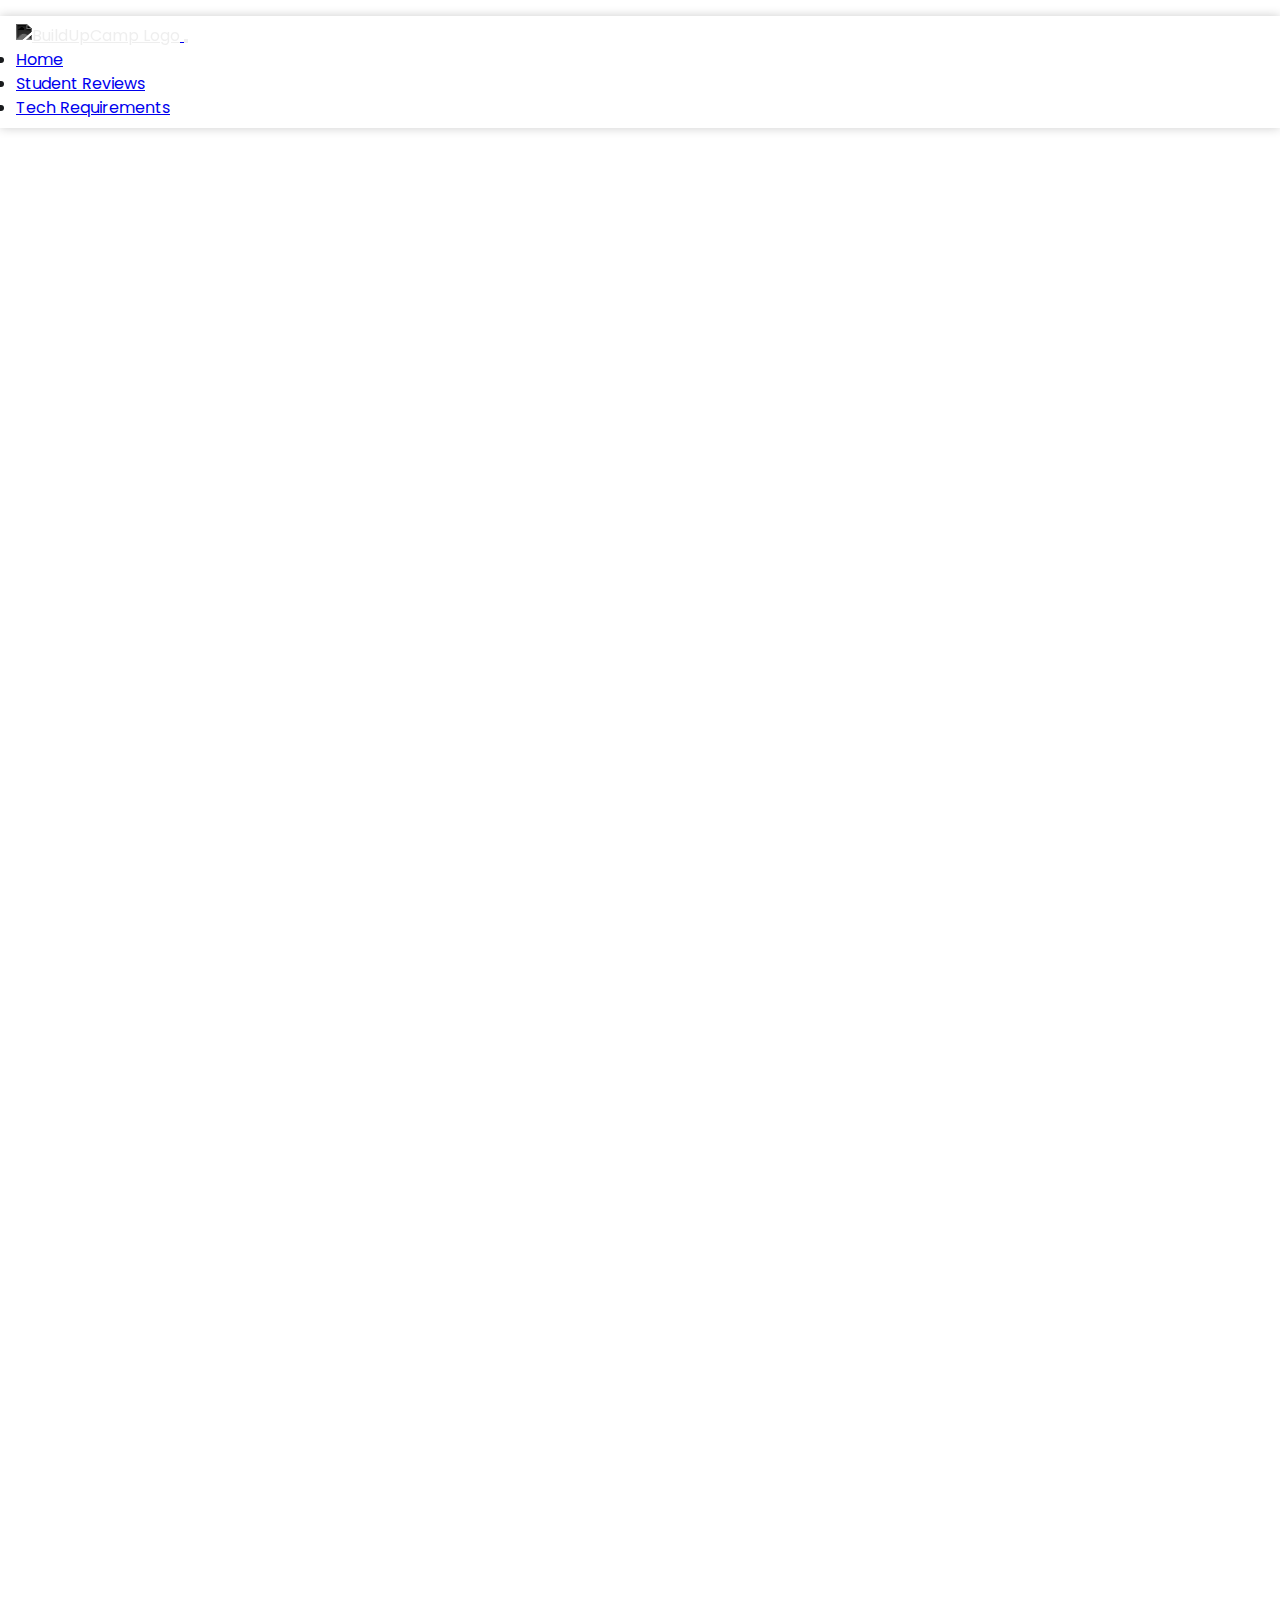
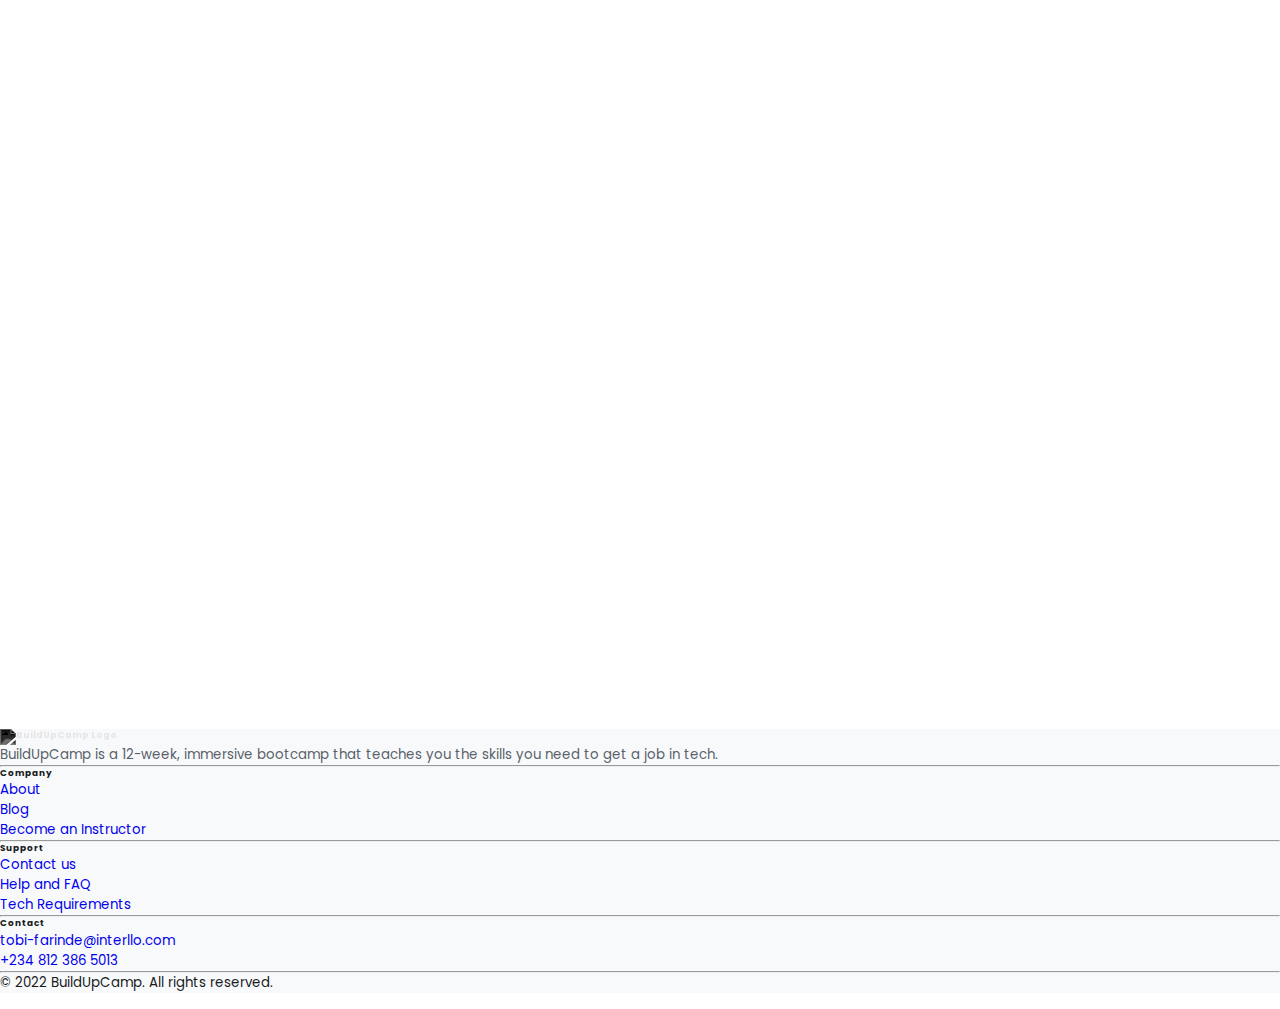
==== index.html @ 6daf83bb "Update buildUpCamp description in footer" ====
<!DOCTYPE html>
<html lang="en">
  <head>
    <title>Home | BuildUpCamp</title>
    <meta charset="UTF-8" />
    <meta http-equiv="X-UA-Compatible" content="IE=edge" />
    <meta
      name="theme-color"
      media="(prefers-color-scheme: light)"
      content="white"
    />
    <meta name="viewport" content="width=device-width, initial-scale=1.0" />
    <meta name="description" content="BuildUpCamp" />
    <meta name="author" content="Jeremiah Aworetan" />

    <!-- CSS -->
    <link rel="stylesheet" href="style.css" />

    <!-- Favicon -->
    <link rel="shortcut icon" href="img/favicon.webp" type="image/x-icon" />

    <!-- Google Fonts -->
    <link rel="preconnect" href="https://fonts.googleapis.com" />
    <link rel="preconnect" href="https://fonts.gstatic.com" crossorigin />
    <link
      href="https://fonts.googleapis.com/css2?family=Poppins:wght@300;400&display=swap"
      rel="stylesheet"
    />

    <!-- Bootstrap 4.6.2 -->
    <link
      rel="stylesheet"
      href="https://cdn.jsdelivr.net/npm/bootstrap@4.6.2/dist/css/bootstrap.min.css"
      integrity="sha384-xOolHFLEh07PJGoPkLv1IbcEPTNtaed2xpHsD9ESMhqIYd0nLMwNLD69Npy4HI+N"
      crossorigin="anonymous"
    />
    <script
      src="https://cdn.jsdelivr.net/npm/jquery@3.5.1/dist/jquery.slim.min.js"
      integrity="sha384-DfXdz2htPH0lsSSs5nCTpuj/zy4C+OGpamoFVy38MVBnE+IbbVYUew+OrCXaRkfj"
      crossorigin="anonymous"
      defer
    ></script>
    <script
      src="https://cdn.jsdelivr.net/npm/bootstrap@4.6.2/dist/js/bootstrap.bundle.min.js"
      integrity="sha384-Fy6S3B9q64WdZWQUiU+q4/2Lc9npb8tCaSX9FK7E8HnRr0Jz8D6OP9dO5Vg3Q9ct"
      crossorigin="anonymous"
      defer
    ></script>

    <!-- Bootstrap 5.2.0 -->
    <link
      href="https://cdn.jsdelivr.net/npm/bootstrap@5.2.0-beta1/dist/css/bootstrap.min.css"
      rel="stylesheet"
      integrity="sha384-0evHe/X+R7YkIZDRvuzKMRqM+OrBnVFBL6DOitfPri4tjfHxaWutUpFmBp4vmVor"
      crossorigin="anonymous"
    />
    <script
      src="https://cdn.jsdelivr.net/npm/bootstrap@5.2.0-beta1/dist/js/bootstrap.bundle.min.js"
      integrity="sha384-pprn3073KE6tl6bjs2QrFaJGz5/SUsLqktiwsUTF55Jfv3qYSDhgCecCxMW52nD2"
      crossorigin="anonymous"
      defer
    ></script>

    <!-- Font Awesome Kit -->
    <script
      src="https://kit.fontawesome.com/d778668bce.js"
      crossorigin="anonymous"
      defer
    ></script>

    <!-- ScrollTrigger -->
    <script src="scrollTrigger.js" crossorigin="anonymous" defer></script>

    <!-- gsap 3 -->
    <script
      src="https://s3-us-west-2.amazonaws.com/s.cdpn.io/16327/gsap-latest-beta.min.js?r=5426"
      crossorigin="anonymous"
      defer
    ></script>

    <!--  JavaScript -->
    <script src="script.js" defer></script>

    <!-- Global site tag (gtag.js) - Google Analytics -->
    <script
      async
      src="https://www.googletagmanager.com/gtag/js?id=G-CW6B3G7K0K"
    ></script>
    <script>
      window.dataLayer = window.dataLayer || [];
      function gtag() {
        dataLayer.push(arguments);
      }
      gtag('js', new Date());

      gtag('config', 'G-CW6B3G7K0K');
    </script>

    <!-- jquery -->
    <script
      src="https://code.jquery.com/jquery-3.6.0.min.js"
      integrity="sha256-/xUj+3OJU5yExlq6GSYGSHk7tPXikynS7ogEvDej/m4="
      crossorigin="anonymous"
    ></script>

    <!-- sweetalert -->
    <script
      type="text/javascript"
      src="https://unpkg.com/sweetalert/dist/sweetalert.min.js"
    ></script>
  </head>

  <body>
    <!-- Begin header -->
    <header class="mb-5">
      <nav class="autohide navbar navbar-expand-lg bg-light fixed-top">
        <div class="container-fluid">
          <a class="navbar-brand" href="#">
            <img
              class="buildUpCamp-logo"
              src="img/buildupcamp-logo.webp"
              alt="BuildUpCamp Logo"
            />
          </a>
          <button
            class="navbar-toggler"
            type="button"
            data-bs-toggle="collapse"
            data-bs-target="#navbarSupportedContent"
            aria-controls="navbarSupportedContent"
            aria-expanded="false"
            aria-label="Toggle navigation"
          >
            <span class="navbar-toggler-icon"></span>
          </button>
          <div class="collapse navbar-collapse" id="navbarSupportedContent">
            <ul class="navbar-nav me-auto mb-2 mb-lg-0">
              <li class="nav-item px-3">
                <a class="nav-link active" aria-current="page" href="#">Home</a>
              </li>
              <li class="nav-item px-3">
                <a class="nav-link" href="reviews.html">Student Reviews</a>
              </li>
              <li class="nav-item px-3">
                <a class="nav-link" href="tech-req.html">Tech Requirements</a>
              </li>
            </ul>
          </div>
        </div>
      </nav>
    </header>
    <!-- End header -->
    <!-- Begin main content -->
    <main>
      <!-- Begin hero section -->
      <section class="hero-section mb-5">
        <div class="hero-left revealUp">
          <h1 class="mb-3">
            Get the skills you need for a tech career in just 3 months.
          </h1>
          <p>
            Enroll in BuildUpCamp today, and for about 45 hours a week, you can
            get the in-demand skills you need to help land a high-paying tech
            job.
          </p>
        </div>
        <div class="hero-right revealUp">
          <form
            action="https://formsubmit.co/5ad6e90d1d6c9847586699d8ecf9fee2"
            method="POST"
            class="form"
          >
            <h4 class="sections-header mb-3">Join the Community</h4>
            <div class="form-group">
              <input
                type="text"
                name="name"
                class="form-control mb-3"
                id="name"
                placeholder="Your name"
                required
              />
              <input
                type="email"
                name="email"
                class="form-control mb-3"
                id="email"
                placeholder="Email address"
                required
              />
              <input
                type="text"
                name="phone-number"
                class="form-control mb-3"
                id="phone"
                placeholder="Phone number"
                minlength="11"
                maxlength="11"
                pattern="^[0-9]{11}$"
                required
              />
              <input
                type="hidden"
                name="_next"
                value="https://jeremiey.github.io/buildUpCamp-landing-page/"
              />
              <input
                type="hidden"
                name="_subject"
                value="New applicant on BuildUpCamp!"
              />
              <input type="hidden" name="_captcha" value="false" />
              <input type="hidden" name="_template" value="table" />
              <input
                type="hidden"
                name="_autoresponse"
                value="Your response has been received... You will be replied shortly."
              />
              <button type="submit" class="btn" id="submit-btn">
                <img
                  class="button-icon"
                  src="img/right-arrow.webp"
                  alt="An arrow pointing to the right"
                />
                Get Started
              </button>
            </div>
          </form>
        </div>
      </section>
      <!-- End hero section -->
      <!-- Begin program details / courses section -->
      <section class="programs-section sections mb-5 pt-5" id="courses">
        <div class="sections-header revealUp mb-3">
          <h2 class="mb-3">Find your perfect program.</h2>
          <p>
            We have a wide range of programs to choose from. Whether you're
            looking to get started or want to learn more, we have the program
            that's right for you.
          </p>
        </div>
        <div class="row row-cols-1 row-cols-md-4 g-4 revealUp">
          <div class="col mb-4">
            <div class="card h-100">
              <img
                src="img/img-5.webp"
                class="card-img-top img-fluid"
                alt="img"
                loading="lazy"
              />
              <div class="card-body">
                <h5 class="card-title">Full Stack Web Development</h5>
                <a href="#!" class="card-link"
                  ><small
                    ><i class="fa-solid fa-caret-right"></i> Course
                    Details</small
                  ></a
                >
              </div>
              <div class="card-footer">
                <small class="text-muted"
                  ><i class="fa-regular fa-calendar"></i> 3 months</small
                >
              </div>
            </div>
          </div>
          <div class="col mb-4">
            <div class="card h-100">
              <img
                src="img/uiux.webp"
                class="card-img-top img-fluid"
                alt="img"
                loading="lazy"
              />
              <div class="card-body">
                <h5 class="card-title">UI/UX Design</h5>
                <a href="#!" class="card-link"
                  ><small
                    ><i class="fa-solid fa-caret-right"></i> Course
                    Details</small
                  ></a
                >
              </div>
              <div class="card-footer">
                <small class="text-muted"
                  ><i class="fa-regular fa-calendar"></i> 3 months</small
                >
              </div>
            </div>
          </div>
          <div class="col mb-4">
            <div class="card h-100">
              <img
                src="img/digital-marketing.webp"
                class="card-img-top img-fluid"
                alt="img"
                loading="lazy"
              />
              <div class="card-body">
                <h5 class="card-title">Digital Marketing</h5>
                <a href="#!" class="card-link"
                  ><small
                    ><i class="fa-solid fa-caret-right"></i> Course
                    Details</small
                  ></a
                >
              </div>
              <div class="card-footer">
                <small class="text-muted"
                  ><i class="fa-regular fa-calendar"></i> 3 months</small
                >
              </div>
            </div>
          </div>
          <div class="col mb-4">
            <div class="card h-100">
              <img
                src="img/product-design.webp"
                class="card-img-top img-fluid"
                alt="img"
                loading="lazy"
              />
              <div class="card-body">
                <h5 class="card-title">Graphics Design</h5>
                <a href="#!" class="card-link"
                  ><small
                    ><i class="fa-solid fa-caret-right"></i> Course
                    Details</small
                  ></a
                >
              </div>
              <div class="card-footer">
                <small class="text-muted"
                  ><i class="fa-regular fa-calendar"></i> 3 months</small
                >
              </div>
            </div>
          </div>
        </div>
        <div class="row row-cols-1 row-cols-md-4 g-4 revealUp">
          <div class="col">
            <div class="card h-100">
              <img
                src="img/img-12.webp"
                class="card-img-top img-fluid"
                alt="img"
                loading="lazy"
              />
              <div class="card-body">
                <h5 class="card-title">Project Management</h5>
                <a href="#!" class="card-link"
                  ><small
                    ><i class="fa-solid fa-caret-right"></i> Course
                    Details</small
                  ></a
                >
              </div>
              <div class="card-footer">
                <small class="text-muted"
                  ><i class="fa-regular fa-calendar"></i> 3 months</small
                >
              </div>
            </div>
          </div>
          <div class="col">
            <div class="card h-100">
              <img
                src="img/img-8.webp"
                class="card-img-top img-fluid"
                alt="img"
                loading="lazy"
              />
              <div class="card-body">
                <h5 class="card-title">Front End Web Development</h5>
                <a href="#!" class="card-link"
                  ><small
                    ><i class="fa-solid fa-caret-right"></i> Course
                    Details</small
                  ></a
                >
              </div>
              <div class="card-footer">
                <small class="text-muted"
                  ><i class="fa-regular fa-calendar"></i> 3 months</small
                >
              </div>
            </div>
          </div>
          <div class="col">
            <div class="card h-100">
              <img
                src="img/img-10.webp"
                class="card-img-top img-fluid"
                alt="img"
                loading="lazy"
              />
              <div class="card-body">
                <h5 class="card-title">Back End Web Development</h5>
                <a href="#!" class="card-link"
                  ><small
                    ><i class="fa-solid fa-caret-right"></i> Course
                    Details</small
                  ></a
                >
              </div>
              <div class="card-footer">
                <small class="text-muted"
                  ><i class="fa-regular fa-calendar"></i> 3 months</small
                >
              </div>
            </div>
          </div>
          <div class="col">
            <div class="card h-100">
              <img
                src="img/img-6.webp"
                class="card-img-top img-fluid"
                alt="img"
                loading="lazy"
              />
              <div class="card-body">
                <h5 class="card-title">Mobile App Development</h5>
                <a href="#!" class="card-link"
                  ><small
                    ><i class="fa-solid fa-caret-right"></i> Course
                    Details</small
                  ></a
                >
              </div>
              <div class="card-footer">
                <small class="text-muted"
                  ><i class="fa-regular fa-calendar"></i> 3 months</small
                >
              </div>
            </div>
          </div>
        </div>
      </section>

      <!-- End program details / courses section -->
      <!-- Begin sponsor section -->
      <section class="sponsor-section sections mb-5 pt-5 revealUp">
        <div class="sections-header mb-3">
          <h2 class="mb-3">We are powered by industry</h2>
          <p>
            Our programs are built in partnership with innovative tech companies
            and taught by industry leaders.
          </p>
        </div>
        <div class="interllo-sponsored">
          Proudly <br class="sponsor-break" />Sponsored by
          <img
            class="img-fluid"
            src="img/interllo.webp"
            alt="interllo"
            loading="lazy"
          />
        </div>
      </section>
      <!-- End sponsor section -->
      <!-- Begin support offered section -->
      <section
        class="support-section sections mb-5 pt-5 revealUp"
        id="features"
      >
        <div class="sections-header mb-3">
          <h2>Learn better with support along the way.</h2>
        </div>
        <div class="support-list">
          <div class="support-item">
            <img
              src="img/24-7-icon.svg"
              alt="img"
              class="mb-3"
              loading="lazy"
            />
            <p class="mb-3">24/7 Power and Internet Access</p>
            <p class="small-text">
              Constant power supply and internet access to give you a smooth
              learning experience.
            </p>
          </div>

          <div class="support-item">
            <img src="img/1hr-icon.svg" alt="img" class="mb-3" loading="lazy" />
            <p class="mb-3">Immediate Response Time</p>
            <p class="small-text">
              Physically available teachers to respond to your questions
              immediately.
            </p>
          </div>

          <div class="support-item">
            <img
              src="img/vetted-icon.svg"
              alt="img"
              class="mb-3"
              loading="lazy"
            />
            <p class="mb-3">Physical Facilities</p>
            <p class="small-text">
              Large number of physical facilities to ensure your learning
              experience is as comfortable as possible.
            </p>
          </div>
          <div class="support-item">
            <img
              src="img/feedback-icon.svg"
              alt="img"
              class="mb-3"
              loading="lazy"
            />
            <p class="mb-3">Personalized feedback</p>
            <p class="small-text">
              Personalized feedback to ensure you are learning the most out of
              your experience.
            </p>
          </div>
        </div>
      </section>
      <!-- End support offered section -->
      <!-- Begin next-step section -->
      <section class="next-step-section sections">
        <div class="sections-header">
          <h2 class="mb-3 revealUp">
            Take the next step in your career journey today.
          </h2>
        </div>
        <form
          action="https://formsubmit.co/5ad6e90d1d6c9847586699d8ecf9fee2"
          method="POST"
          class="revealUp form"
        >
          <input
            type="email"
            name="email"
            placeholder="Email address"
            required
          />
          <input
            type="hidden"
            name="_next"
            value="https://jeremiey.github.io/buildUpCamp-landing-page/"
          />
          <input
            type="hidden"
            name="_subject"
            value="New applicant on BuildUpCamp!"
          />
          <input type="hidden" name="_captcha" value="false" />
          <input type="hidden" name="_template" value="table" />
          <input
            type="hidden"
            name="_autoresponse"
            value="Your response has been received... You will be replied shortly."
          />
          <button type="submit" class="lets-go" id="submit-btn">
            <img
              class="button-icon"
              src="img/right-arrow.webp"
              alt="An arrow pointing to the right"
            />
            Let's go
          </button>
        </form>
      </section>
      <!-- End next-step section -->
    </main>
    <!-- End main content -->
    <!-- Footer -->
    <footer
      class="text-center text-lg-start text-black"
      style="background-color: #f8f9fa"
    >
      <!-- Grid container -->
      <div class="container p-4 pb-0">
        <!-- Section: Links -->
        <section>
          <!--Grid row-->
          <div class="row">
            <!-- Grid column -->
            <div class="col-md-3 col-lg-3 col-xl-3 mx-auto mt-3 mb-3">
              <h6>
                <img
                  class="buildUpCamp-logo"
                  src="img/buildupcamp-logo.webp"
                  alt="BuildUpCamp Logo"
                />
              </h6>
              <p class="footer-buc-description mt-4">
                BuildUpCamp is a 12-week, immersive bootcamp that teaches you
                the skills you need to get a job in tech.
              </p>
            </div>
            <!-- Grid column -->

            <hr class="w-50 clearfix d-md-none mx-auto" />
            <!-- Grid column -->
            <div class="col-md-2 col-lg-2 col-xl-2 mx-auto mt-3 mb-3">
              <h6 class="font-weight-bold mb-4">Company</h6>
              <p>
                <a href="https://interllo.com" class="text-black">About</a>
              </p>
              <p>
                <a href="#!" class="text-black">Blog</a>
              </p>
              <p>
                <a href="#!" class="text-black">Become an Instructor</a>
              </p>
            </div>
            <!-- Grid column -->

            <hr class="w-50 clearfix d-md-none mx-auto" />

            <!-- Grid column -->
            <div class="col-md-3 col-lg-2 col-xl-2 mx-auto mt-3 mb-3">
              <h6 class="font-weight-bold mb-4">Support</h6>
              <p>
                <a href="#!" class="text-black">Contact us</a>
              </p>
              <p>
                <a href="#!" class="text-black">Help and FAQ</a>
              </p>
              <p>
                <a href="tech-req.html" class="text-black">Tech Requirements</a>
              </p>
            </div>

            <!-- Grid column -->
            <hr class="w-50 clearfix d-md-none mx-auto" />

            <!-- Grid column -->
            <div class="col-md-4 col-lg-3 col-xl-3 mx-auto mt-3 mb-3">
              <h6 class="font-weight-bold mb-4">Contact</h6>
              <p>
                <i class="fas fa-envelope mr-3"></i>
                <a href="mailto:tobi-farinde@interllo.com" class="text-black">
                  tobi-farinde@interllo.com</a
                >
              </p>
              <p>
                <i class="fas fa-phone mr-3"></i>
                <a href="tel:+2348123865013" class="text-black">
                  +234 812 386 5013</a
                >
              </p>
            </div>
            <!-- Grid column -->
          </div>
          <!--Grid row-->
        </section>
        <!-- Section: Links -->

        <hr class="my-3" />

        <!-- Section: Copyright -->
        <section class="p-3 pt-0">
          <div class="row d-flex align-items-center">
            <!-- Grid column -->
            <div class="col-md-7 col-lg-8 text-center text-md-start">
              <!-- Copyright -->
              <div class="p-3">© 2022 BuildUpCamp. All rights reserved.</div>
              <!-- Copyright -->
            </div>
            <!-- Grid column -->

            <!-- Grid column -->
            <div class="col-md-5 col-lg-4 ml-lg-0 text-center text-md-end">
              <!-- LinkedIn -->
              <a
                href="https://www.linkedin.com/company/interllo/"
                class="text-black btn btn-outline-light rounded-circle btn-floating m-1"
                target="_blank"
              >
                <i class="fab fa-linkedin"></i>
              </a>
              <!-- Facebook -->
              <a
                href="https://www.facebook.com/interllo/"
                target="_blank"
                class="text-black btn btn-outline-light rounded-circle btn-floating m-1"
                role="button"
                ><i class="fab fa-facebook-f"></i
              ></a>

              <!-- Twitter -->
              <a
                href="https://twitter.com/buildup_camp/"
                target="_blank"
                class="text-black btn btn-outline-light rounded-circle btn-floating m-1"
                role="button"
                ><i class="fab fa-twitter"></i
              ></a>

              <!-- Instagram -->
              <a
                href="https://www.instagram.com/buildup_camp/"
                target="_blank"
                class="text-black btn btn-outline-light rounded-circle btn-floating m-1"
                role="button"
                ><i class="fab fa-instagram"></i
              ></a>

              <!-- GitHub -->
              <a
                href="https://github.com/interllo/"
                target="_blank"
                class="text-black btn btn-outline-light rounded-circle btn-floating m-1"
                role="button"
                ><i class="fab fa-github"></i>
              </a>
            </div>
            <!-- Grid column -->
          </div>
        </section>
        <!-- Section: Copyright -->
      </div>
      <!-- Grid container -->
    </footer>
    <!-- End Footer -->
  </body>
</html>
---- style.css ----
@charset 'UTF-8';

:root {
  --black: #191b1d;
  --lighter-black: #58616a;
  --white: #fff;
  --light-cobalt-blue: #0047ab23;
  --border-radius: 10px;
  --light-blue: #0181a4;
}

* {
  margin: 0;
  padding: 0;
  box-sizing: border-box;
}

body {
  font-size: 16px;
  line-height: 1.5;
  color: var(--black) !important;
  margin: 1rem 0;
  font-family: 'Poppins', sans-serif !important;
  height: 100%;
  background-color: var(--white) !important;
  background-image: url('img/bg-desktop.svg');
  background-repeat: no-repeat;
  background-position: center;
  background-size: cover;
  scroll-behavior: smooth;
}

.revealUp {
  opacity: 0;
  visibility: hidden;
}

.navbar {
  box-shadow: 0px 0px 10px 0px rgba(0, 0, 0, 0.2);
  padding: 0.5rem 1rem !important;
}

.buildUpCamp-logo {
  width: 200px;
  filter: grayscale(1) invert(1);
  -webkit-filter: grayscale(1) invert(1);
  -moz-filter: grayscale(1) invert(1);
  -o-filter: grayscale(1) invert(1);
  -ms-filter: grayscale(1) invert(1);
}

@media screen and (max-width: 992px) {
  footer h6 .buildUpCamp-logo {
    width: 165px;
  }
}

@media screen and (max-width: 768px) {
  .navbar button {
    outline: none !important;
  }

  .navbar button span {
    width: 20px;
  }

  footer h6 .buildUpCamp-logo {
    width: 200px;
  }
}

.sections {
  display: flex;
  flex-direction: column;
  align-items: center;
  justify-content: center;
  padding: 0 2rem;
}

.sections-header {
  text-align: center;
}

.sections-header h2 {
  font-size: 2rem;
  line-height: 48px;
}

.sections-header p {
  max-width: 600px;
  color: var(--lighter-black);
}

@media screen and (max-width: 768px) {
  .sections {
    text-align: left;
    padding: 1rem 2rem;
  }
  .sections h2 {
    font-size: 1.7rem;
  }
  .sections-header p {
    font-size: 1rem;
  }
}

@media screen and (max-width: 768px) {
  .sections {
    text-align: left;
    padding: 1rem 2rem;
  }
}

/* hero-section */
.hero-section {
  display: flex;
  padding-top: 5rem !important;
  padding-left: 5rem;
  padding-right: 5rem;
}

.hero-section .hero-left {
  display: flex;
  flex-direction: column;
  justify-content: center;
  width: 50%;
  padding-right: 5rem;
}

.hero-section .hero-left h1 {
  font-size: 2.5rem;
  line-height: 48px;
  text-transform: capitalize;
}

.hero-section .hero-left p {
  line-height: 30px;
  color: var(--lighter-black);
}

.hero-section .hero-right {
  display: flex;
  flex-direction: column;
  align-items: center;
  justify-content: center;
  width: 50%;
  padding-left: 2rem;
}

@media screen and (max-width: 1200px) {
  .hero-section .hero-left {
    padding-right: 1rem;
  }
}

@media screen and (max-width: 992px) {
  .hero-section {
    flex-direction: column;
    padding: 1rem 2rem;
  }

  .hero-section .hero-left {
    width: 100%;
    padding: 0;
  }

  .hero-section .hero-right {
    width: 100%;
    padding: 0;
  }

  .hero-section .hero-left h1 {
    font-size: 2rem;
    line-height: 48px;
  }
}

.hero-section .hero-right form {
  border-radius: var(--border-radius);
  background-color: #fff;
  padding: 3rem 3rem;
  width: 80%;
  height: auto;
  box-shadow: 0px 0px 10px rgba(0, 0, 0, 0.1);
}

.hero-section .hero-right form .form-group input {
  width: 100%;
  padding: 0.9rem 1.2rem;
  font-size: 0.75rem;
  margin-top: 1rem;
  transition: all 0.3s ease-in-out;
}

.hero-section .hero-right form .form-group button {
  width: 100%;
  padding: 0.5rem 4rem;
  margin-top: 0.5rem;
  text-transform: uppercase;
  color: var(--white);
  background-color: var(--light-blue) !important;
  transition: all 0.3s ease-in-out;
  animation: wiggle 2s linear infinite;
}

@keyframes wiggle {
  0%,
  7% {
    transform: rotateZ(0);
  }
  15% {
    transform: rotateZ(-2deg);
  }
  20% {
    transform: rotateZ(2deg);
  }
  25% {
    transform: rotateZ(-2deg);
  }
  30% {
    transform: rotateZ(2deg);
  }
  35% {
    transform: rotateZ(-2deg);
  }
  40%,
  100% {
    transform: rotateZ(0);
  }
}

.hero-section .hero-right form .form-group button:hover {
  color: var(--white) !important;
  transform: scale(1.1);
}

@media screen and (max-width: 1200px) {
  .hero-section .hero-right form {
    width: 100%;
    padding: 1rem 1.5rem;
  }
}

@media screen and (max-width: 992px) {
  .hero-section .hero-right form {
    width: 55%;
    padding: 1rem 2rem;
  }
}

@media screen and (max-width: 768px) {
  .hero-section .hero-right form {
    padding: 1rem 2rem;
  }
}

@media screen and (max-width: 600px) {
  .hero-section .hero-right form {
    padding: 1rem 1rem;
    width: 100%;
  }

  .hero-section .hero-right form .form-group button {
    padding: 0.5rem 1rem;
  }
}

#submit-btn img {
  width: 35px;
  height: 35px;
  margin-right: 0.5rem;
}

@media screen and (max-width: 400px) {
  .lets-go img {
    display: none;
  }
}

@media screen and (max-width: 280px) {
  #submit-btn img {
    display: none;
  }
}

/* program details/courses section */
.programs-section .row {
  padding: 1rem 3rem;
}

@media screen and (max-width: 1200px) {
  .programs-section .row {
    padding: 1rem 3rem;
  }
}

@media all and (max-width: 992px) {
  .programs-section .row {
    padding: 1rem 0;
  }
}

@media all and (max-width: 767px) {
  .programs-section .row {
    padding: 1rem 5rem;
  }
}

@media all and (max-width: 575px) {
  .programs-section .row {
    padding: 1rem 2rem;
  }
}

@media all and (max-width: 480px) {
  .programs-section .row {
    padding: 1rem;
  }
}

.programs-section .row .col .card {
  box-shadow: 0px 0px 10px 0px rgba(0, 0, 0, 0.15);
  border-radius: var(--border-radius) !important;
  transition: all 0.3s ease-in-out;
}

.programs-section .row .col .card:hover {
  transform: scale(1.05);
  box-shadow: 0px 0px 10px 0px rgba(0, 0, 0, 0.3);
}

.programs-section .row .col .card a {
  text-decoration: none;
  color: var(--black);
  transition: all 0.3s ease-in-out;
}

.programs-section .row .col .card .card-body .card-title {
  font-size: 1rem;
  text-transform: capitalize;
}

.programs-section .row .col .card .card-body .card-text {
  font-size: 0.75rem;
  line-height: 1.5rem;
}

/* Clients/Sponsors Section */
.sponsor-section .interllo-clients {
  width: 100%;
  display: block;
  float: left;
  text-align: center;
}

.sponsor-section .interllo-sponsored img {
  width: 150px;
  height: auto;
  transition: all 0.5s ease-in-out;
  filter: grayscale(1) invert(1);
  -webkit-filter: grayscale(1) invert(1);
  -moz-filter: grayscale(1) invert(1);
  -o-filter: grayscale(1) invert(1);
  -ms-filter: grayscale(1) invert(1);
}

.sponsor-section .interllo-sponsored img:hover {
  filter: grayscale(0) invert(0);
  -webkit-filter: grayscale(0) invert(0);
  -moz-filter: grayscale(0) invert(0);
  -o-filter: grayscale(0) invert(0);
  -ms-filter: grayscale(0) invert(0);
}

/* Support details section */
.support-list {
  display: flex;
  flex-direction: row;
  align-items: center;
  justify-content: space-between;
  margin: 0 auto;
  padding: 0 2rem;
  max-width: 100%;
  text-align: center;
}

.support-item {
  display: flex;
  flex-direction: column;
  align-items: center;
  justify-content: center;
  width: 25%;
  padding: 0 1.5rem;
}

.support-section .support-list .support-item .small-text {
  font-size: 0.95rem;
  color: var(--lighter-black);
}

@media all and (max-width: 992px) {
  .support-list {
    display: grid;
    grid-template-columns: 1fr 1fr;
  }

  .support-item {
    width: 100%;
    padding: 0 1.5rem;
  }
}

@media all and (max-width: 600px) {
  .support-list {
    display: grid;
    grid-template-columns: 1fr;
  }

  .support-item {
    width: 100%;
    padding: 1rem 0;
  }
}

/* Next step section */
.next-step-section {
  padding-top: 10rem;
  padding-bottom: 10rem;
  color: var(--white);
  margin: auto;
  background-size: cover;
  background-image: url('img/background.webp');
}

.next-step-section form {
  width: 50%;
  margin: auto;
  display: flex;
  align-items: center;
}

.next-step-section form input {
  width: 70%;
  padding: 0.7rem 1.2rem;
  margin-right: 10px;
  font-size: 1rem;
  border: 1px solid var(--light-blue);
  color: var(--white);
  background-color: var(--light-cobalt-blue);
  border-radius: var(--border-radius);
  transition: all 0.3s ease-in-out;
  outline: none;
}

.next-step-section form input::placeholder {
  color: var(--white);
}

.next-step-section form button {
  width: 30%;
  padding: 0.4rem 1.2rem;
  font-size: 1rem;
  color: var(--white);
  background-color: var(--light-blue);
  border-radius: var(--border-radius);
  border: 1px solid var(--light-blue);
  transition: all 0.3s ease-in-out;
  animation: wiggle 2s linear infinite;
}

.next-step-section form button:hover {
  opacity: 0.8;
  transform: scale(1.02);
}

@media screen and (max-width: 1200px) {
  .next-step-section form {
    width: 60%;
  }
}

@media screen and (max-width: 992px) {
  .next-step-section form {
    width: 70%;
  }
}

@media screen and (max-width: 768px) {
  .next-step-section form {
    width: 90%;
  }

  .next-step-section form button {
    width: 35%;
  }
}

@media screen and (max-width: 550px) {
  .next-step-section form {
    width: 100%;
  }

  .next-step-section form button {
    width: 40%;
  }
}

@media screen and (max-width: 480px) {
  .next-step-section form button {
    width: 55%;
  }
}

@media screen and (max-width: 340px) {
  .next-step-section form button {
    width: 80%;
  }
}

/* footer */
footer {
  background-color: rgb(218, 218, 218);
  font-size: smaller !important;
}

footer p a {
  position: relative;
  text-decoration: none;
  transition: all 0.3s ease-in-out;
}

footer p a::after {
  content: '';
  position: absolute;
  width: 100%;
  transform: scaleX(0);
  height: 1px;
  bottom: 0;
  left: 0;
  background-color: var(--lighter-black);
  transform-origin: bottom right;
  transition: transform 0.25s ease-out;
}

footer p a:hover::after {
  transform: scaleX(1);
  transform-origin: bottom left;
  color: var(--lighter-black);
}

footer .footer-buc-description {
  color: var(--lighter-black);
}
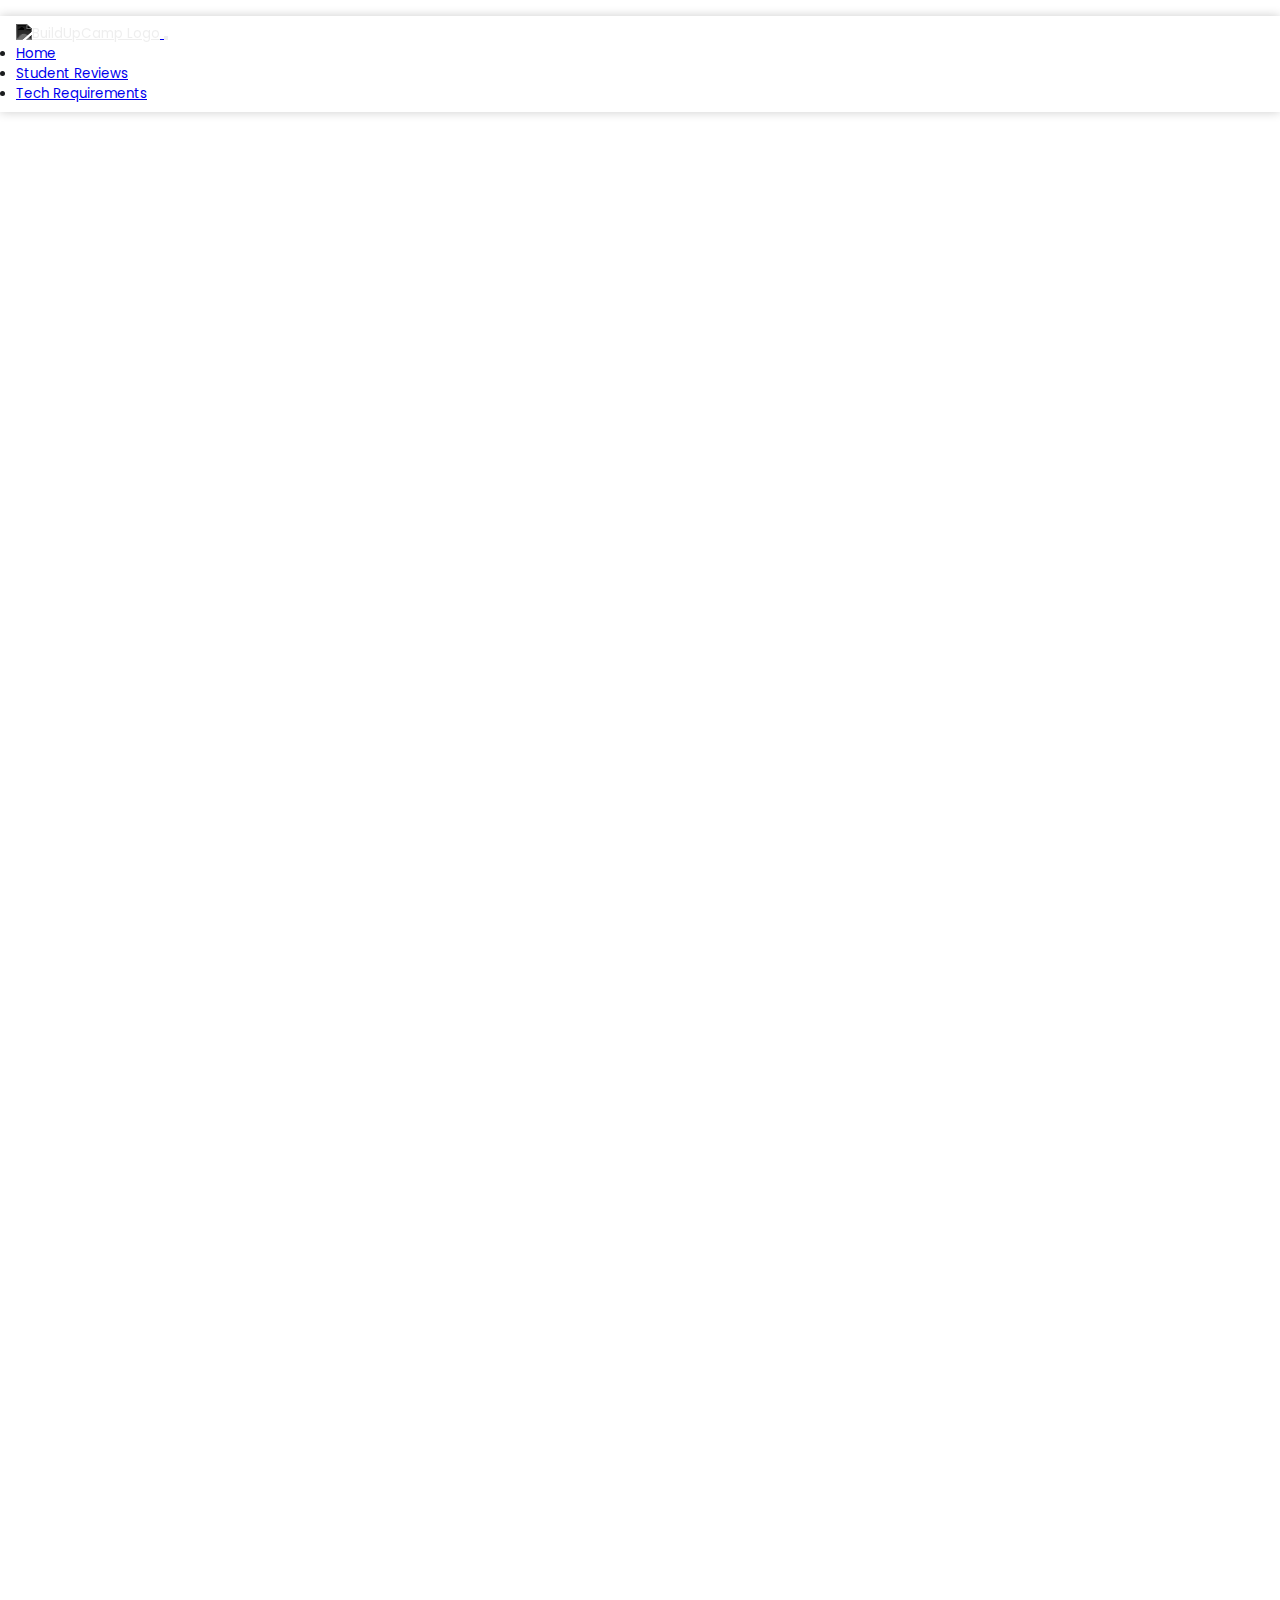
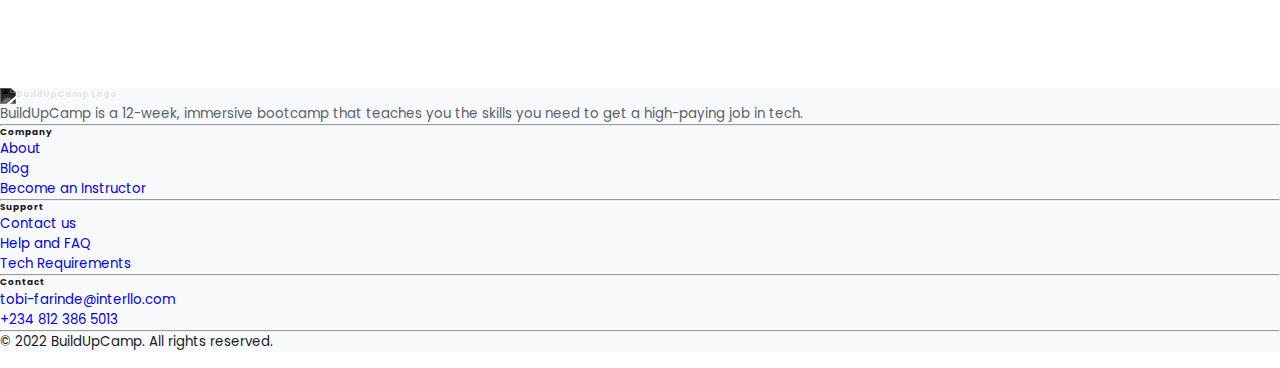
==== commit e79a8407: "fix: update metas" ====
--- a/index.html
+++ b/index.html
@@ -4,14 +4,35 @@
     <title>Home | BuildUpCamp</title>
     <meta charset="UTF-8" />
     <meta http-equiv="X-UA-Compatible" content="IE=edge" />
-    <meta
-      name="theme-color"
-      media="(prefers-color-scheme: light)"
-      content="white"
-    />
     <meta name="viewport" content="width=device-width, initial-scale=1.0" />
     <meta name="description" content="BuildUpCamp" />
-    <meta name="author" content="Jeremiah Aworetan" />
+    <meta name="theme-color" content="#000000" />
+    <meta
+      property="og:image"
+      content="https://i.ibb.co/M6Lx66T/image.png"
+    />
+    <meta
+      name="description"
+      content="BuildUpCamp is a 12-week, immersive bootcamp that teaches you the skills you need to get a high-paying job in tech."
+    />
+    <meta
+      name="keywords"
+      content="bootcamp, buildup_camp, BuildUpCamp, tech"
+    />
+
+    <!-- OwlCarousel CSS -->
+    <link
+      rel="stylesheet"
+      href="https://cdnjs.cloudflare.com/ajax/libs/OwlCarousel2/2.3.4/assets/owl.carousel.min.css"
+      integrity="sha512-tS3S5qG0BlhnQROyJXvNjeEM4UpMXHrQfTGmbQ1gKmelCxlSEBUaxhRBj/EFTzpbP4RVSrpEikbmdJobCvhE3g=="
+      crossorigin="anonymous"
+    />
+    <link
+      rel="stylesheet"
+      href="https://cdnjs.cloudflare.com/ajax/libs/OwlCarousel2/2.3.4/assets/owl.theme.default.min.css"
+      integrity="sha512-sMXtMNL1zRzolHYKEujM2AqCLUR9F2C4/05cdbxjjLSRvMQIciEPCQZo++nk7go3BtSuK9kfa/s+a4f4i5pLkw=="
+      crossorigin="anonymous"
+    />
 
     <!-- CSS -->
     <link rel="stylesheet" href="style.css" />
@@ -26,26 +47,6 @@
       href="https://fonts.googleapis.com/css2?family=Poppins:wght@300;400&display=swap"
       rel="stylesheet"
     />
-
-    <!-- Bootstrap 4.6.2 -->
-    <link
-      rel="stylesheet"
-      href="https://cdn.jsdelivr.net/npm/bootstrap@4.6.2/dist/css/bootstrap.min.css"
-      integrity="sha384-xOolHFLEh07PJGoPkLv1IbcEPTNtaed2xpHsD9ESMhqIYd0nLMwNLD69Npy4HI+N"
-      crossorigin="anonymous"
-    />
-    <script
-      src="https://cdn.jsdelivr.net/npm/jquery@3.5.1/dist/jquery.slim.min.js"
-      integrity="sha384-DfXdz2htPH0lsSSs5nCTpuj/zy4C+OGpamoFVy38MVBnE+IbbVYUew+OrCXaRkfj"
-      crossorigin="anonymous"
-      defer
-    ></script>
-    <script
-      src="https://cdn.jsdelivr.net/npm/bootstrap@4.6.2/dist/js/bootstrap.bundle.min.js"
-      integrity="sha384-Fy6S3B9q64WdZWQUiU+q4/2Lc9npb8tCaSX9FK7E8HnRr0Jz8D6OP9dO5Vg3Q9ct"
-      crossorigin="anonymous"
-      defer
-    ></script>
 
     <!-- Bootstrap 5.2.0 -->
     <link
@@ -104,9 +105,13 @@
     ></script>
 
     <!-- sweetalert -->
+    <script src="https://unpkg.com/sweetalert/dist/sweetalert.min.js"></script>
+
+    <!-- OwlCarousel JS -->
     <script
-      type="text/javascript"
-      src="https://unpkg.com/sweetalert/dist/sweetalert.min.js"
+      src="https://cdnjs.cloudflare.com/ajax/libs/OwlCarousel2/2.3.4/owl.carousel.min.js"
+      integrity="sha512-bPs7Ae6pVvhOSiIcyUClR7/q2OAsRiovw4vAkX+zJbw3ShAeeqezq50RIIcIURq7Oa20rW2n2q+fyXBNcU9lrw=="
+      crossorigin="anonymous"
     ></script>
   </head>
 
@@ -177,7 +182,7 @@
                 name="name"
                 class="form-control mb-3"
                 id="name"
-                placeholder="Your name"
+                placeholder="Full Name"
                 required
               />
               <input
@@ -185,7 +190,7 @@
                 name="email"
                 class="form-control mb-3"
                 id="email"
-                placeholder="Email address"
+                placeholder="Email Address"
                 required
               />
               <input
@@ -193,7 +198,7 @@
                 name="phone-number"
                 class="form-control mb-3"
                 id="phone"
-                placeholder="Phone number"
+                placeholder="Phone Number"
                 minlength="11"
                 maxlength="11"
                 pattern="^[0-9]{11}$"
@@ -239,204 +244,245 @@
             that's right for you.
           </p>
         </div>
-        <div class="row row-cols-1 row-cols-md-4 g-4 revealUp">
-          <div class="col mb-4">
-            <div class="card h-100">
-              <img
-                src="img/img-5.webp"
-                class="card-img-top img-fluid"
-                alt="img"
-                loading="lazy"
-              />
-              <div class="card-body">
-                <h5 class="card-title">Full Stack Web Development</h5>
-                <a href="#!" class="card-link"
-                  ><small
-                    ><i class="fa-solid fa-caret-right"></i> Course
-                    Details</small
-                  ></a
-                >
-              </div>
-              <div class="card-footer">
-                <small class="text-muted"
-                  ><i class="fa-regular fa-calendar"></i> 3 months</small
-                >
+        <div class="container-fluid my-5 revealUp">
+          <div class="row">
+            <div class="col-12 m-auto">
+              <div class="owl-carousel owl-theme">
+                <div class="item">
+                  <div class="card border-0 h-100 shadow">
+                    <img
+                      src="img/img-5.webp"
+                      class="card-img-top img-fluid"
+                      alt="img"
+                      loading="lazy"
+                    />
+                    <div class="card-body">
+                      <h5 class="card-title">Full Stack Web Development</h5>
+                      <p class="card-text">
+                        Learn to design and develop modern web applications that
+                        form the foundation for what people use everyday.
+                      </p>
+                      <!-- <a href="#!" class="card-link"
+                        ><small
+                          ><i class="fa-solid fa-caret-right"></i> Course
+                          Details</small
+                        ></a
+                      > -->
+                    </div>
+                    <div class="card-footer">
+                      <small class="text-muted"
+                        ><i class="fa-regular fa-calendar"></i> 3 months</small
+                      >
+                    </div>
+                  </div>
+                </div>
+                <div class="item mb-4">
+                  <div class="card border-0 h-100 shadow">
+                    <img
+                      src="img/uiux.webp"
+                      class="card-img-top img-fluid"
+                      alt="img"
+                      loading="lazy"
+                    />
+                    <div class="card-body">
+                      <h5 class="card-title">UI/UX Design</h5>
+                      <p class="card-text">
+                        Design the interface of web applications, and learn to
+                        use the tools you need to create a beautiful user
+                        experience.
+                      </p>
+                      <!-- <a href="#!" class="card-link"
+                          ><small
+                            ><i class="fa-solid fa-caret-right"></i> Course
+                            Details</small
+                          ></a
+                        > -->
+                    </div>
+                    <div class="card-footer">
+                      <small class="text-muted"
+                        ><i class="fa-regular fa-calendar"></i> 3 months</small
+                      >
+                    </div>
+                  </div>
+                </div>
+                <div class="item">
+                  <div class="card border-0 h-100 shadow">
+                    <img
+                      src="img/digital-marketing.webp"
+                      class="card-img-top img-fluid"
+                      alt="img"
+                      loading="lazy"
+                    />
+                    <div class="card-body">
+                      <h5 class="card-title">Digital Marketing</h5>
+                      <p class="card-text">
+                        Master Digital Marketing Strategy, Social Media
+                        Marketing, SEO, YouTube, Email, Facebook Marketing,
+                        Analytics & More!
+                      </p>
+                      <!-- <a href="#!" class="card-link"
+                          ><small
+                            ><i class="fa-solid fa-caret-right"></i> Course
+                            Details</small
+                          ></a
+                        > -->
+                    </div>
+                    <div class="card-footer">
+                      <small class="text-muted"
+                        ><i class="fa-regular fa-calendar"></i> 3 months</small
+                      >
+                    </div>
+                  </div>
+                </div>
+                <div class="item">
+                  <div class="card border-0 h-100 shadow">
+                    <img
+                      src="img/product-design.webp"
+                      class="card-img-top img-fluid"
+                      alt="img"
+                      loading="lazy"
+                    />
+                    <div class="card-body">
+                      <h5 class="card-title">Graphics Design</h5>
+                      <p class="card-text">
+                        Learn the fundamentals of graphics design and learn to
+                        design beautiful graphics for web and print.
+                      </p>
+                      <!-- <a href="#!" class="card-link"
+                          ><small
+                            ><i class="fa-solid fa-caret-right"></i> Course
+                            Details</small
+                          ></a
+                        > -->
+                    </div>
+                    <div class="card-footer">
+                      <small class="text-muted"
+                        ><i class="fa-regular fa-calendar"></i> 3 months</small
+                      >
+                    </div>
+                  </div>
+                </div>
+                <div class="item">
+                  <div class="card border-0 h-100 shadow">
+                    <img
+                      src="img/img-12.webp"
+                      class="card-img-top img-fluid"
+                      alt="img"
+                      loading="lazy"
+                    />
+                    <div class="card-body">
+                      <h5 class="card-title">Project Management</h5>
+                      <p class="card-text">
+                        Envision and lead the product strategy of
+                        industry-defining products, and learn to successfully
+                        bring them to market.
+                      </p>
+                      <!-- <a href="#!" class="card-link"
+                          ><small
+                            ><i class="fa-solid fa-caret-right"></i> Course
+                            Details</small
+                          ></a
+                        > -->
+                    </div>
+                    <div class="card-footer">
+                      <small class="text-muted"
+                        ><i class="fa-regular fa-calendar"></i> 3 months</small
+                      >
+                    </div>
+                  </div>
+                </div>
+                <div class="item">
+                  <div class="card border-0 h-100 shadow">
+                    <img
+                      src="img/img-8.webp"
+                      class="card-img-top img-fluid"
+                      alt="img"
+                      loading="lazy"
+                    />
+                    <div class="card-body">
+                      <h5 class="card-title">Front End Web Development</h5>
+                      <p class="card-text">
+                        Learn how to build high quality websites and dynamic
+                        applications to create stunning user experiences for the
+                        web.
+                      </p>
+                      <!-- <a href="#!" class="card-link"
+                          ><small
+                            ><i class="fa-solid fa-caret-right"></i> Course
+                            Details</small
+                          ></a
+                        > -->
+                    </div>
+                    <div class="card-footer">
+                      <small class="text-muted"
+                        ><i class="fa-regular fa-calendar"></i> 3 months</small
+                      >
+                    </div>
+                  </div>
+                </div>
+                <div class="item">
+                  <div class="card border-0 h-100 shadow">
+                    <img
+                      src="img/img-10.webp"
+                      class="card-img-top img-fluid"
+                      alt="img"
+                      loading="lazy"
+                    />
+                    <div class="card-body">
+                      <h5 class="card-title">Back End Web Development</h5>
+                      <p class="card-text">
+                        In this course, you'll start with programming servers
+                        and client-side interfaces, then level up to designing
+                        databases.
+                      </p>
+                      <!-- <a href="#!" class="card-link"
+                          ><small
+                            ><i class="fa-solid fa-caret-right"></i> Course
+                            Details</small
+                          ></a
+                        > -->
+                    </div>
+                    <div class="card-footer">
+                      <small class="text-muted"
+                        ><i class="fa-regular fa-calendar"></i> 3 months</small
+                      >
+                    </div>
+                  </div>
+                </div>
+                <div class="item">
+                  <div class="card border-0 h-100 shadow">
+                    <img
+                      src="img/img-6.webp"
+                      class="card-img-top img-fluid"
+                      alt="img"
+                      loading="lazy"
+                    />
+                    <div class="card-body">
+                      <h5 class="card-title">Mobile App Development</h5>
+                      <p class="card-text">
+                        Become a mobile app developer with proficiency in all
+                        aspects of mobile applications from design to building
+                        and publishing apps for iOS and Android.
+                      </p>
+                      <!-- <a href="#!" class="card-link"
+                          ><small
+                            ><i class="fa-solid fa-caret-right"></i> Course
+                            Details</small
+                          ></a
+                        > -->
+                    </div>
+                    <div class="card-footer">
+                      <small class="text-muted"
+                        ><i class="fa-regular fa-calendar"></i> 3 months</small
+                      >
+                    </div>
+                  </div>
+                </div>
               </div>
             </div>
           </div>
-          <div class="col mb-4">
-            <div class="card h-100">
-              <img
-                src="img/uiux.webp"
-                class="card-img-top img-fluid"
-                alt="img"
-                loading="lazy"
-              />
-              <div class="card-body">
-                <h5 class="card-title">UI/UX Design</h5>
-                <a href="#!" class="card-link"
-                  ><small
-                    ><i class="fa-solid fa-caret-right"></i> Course
-                    Details</small
-                  ></a
-                >
-              </div>
-              <div class="card-footer">
-                <small class="text-muted"
-                  ><i class="fa-regular fa-calendar"></i> 3 months</small
-                >
-              </div>
-            </div>
-          </div>
-          <div class="col mb-4">
-            <div class="card h-100">
-              <img
-                src="img/digital-marketing.webp"
-                class="card-img-top img-fluid"
-                alt="img"
-                loading="lazy"
-              />
-              <div class="card-body">
-                <h5 class="card-title">Digital Marketing</h5>
-                <a href="#!" class="card-link"
-                  ><small
-                    ><i class="fa-solid fa-caret-right"></i> Course
-                    Details</small
-                  ></a
-                >
-              </div>
-              <div class="card-footer">
-                <small class="text-muted"
-                  ><i class="fa-regular fa-calendar"></i> 3 months</small
-                >
-              </div>
-            </div>
-          </div>
-          <div class="col mb-4">
-            <div class="card h-100">
-              <img
-                src="img/product-design.webp"
-                class="card-img-top img-fluid"
-                alt="img"
-                loading="lazy"
-              />
-              <div class="card-body">
-                <h5 class="card-title">Graphics Design</h5>
-                <a href="#!" class="card-link"
-                  ><small
-                    ><i class="fa-solid fa-caret-right"></i> Course
-                    Details</small
-                  ></a
-                >
-              </div>
-              <div class="card-footer">
-                <small class="text-muted"
-                  ><i class="fa-regular fa-calendar"></i> 3 months</small
-                >
-              </div>
-            </div>
-          </div>
-        </div>
-        <div class="row row-cols-1 row-cols-md-4 g-4 revealUp">
-          <div class="col">
-            <div class="card h-100">
-              <img
-                src="img/img-12.webp"
-                class="card-img-top img-fluid"
-                alt="img"
-                loading="lazy"
-              />
-              <div class="card-body">
-                <h5 class="card-title">Project Management</h5>
-                <a href="#!" class="card-link"
-                  ><small
-                    ><i class="fa-solid fa-caret-right"></i> Course
-                    Details</small
-                  ></a
-                >
-              </div>
-              <div class="card-footer">
-                <small class="text-muted"
-                  ><i class="fa-regular fa-calendar"></i> 3 months</small
-                >
-              </div>
-            </div>
-          </div>
-          <div class="col">
-            <div class="card h-100">
-              <img
-                src="img/img-8.webp"
-                class="card-img-top img-fluid"
-                alt="img"
-                loading="lazy"
-              />
-              <div class="card-body">
-                <h5 class="card-title">Front End Web Development</h5>
-                <a href="#!" class="card-link"
-                  ><small
-                    ><i class="fa-solid fa-caret-right"></i> Course
-                    Details</small
-                  ></a
-                >
-              </div>
-              <div class="card-footer">
-                <small class="text-muted"
-                  ><i class="fa-regular fa-calendar"></i> 3 months</small
-                >
-              </div>
-            </div>
-          </div>
-          <div class="col">
-            <div class="card h-100">
-              <img
-                src="img/img-10.webp"
-                class="card-img-top img-fluid"
-                alt="img"
-                loading="lazy"
-              />
-              <div class="card-body">
-                <h5 class="card-title">Back End Web Development</h5>
-                <a href="#!" class="card-link"
-                  ><small
-                    ><i class="fa-solid fa-caret-right"></i> Course
-                    Details</small
-                  ></a
-                >
-              </div>
-              <div class="card-footer">
-                <small class="text-muted"
-                  ><i class="fa-regular fa-calendar"></i> 3 months</small
-                >
-              </div>
-            </div>
-          </div>
-          <div class="col">
-            <div class="card h-100">
-              <img
-                src="img/img-6.webp"
-                class="card-img-top img-fluid"
-                alt="img"
-                loading="lazy"
-              />
-              <div class="card-body">
-                <h5 class="card-title">Mobile App Development</h5>
-                <a href="#!" class="card-link"
-                  ><small
-                    ><i class="fa-solid fa-caret-right"></i> Course
-                    Details</small
-                  ></a
-                >
-              </div>
-              <div class="card-footer">
-                <small class="text-muted"
-                  ><i class="fa-regular fa-calendar"></i> 3 months</small
-                >
-              </div>
-            </div>
-          </div>
         </div>
       </section>
-
       <!-- End program details / courses section -->
       <!-- Begin sponsor section -->
       <section class="sponsor-section sections mb-5 pt-5 revealUp">
@@ -449,12 +495,14 @@
         </div>
         <div class="interllo-sponsored">
           Proudly <br class="sponsor-break" />Sponsored by
-          <img
-            class="img-fluid"
-            src="img/interllo.webp"
-            alt="interllo"
-            loading="lazy"
-          />
+          <a href="https://interllo.com" target="_blank">
+            <img
+              class="img-fluid"
+              src="img/interllo.webp"
+              alt="interllo"
+              loading="lazy"
+            />
+          </a>
         </div>
       </section>
       <!-- End sponsor section -->
@@ -534,7 +582,7 @@
           <input
             type="email"
             name="email"
-            placeholder="Email address"
+            placeholder="Email Address"
             required
           />
           <input
@@ -589,7 +637,7 @@
               </h6>
               <p class="footer-buc-description mt-4">
                 BuildUpCamp is a 12-week, immersive bootcamp that teaches you
-                the skills you need to get a job in tech.
+                the skills you need to get a high-paying job in tech.
               </p>
             </div>
             <!-- Grid column -->
@@ -718,5 +766,23 @@
       <!-- Grid container -->
     </footer>
     <!-- End Footer -->
+    <script>
+      $('.owl-carousel').owlCarousel({
+            loop: true,
+            margin: 15,
+            nav: true,
+            responsive: {
+                0: {
+                    items: 1
+                },
+                600: {
+                    items: 2
+                },
+                1000: {
+                    items: 4
+                }
+            }
+        })
+    </script>
   </body>
 </html>
--- a/style.css
+++ b/style.css
@@ -38,10 +38,12 @@
 .navbar {
   box-shadow: 0px 0px 10px 0px rgba(0, 0, 0, 0.2);
   padding: 0.5rem 1rem !important;
+  font-size: smaller !important;
 }
 
 .buildUpCamp-logo {
   width: 200px;
+  height: auto;
   filter: grayscale(1) invert(1);
   -webkit-filter: grayscale(1) invert(1);
   -moz-filter: grayscale(1) invert(1);
@@ -64,8 +66,14 @@
     width: 20px;
   }
 
-  footer h6 .buildUpCamp-logo {
+  .buildUpCamp-logo {
     width: 200px;
+  }
+}
+
+@media screen and (max-width: 320px) {
+  .buildUpCamp-logo {
+    width: 150px;
   }
 }
 
@@ -104,17 +112,22 @@
   }
 }
 
-@media screen and (max-width: 768px) {
+@media screen and (max-width: 576px) {
   .sections {
     text-align: left;
-    padding: 1rem 2rem;
+    padding: 1rem 0.5rem;
+  }
+  .sections h2 {
+    font-size: 1.5rem;
+  }
+  .sections-header p {
+    font-size: 0.85rem;
   }
 }
 
 /* hero-section */
 .hero-section {
   display: flex;
-  padding-top: 5rem !important;
   padding-left: 5rem;
   padding-right: 5rem;
 }
@@ -150,6 +163,14 @@
 @media screen and (max-width: 1200px) {
   .hero-section .hero-left {
     padding-right: 1rem;
+  }
+
+  .hero-section {
+    padding: 1rem 3rem;
+  }
+
+  .hero-section .hero-right {
+    padding-left: 5rem;
   }
 }
 
@@ -186,7 +207,7 @@
 
 .hero-section .hero-right form .form-group input {
   width: 100%;
-  padding: 0.9rem 1.2rem;
+  padding: 1.5rem 1.2rem;
   font-size: 0.75rem;
   margin-top: 1rem;
   transition: all 0.3s ease-in-out;
@@ -243,14 +264,15 @@
 
 @media screen and (max-width: 992px) {
   .hero-section .hero-right form {
-    width: 55%;
+    width: 70%;
     padding: 1rem 2rem;
+    margin-top: 1rem;
   }
 }
 
 @media screen and (max-width: 768px) {
   .hero-section .hero-right form {
-    padding: 1rem 2rem;
+    width: 80%;
   }
 }
 
@@ -271,12 +293,6 @@
   margin-right: 0.5rem;
 }
 
-@media screen and (max-width: 400px) {
-  .lets-go img {
-    display: none;
-  }
-}
-
 @media screen and (max-width: 280px) {
   #submit-btn img {
     display: none;
@@ -346,11 +362,21 @@
 }
 
 /* Clients/Sponsors Section */
-.sponsor-section .interllo-clients {
+.sponsor-section .interllo-sponsored {
+  display: flex;
+  align-items: center;
+  justify-content: center;
   width: 100%;
-  display: block;
-  float: left;
-  text-align: center;
+}
+
+.sponsor-section .sponsor-break {
+  display: none;
+}
+
+@media screen and (max-width: 768px) {
+  .sponsor-section .sponsor-break {
+    display: block;
+  }
 }
 
 .sponsor-section .interllo-sponsored img {
@@ -364,6 +390,12 @@
   -ms-filter: grayscale(1) invert(1);
 }
 
+@media screen and (max-width: 480px) {
+  .sponsor-section .interllo-sponsored img {
+    width: 100px;
+  }
+}
+
 .sponsor-section .interllo-sponsored img:hover {
   filter: grayscale(0) invert(0);
   -webkit-filter: grayscale(0) invert(0);
@@ -394,11 +426,11 @@
 }
 
 .support-section .support-list .support-item .small-text {
-  font-size: 0.95rem;
+  font-size: 0.85rem;
   color: var(--lighter-black);
 }
 
-@media all and (max-width: 992px) {
+@media all and (max-width: 1200px) {
   .support-list {
     display: grid;
     grid-template-columns: 1fr 1fr;
@@ -414,6 +446,7 @@
   .support-list {
     display: grid;
     grid-template-columns: 1fr;
+    padding: 0 1rem;
   }
 
   .support-item {
@@ -443,7 +476,7 @@
   width: 70%;
   padding: 0.7rem 1.2rem;
   margin-right: 10px;
-  font-size: 1rem;
+  font-size: 0.85rem;
   border: 1px solid var(--light-blue);
   color: var(--white);
   background-color: var(--light-cobalt-blue);
@@ -458,8 +491,8 @@
 
 .next-step-section form button {
   width: 30%;
-  padding: 0.4rem 1.2rem;
-  font-size: 1rem;
+  padding: 0.3rem 1rem;
+  font-size: 0.85rem;
   color: var(--white);
   background-color: var(--light-blue);
   border-radius: var(--border-radius);
@@ -497,23 +530,20 @@
 
 @media screen and (max-width: 550px) {
   .next-step-section form {
+    flex-direction: column;
+  }
+
+  .next-step-section form {
     width: 100%;
   }
 
+  .next-step-section form input {
+    width: 90%;
+  }
+
   .next-step-section form button {
-    width: 40%;
-  }
-}
-
-@media screen and (max-width: 480px) {
-  .next-step-section form button {
-    width: 55%;
-  }
-}
-
-@media screen and (max-width: 340px) {
-  .next-step-section form button {
-    width: 80%;
+    width: 150px;
+    margin-top: 1rem;
   }
 }
 
@@ -521,6 +551,12 @@
 footer {
   background-color: rgb(218, 218, 218);
   font-size: smaller !important;
+}
+
+@media screen and (max-width: 576px) {
+  footer {
+    padding: 1rem 0 !important;
+  }
 }
 
 footer p a {
@@ -534,7 +570,7 @@
   position: absolute;
   width: 100%;
   transform: scaleX(0);
-  height: 1px;
+  height: 2px;
   bottom: 0;
   left: 0;
   background-color: var(--lighter-black);
@@ -548,6 +584,17 @@
   color: var(--lighter-black);
 }
 
+footer p a:hover {
+  text-decoration: none;
+}
+
 footer .footer-buc-description {
   color: var(--lighter-black);
 }
+
+.scrolled-down{
+  transform:translateY(-100%); transition: all 0.3s ease-in-out;
+}
+.scrolled-up{
+  transform:translateY(0); transition: all 0.3s ease-in-out;
+}
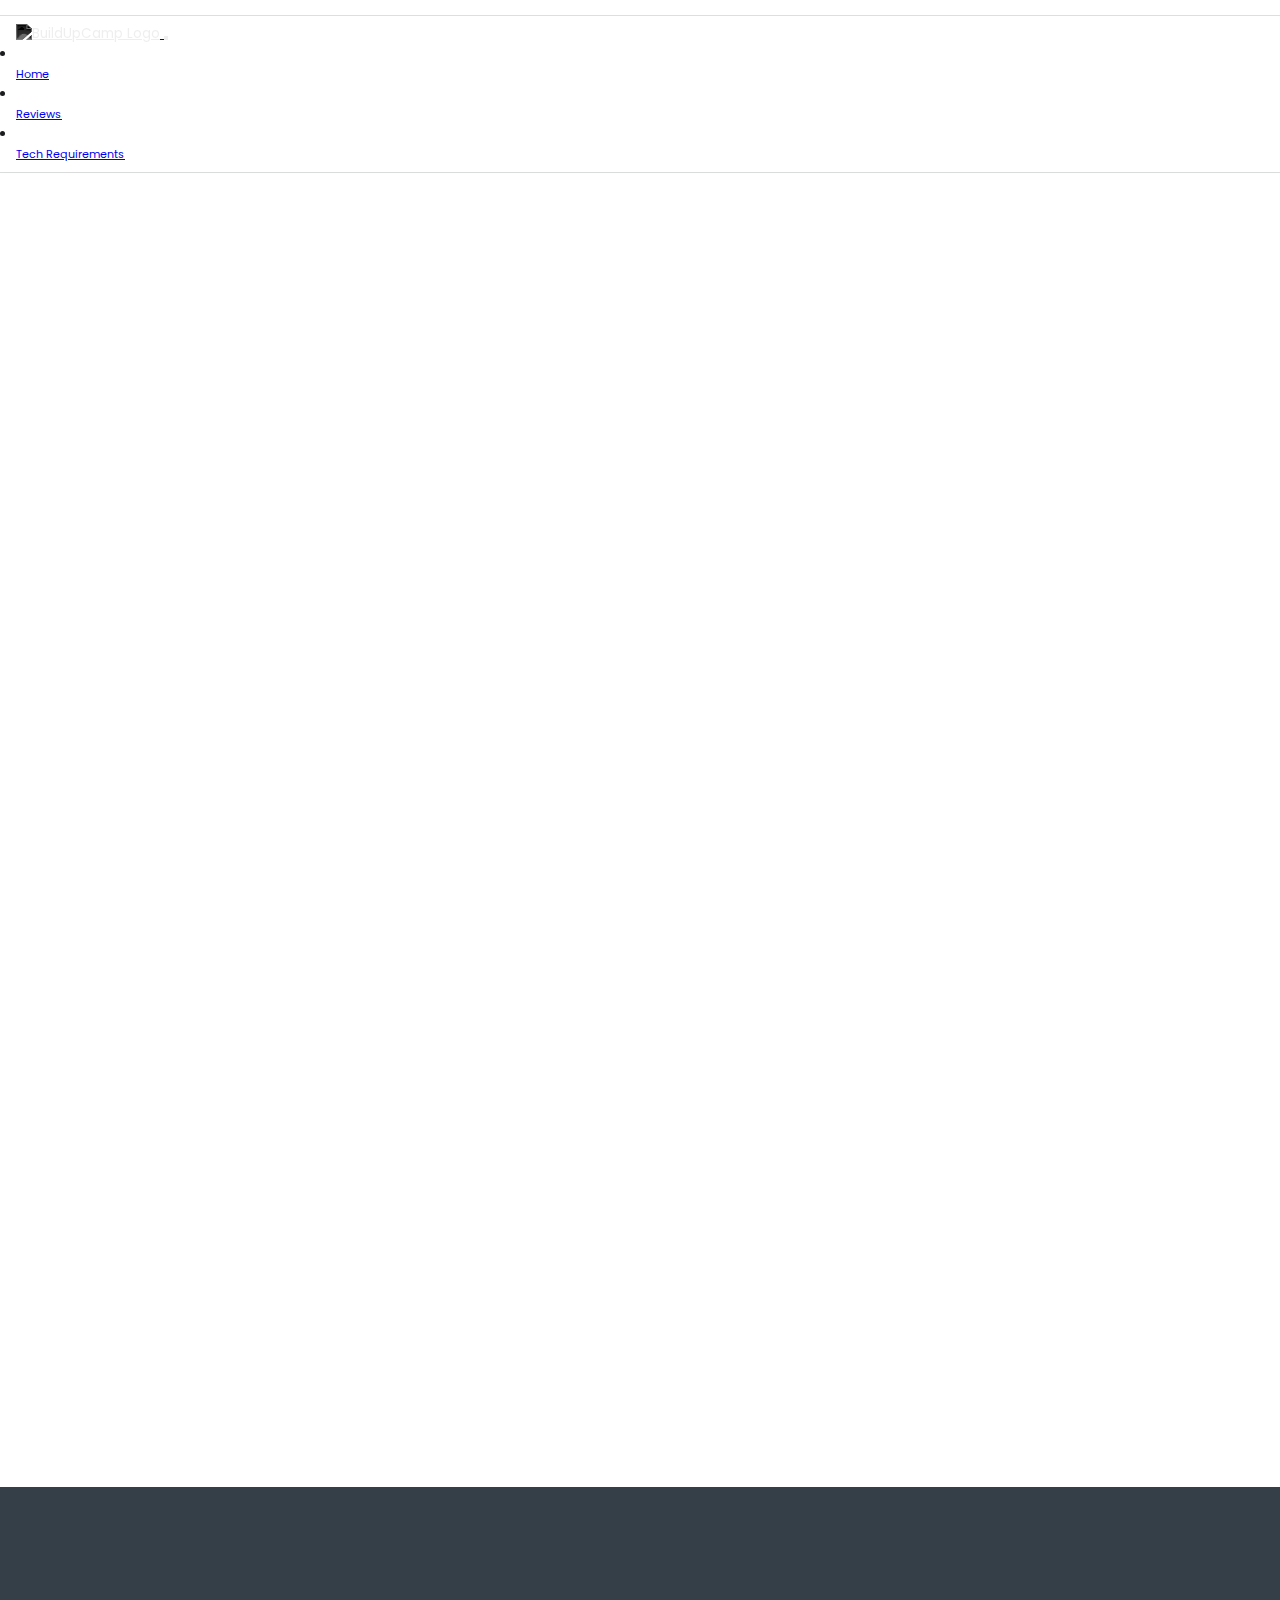
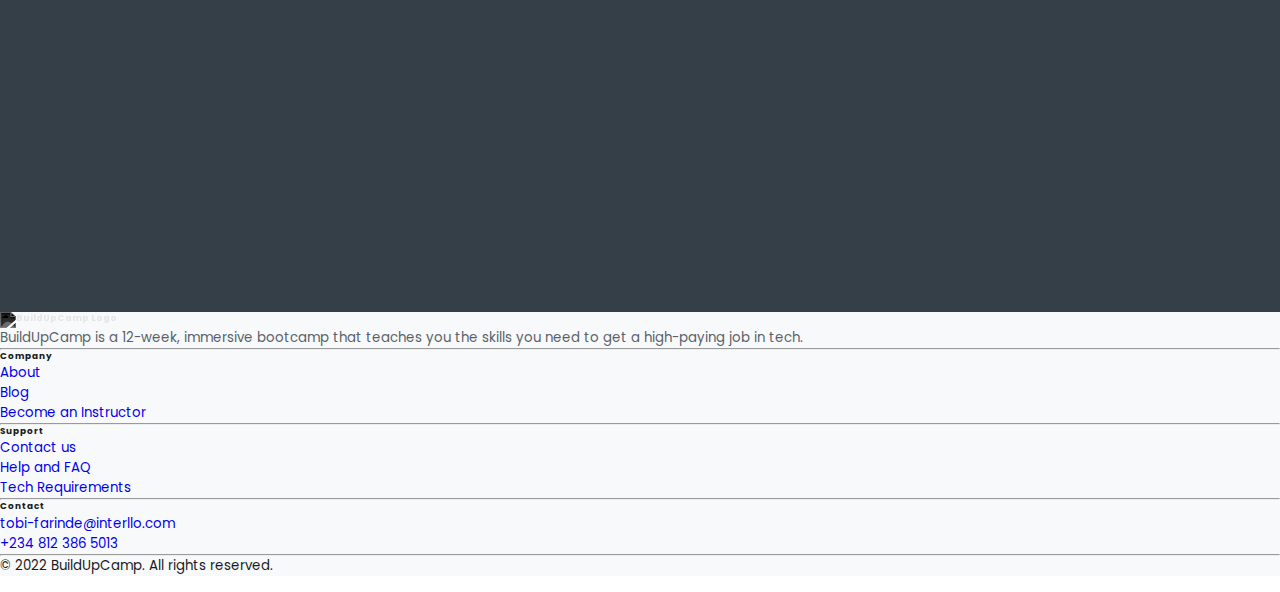
==== commit e66848e7: "fix: formsubmit redirects home after submission" ====
--- a/index.html
+++ b/index.html
@@ -7,18 +7,12 @@
     <meta name="viewport" content="width=device-width, initial-scale=1.0" />
     <meta name="description" content="BuildUpCamp" />
     <meta name="theme-color" content="#000000" />
-    <meta
-      property="og:image"
-      content="https://i.ibb.co/M6Lx66T/image.png"
-    />
+    <meta property="og:image" content="https://i.ibb.co/M6Lx66T/image.png" />
     <meta
       name="description"
       content="BuildUpCamp is a 12-week, immersive bootcamp that teaches you the skills you need to get a high-paying job in tech."
     />
-    <meta
-      name="keywords"
-      content="bootcamp, buildup_camp, BuildUpCamp, tech"
-    />
+    <meta name="keywords" content="bootcamp, buildup_camp, BuildUpCamp, tech" />
 
     <!-- OwlCarousel CSS -->
     <link
@@ -35,10 +29,10 @@
     />
 
     <!-- CSS -->
-    <link rel="stylesheet" href="style.css" />
+    <link rel="stylesheet" href="./assets/css/style.css" />
 
     <!-- Favicon -->
-    <link rel="shortcut icon" href="img/favicon.webp" type="image/x-icon" />
+    <link rel="shortcut icon" href="favicon.ico" type="image/x-icon" />
 
     <!-- Google Fonts -->
     <link rel="preconnect" href="https://fonts.googleapis.com" />
@@ -70,7 +64,11 @@
     ></script>
 
     <!-- ScrollTrigger -->
-    <script src="scrollTrigger.js" crossorigin="anonymous" defer></script>
+    <script
+      src="./assets/js/scrollTrigger.js"
+      crossorigin="anonymous"
+      defer
+    ></script>
 
     <!-- gsap 3 -->
     <script
@@ -80,7 +78,7 @@
     ></script>
 
     <!--  JavaScript -->
-    <script src="script.js" defer></script>
+    <script src="./assets/js/script.js" defer></script>
 
     <!-- Global site tag (gtag.js) - Google Analytics -->
     <script
@@ -118,12 +116,14 @@
   <body>
     <!-- Begin header -->
     <header class="mb-5">
-      <nav class="autohide navbar navbar-expand-lg bg-light fixed-top">
+      <nav
+        class="autohide navbar navbar-expand-md navbar-light bg-light fixed-top"
+      >
         <div class="container-fluid">
           <a class="navbar-brand" href="#">
             <img
               class="buildUpCamp-logo"
-              src="img/buildupcamp-logo.webp"
+              src="./assets/images/buildupcamp-logo.webp"
               alt="BuildUpCamp Logo"
             />
           </a>
@@ -139,15 +139,30 @@
             <span class="navbar-toggler-icon"></span>
           </button>
           <div class="collapse navbar-collapse" id="navbarSupportedContent">
-            <ul class="navbar-nav me-auto mb-2 mb-lg-0">
-              <li class="nav-item px-3">
-                <a class="nav-link active" aria-current="page" href="#">Home</a>
+            <ul class="navbar-nav ms-auto">
+              <li class="nav-item mx-3">
+                <a
+                  class="nav-link active text-center"
+                  aria-current="page"
+                  href="#"
+                  ><i class="fa-solid fa-house-chimney fa-xl"></i><br /><small
+                    >Home</small
+                  ></a
+                >
               </li>
-              <li class="nav-item px-3">
-                <a class="nav-link" href="reviews.html">Student Reviews</a>
+              <li class="nav-item mx-3 text-center">
+                <a class="nav-link" href="reviews.html"
+                  ><i class="fa-solid fa-comments fa-xl"></i> <br /><small
+                    >Reviews</small
+                  ></a
+                >
               </li>
-              <li class="nav-item px-3">
-                <a class="nav-link" href="tech-req.html">Tech Requirements</a>
+              <li class="nav-item mx-3 text-center">
+                <a class="nav-link" href="tech-req.html"
+                  ><i class="fa-solid fa-laptop-code fa-xl"></i><br /><small
+                    >Tech Requirements</small
+                  ></a
+                >
               </li>
             </ul>
           </div>
@@ -207,7 +222,7 @@
               <input
                 type="hidden"
                 name="_next"
-                value="https://jeremiey.github.io/buildUpCamp-landing-page/"
+                value="https://jeremiey.github.io/buildUpCamp/"
               />
               <input
                 type="hidden"
@@ -223,11 +238,10 @@
               />
               <button type="submit" class="btn" id="submit-btn">
                 <img
-                  class="button-icon"
-                  src="img/right-arrow.webp"
+                  src="./assets/images/right-arrow.webp"
                   alt="An arrow pointing to the right"
                 />
-                Get Started
+                Get Started Now
               </button>
             </div>
           </form>
@@ -251,7 +265,7 @@
                 <div class="item">
                   <div class="card border-0 h-100 shadow">
                     <img
-                      src="img/img-5.webp"
+                      src="./assets/images/img-5.webp"
                       class="card-img-top img-fluid"
                       alt="img"
                       loading="lazy"
@@ -279,7 +293,7 @@
                 <div class="item mb-4">
                   <div class="card border-0 h-100 shadow">
                     <img
-                      src="img/uiux.webp"
+                      src="./assets/images/uiux.webp"
                       class="card-img-top img-fluid"
                       alt="img"
                       loading="lazy"
@@ -308,7 +322,7 @@
                 <div class="item">
                   <div class="card border-0 h-100 shadow">
                     <img
-                      src="img/digital-marketing.webp"
+                      src="./assets/images/digital-marketing.webp"
                       class="card-img-top img-fluid"
                       alt="img"
                       loading="lazy"
@@ -337,7 +351,7 @@
                 <div class="item">
                   <div class="card border-0 h-100 shadow">
                     <img
-                      src="img/product-design.webp"
+                      src="./assets/images/graphic-design.webp"
                       class="card-img-top img-fluid"
                       alt="img"
                       loading="lazy"
@@ -365,7 +379,7 @@
                 <div class="item">
                   <div class="card border-0 h-100 shadow">
                     <img
-                      src="img/img-12.webp"
+                      src="./assets/images/img-12.webp"
                       class="card-img-top img-fluid"
                       alt="img"
                       loading="lazy"
@@ -394,7 +408,7 @@
                 <div class="item">
                   <div class="card border-0 h-100 shadow">
                     <img
-                      src="img/img-8.webp"
+                      src="./assets/images/img-8.webp"
                       class="card-img-top img-fluid"
                       alt="img"
                       loading="lazy"
@@ -423,7 +437,7 @@
                 <div class="item">
                   <div class="card border-0 h-100 shadow">
                     <img
-                      src="img/img-10.webp"
+                      src="./assets/images/img-10.webp"
                       class="card-img-top img-fluid"
                       alt="img"
                       loading="lazy"
@@ -452,7 +466,7 @@
                 <div class="item">
                   <div class="card border-0 h-100 shadow">
                     <img
-                      src="img/img-6.webp"
+                      src="./assets/images/img-6.webp"
                       class="card-img-top img-fluid"
                       alt="img"
                       loading="lazy"
@@ -498,7 +512,7 @@
           <a href="https://interllo.com" target="_blank">
             <img
               class="img-fluid"
-              src="img/interllo.webp"
+              src="./assets/images/interllo.webp"
               alt="interllo"
               loading="lazy"
             />
@@ -511,13 +525,13 @@
         class="support-section sections mb-5 pt-5 revealUp"
         id="features"
       >
-        <div class="sections-header mb-3">
-          <h2>Learn better with support along the way.</h2>
+        <div class="sections-header mb-4">
+          <h2>Learn with better with support along the way.</h2>
         </div>
         <div class="support-list">
           <div class="support-item">
             <img
-              src="img/24-7-icon.svg"
+              src="./assets/images/24-7-icon.svg"
               alt="img"
               class="mb-3"
               loading="lazy"
@@ -530,7 +544,12 @@
           </div>
 
           <div class="support-item">
-            <img src="img/1hr-icon.svg" alt="img" class="mb-3" loading="lazy" />
+            <img
+              src="./assets/images/1hr-icon.svg"
+              alt="img"
+              class="mb-3"
+              loading="lazy"
+            />
             <p class="mb-3">Immediate Response Time</p>
             <p class="small-text">
               Physically available teachers to respond to your questions
@@ -540,7 +559,7 @@
 
           <div class="support-item">
             <img
-              src="img/vetted-icon.svg"
+              src="./assets/images/vetted-icon.svg"
               alt="img"
               class="mb-3"
               loading="lazy"
@@ -553,7 +572,7 @@
           </div>
           <div class="support-item">
             <img
-              src="img/feedback-icon.svg"
+              src="./assets/images/feedback-icon.svg"
               alt="img"
               class="mb-3"
               loading="lazy"
@@ -570,7 +589,7 @@
       <!-- Begin next-step section -->
       <section class="next-step-section sections">
         <div class="sections-header">
-          <h2 class="mb-3 revealUp">
+          <h2 class="mb-5 revealUp">
             Take the next step in your career journey today.
           </h2>
         </div>
@@ -588,7 +607,7 @@
           <input
             type="hidden"
             name="_next"
-            value="https://jeremiey.github.io/buildUpCamp-landing-page/"
+            value="https://jeremiey.github.io/buildUpCamp/"
           />
           <input
             type="hidden"
@@ -605,7 +624,7 @@
           <button type="submit" class="lets-go" id="submit-btn">
             <img
               class="button-icon"
-              src="img/right-arrow.webp"
+              src="./assets/images/right-arrow.webp"
               alt="An arrow pointing to the right"
             />
             Let's go
@@ -631,7 +650,7 @@
               <h6>
                 <img
                   class="buildUpCamp-logo"
-                  src="img/buildupcamp-logo.webp"
+                  src="./assets/images/buildupcamp-logo.webp"
                   alt="BuildUpCamp Logo"
                 />
               </h6>
@@ -681,13 +700,13 @@
             <div class="col-md-4 col-lg-3 col-xl-3 mx-auto mt-3 mb-3">
               <h6 class="font-weight-bold mb-4">Contact</h6>
               <p>
-                <i class="fas fa-envelope mr-3"></i>
+                <i class="fas fa-envelope me-2"></i>
                 <a href="mailto:tobi-farinde@interllo.com" class="text-black">
                   tobi-farinde@interllo.com</a
                 >
               </p>
               <p>
-                <i class="fas fa-phone mr-3"></i>
+                <i class="fas fa-phone me-2"></i>
                 <a href="tel:+2348123865013" class="text-black">
                   +234 812 386 5013</a
                 >
@@ -716,20 +735,20 @@
             <div class="col-md-5 col-lg-4 ml-lg-0 text-center text-md-end">
               <!-- LinkedIn -->
               <a
-                href="https://www.linkedin.com/company/interllo/"
+                href="https://www.linkedin.com/company/buildup-camp/"
                 class="text-black btn btn-outline-light rounded-circle btn-floating m-1"
                 target="_blank"
               >
                 <i class="fab fa-linkedin"></i>
               </a>
               <!-- Facebook -->
-              <a
+              <!-- <a
                 href="https://www.facebook.com/interllo/"
                 target="_blank"
                 class="text-black btn btn-outline-light rounded-circle btn-floating m-1"
                 role="button"
                 ><i class="fab fa-facebook-f"></i
-              ></a>
+              ></a> -->
 
               <!-- Twitter -->
               <a
@@ -750,13 +769,13 @@
               ></a>
 
               <!-- GitHub -->
-              <a
+              <!-- <a
                 href="https://github.com/interllo/"
                 target="_blank"
                 class="text-black btn btn-outline-light rounded-circle btn-floating m-1"
                 role="button"
                 ><i class="fab fa-github"></i>
-              </a>
+              </a> -->
             </div>
             <!-- Grid column -->
           </div>
@@ -768,21 +787,21 @@
     <!-- End Footer -->
     <script>
       $('.owl-carousel').owlCarousel({
-            loop: true,
-            margin: 15,
-            nav: true,
-            responsive: {
-                0: {
-                    items: 1
-                },
-                600: {
-                    items: 2
-                },
-                1000: {
-                    items: 4
-                }
-            }
-        })
+        loop: true,
+        margin: 15,
+        nav: true,
+        responsive: {
+          0: {
+            items: 1,
+          },
+          600: {
+            items: 2,
+          },
+          1000: {
+            items: 4,
+          },
+        },
+      });
     </script>
   </body>
 </html>
--- a/assets/css/style.css
+++ b/assets/css/style.css
@@ -0,0 +1,607 @@
+@charset 'UTF-8';
+
+:root {
+  --black: #191b1d;
+  --lighter-black: #58616a;
+  --white: #fff;
+  --border-radius: 8px;
+  --accent-color: #353f48;
+  --transparent-accent-color: #353f4870;
+}
+
+* {
+  margin: 0;
+  padding: 0;
+  box-sizing: border-box;
+}
+
+body {
+  font-size: 16px;
+  line-height: 1.5;
+  color: var(--black) !important;
+  margin: 1rem 0;
+  font-family: 'Poppins', sans-serif !important;
+  height: 100%;
+  background-color: var(--white) !important;
+  background-repeat: no-repeat;
+  background-position: center;
+  background-size: cover;
+  scroll-behavior: smooth;
+}
+
+.revealUp {
+  opacity: 0;
+  visibility: hidden;
+}
+
+.navbar {
+  box-shadow: rgba(0, 0, 0, 0.02) 0px 1px 3px 0px, rgba(27, 31, 35, 0.15) 0px 0px 0px 1px;
+  padding: 0.5rem 1rem !important;
+  font-size: smaller !important;
+}
+
+.buildUpCamp-logo {
+  width: 235px;
+  height: auto;
+  filter: grayscale(1) invert(1);
+  -webkit-filter: grayscale(1) invert(1);
+  -moz-filter: grayscale(1) invert(1);
+  -o-filter: grayscale(1) invert(1);
+  -ms-filter: grayscale(1) invert(1);
+}
+
+@media screen and (max-width: 992px) {
+  footer h6 .buildUpCamp-logo {
+    width: 165px;
+  }
+}
+
+@media screen and (max-width: 768px) {
+  .navbar button {
+    outline: none !important;
+  }
+
+  .navbar button span {
+    width: 20px;
+  }
+
+  .buildUpCamp-logo {
+    width: 200px;
+  }
+
+  .navbar-collapse ul {
+    margin-top: 1rem;
+    display: flex;
+    flex-direction: row;
+    flex-wrap: wrap;
+    justify-content: space-between;
+  }
+}
+
+@media screen and (max-width: 320px) {
+  .buildUpCamp-logo {
+    width: 150px;
+  }
+}
+
+.sections {
+  display: flex;
+  flex-direction: column;
+  align-items: center;
+  justify-content: center;
+  padding: 0 1rem;
+}
+
+.sections-header {
+  text-align: center;
+}
+
+.sections-header h2 {
+  font-size: 2rem;
+  line-height: 48px;
+}
+
+.sections-header p {
+  max-width: 600px;
+  color: var(--lighter-black);
+}
+
+@media screen and (max-width: 768px) {
+  .sections {
+    text-align: left;
+    padding: 1rem 2rem;
+  }
+  .sections h2 {
+    font-size: 1.7rem;
+  }
+  .sections-header p {
+    font-size: 1rem;
+  }
+}
+
+@media screen and (max-width: 576px) {
+  .sections {
+    text-align: left;
+    padding: 1rem 0.5rem;
+  }
+  .sections h2 {
+    font-size: 1.5rem;
+  }
+  .sections-header p {
+    font-size: 0.85rem;
+  }
+}
+
+/* hero-section */
+.hero-section {
+  display: flex;
+  padding-left: 5rem;
+  padding-right: 5rem;
+}
+
+.hero-section .hero-left {
+  display: flex;
+  flex-direction: column;
+  justify-content: center;
+  width: 50%;
+  padding-right: 5rem;
+}
+
+.hero-section .hero-left h1 {
+  font-size: 2.5rem;
+  line-height: 48px;
+  text-transform: capitalize;
+}
+
+.hero-section .hero-left p {
+  line-height: 30px;
+  color: var(--lighter-black);
+}
+
+.hero-section .hero-right {
+  display: flex;
+  flex-direction: column;
+  align-items: center;
+  justify-content: center;
+  width: 50%;
+  padding-left: 2rem;
+}
+
+@media screen and (max-width: 1200px) {
+  .hero-section .hero-left {
+    padding-right: 1rem;
+  }
+
+  .hero-section {
+    padding: 1rem 3rem;
+  }
+
+  .hero-section .hero-right {
+    padding-left: 5rem;
+  }
+}
+
+@media screen and (max-width: 992px) {
+  .hero-section {
+    flex-direction: column;
+    padding: 1rem 2rem;
+  }
+
+  .hero-section .hero-left {
+    width: 100%;
+    padding: 0;
+  }
+
+  .hero-section .hero-right {
+    width: 100%;
+    padding: 0;
+  }
+
+  .hero-section .hero-left h1 {
+    font-size: 2rem;
+    line-height: 48px;
+  }
+}
+
+.hero-section .hero-right form {
+  border-radius: var(--border-radius);
+  background-color: #fff;
+  padding: 3rem 3rem;
+  width: 80%;
+  height: auto;
+  box-shadow: rgba(149, 157, 165, 0.2) 0px 8px 24px;
+}
+
+.hero-section .hero-right form .form-group input {
+  width: 100%;
+  padding: 1rem 1.2rem;
+  font-size: 0.75rem;
+  margin-top: 1rem;
+  transition: all 0.3s ease-in-out;
+}
+
+.hero-section .hero-right form .form-group button {
+  width: 100%;
+  padding: 0.5rem 4rem;
+  margin-top: 0.5rem;
+  text-transform: uppercase;
+  color: var(--white);
+  background-color: var(--accent-color);
+  transition: all 0.3s ease-in-out;
+  animation: wiggle 2s linear infinite;
+}
+
+@keyframes wiggle {
+  0%,
+  7% {
+    transform: rotateZ(0);
+  }
+  15% {
+    transform: rotateZ(-2deg);
+  }
+  20% {
+    transform: rotateZ(2deg);
+  }
+  25% {
+    transform: rotateZ(-2deg);
+  }
+  30% {
+    transform: rotateZ(2deg);
+  }
+  35% {
+    transform: rotateZ(-2deg);
+  }
+  40%,
+  100% {
+    transform: rotateZ(0);
+  }
+}
+
+.hero-section .hero-right form .form-group button:hover {
+  opacity: 0.8; 
+}
+
+@media screen and (max-width: 1200px) {
+  .hero-section .hero-right form {
+    width: 100%;
+    padding: 1rem 1.5rem;
+  }
+}
+
+@media screen and (max-width: 992px) {
+  .hero-section .hero-right form {
+    width: 70%;
+    padding: 1rem 2rem;
+    margin-top: 1rem;
+  }
+}
+
+@media screen and (max-width: 768px) {
+  .hero-section .hero-right form {
+    width: 80%;
+  }
+}
+
+@media screen and (max-width: 600px) {
+  .hero-section .hero-right form {
+    padding: 1rem 1rem;
+    width: 100%;
+  }
+
+  .hero-section .hero-right form .form-group button {
+    padding: 0.5rem 1rem;
+  }
+}
+
+#submit-btn img {
+  width: 35px;
+  height: 35px;
+  margin-right: 0.5rem;
+}
+
+@media screen and (max-width: 280px) {
+  #submit-btn img {
+    display: none;
+  }
+}
+
+/* program details/courses section */
+.programs-section {
+  padding: 1rem 1rem !important;
+}
+
+.programs-section .card {
+  border-radius: var(--border-radius) !important;
+  transition: all 0.3s ease-in-out;
+  height: 400px !important;
+}
+
+@media screen and (max-width: 992px) {
+  .programs-section .card {
+    height: 450px !important;
+  }
+}
+
+@media screen and (max-width: 599px) {
+  .programs-section .card {
+    height: 500px !important;
+  }
+}
+
+@media screen and (max-width: 480px) {
+  .programs-section .card {
+    height: 450px !important;
+  }
+}
+
+@media screen and (max-width: 400px) {
+  .programs-section .card {
+    height: 400px !important;
+  }
+}
+
+.programs-section .card:hover {
+  transform: scale(1.02);
+}
+
+.programs-section .card a {
+  text-decoration: none;
+  color: var(--black);
+  transition: all 0.3s ease-in-out;
+}
+
+.programs-section .card .card-body .card-title {
+  font-size: 1rem;
+  text-transform: capitalize;
+}
+
+.programs-section .card .card-body .card-text {
+  font-size: 0.75rem;
+  line-height: 1.5rem;
+}
+
+/* Clients/Sponsors Section */
+.sponsor-section .interllo-sponsored {
+  display: flex;
+  align-items: center;
+  justify-content: center;
+  width: 100%;
+}
+
+.sponsor-section .sponsor-break {
+  display: none;
+}
+
+@media screen and (max-width: 768px) {
+  .sponsor-section .sponsor-break {
+    display: block;
+  }
+}
+
+.sponsor-section .interllo-sponsored img {
+  width: 150px;
+  height: auto;
+  transition: all 0.5s ease-in-out;
+  filter: grayscale(1) invert(1);
+  -webkit-filter: grayscale(1) invert(1);
+  -moz-filter: grayscale(1) invert(1);
+  -o-filter: grayscale(1) invert(1);
+  -ms-filter: grayscale(1) invert(1);
+}
+
+@media screen and (max-width: 480px) {
+  .sponsor-section .interllo-sponsored img {
+    width: 100px;
+  }
+}
+
+.sponsor-section .interllo-sponsored img:hover {
+  filter: grayscale(0) invert(0);
+  -webkit-filter: grayscale(0) invert(0);
+  -moz-filter: grayscale(0) invert(0);
+  -o-filter: grayscale(0) invert(0);
+  -ms-filter: grayscale(0) invert(0);
+}
+
+/* Support details section */
+.support-list {
+  display: flex;
+  flex-direction: row;
+  align-items: center;
+  justify-content: space-between;
+  margin: 0 auto;
+  padding: 0 2rem;
+  max-width: 100%;
+  text-align: center;
+}
+
+.support-item {
+  display: flex;
+  flex-direction: column;
+  align-items: center;
+  justify-content: center;
+  width: 25%;
+  padding: 0 1.5rem;
+}
+
+.support-item img {
+  filter: invert(1) grayscale(1);
+}
+
+.support-section .support-list .support-item .small-text {
+  font-size: 0.85rem;
+  color: var(--lighter-black);
+}
+
+@media all and (max-width: 1200px) {
+  .support-list {
+    display: grid;
+    grid-template-columns: 1fr 1fr;
+  }
+
+  .support-item {
+    width: 100%;
+    padding: 0 1.5rem;
+  }
+}
+
+@media all and (max-width: 600px) {
+  .support-list {
+    display: grid;
+    grid-template-columns: 1fr;
+    padding: 0 1rem;
+  }
+
+  .support-item {
+    width: 100%;
+    padding: 1rem 0;
+  }
+}
+
+/* Next step section */
+.next-step-section {
+  padding-top: 10rem;
+  padding-bottom: 10rem;
+  color: var(--white);
+  margin: auto;
+  background-size: cover;
+  background-color: var(--accent-color);
+}
+
+.next-step-section form {
+  width: 50%;
+  margin: auto;
+  display: flex;
+  align-items: center;
+}
+
+.next-step-section form input {
+  width: 70%;
+  padding: 0.7rem 1.2rem;
+  margin-right: 10px;
+  font-size: 0.85rem;
+  border: 1px solid var(--white);
+  color: var(--accent-color);
+  background-color: #e8f0fe;
+  border-radius: var(--border-radius);
+  transition: all 0.3s ease-in-out;
+  outline: none;
+}
+
+.next-step-section form input::placeholder {
+  color: var(--accent-color);
+}
+
+.next-step-section form button {
+  width: 30%;
+  padding: 0.3rem 1rem;
+  font-size: 0.85rem;
+  color: var(--accent-color);
+  background-color: #e8f0fe;
+  border-radius: var(--border-radius);
+  border: 1px solid var(--accent-color);
+  transition: all 0.3s ease-in-out;
+  animation: wiggle 2s linear infinite;
+}
+
+.next-step-section form button:hover {
+  opacity: 0.8;
+  transform: scale(1.02);
+}
+
+.button-icon {
+  filter: invert(1);
+}
+
+@media screen and (max-width: 1200px) {
+  .next-step-section form {
+    width: 60%;
+  }
+}
+
+@media screen and (max-width: 992px) {
+  .next-step-section form {
+    width: 70%;
+  }
+}
+
+@media screen and (max-width: 768px) {
+  .next-step-section form {
+    width: 90%;
+  }
+
+  .next-step-section form button {
+    width: 35%;
+  }
+}
+
+@media screen and (max-width: 550px) {
+  .next-step-section form {
+    flex-direction: column;
+  }
+
+  .next-step-section form {
+    width: 100%;
+  }
+
+  .next-step-section form input {
+    width: 90%;
+  }
+
+  .next-step-section form button {
+    width: 150px;
+    margin-top: 1rem;
+  }
+}
+
+/* footer */
+footer {
+  background-color: rgb(218, 218, 218);
+  font-size: smaller !important;
+}
+
+@media screen and (max-width: 576px) {
+  footer {
+    padding: 1rem 0 !important;
+  }
+}
+
+footer p a {
+  position: relative;
+  text-decoration: none;
+  transition: all 0.3s ease-in-out;
+}
+
+footer p a::after {
+  content: '';
+  position: absolute;
+  width: 100%;
+  transform: scaleX(0);
+  height: 2px;
+  bottom: 0;
+  left: 0;
+  background-color: var(--lighter-black);
+  transform-origin: bottom right;
+  transition: transform 0.25s ease-out;
+}
+
+footer p a:hover::after {
+  transform: scaleX(1);
+  transform-origin: bottom left;
+  color: var(--lighter-black);
+}
+
+footer p a:hover {
+  text-decoration: none;
+}
+
+footer .footer-buc-description {
+  color: var(--lighter-black);
+}
+
+.scrolled-down{
+  transform:translateY(-100%); transition: all 0.3s ease-in-out;
+}
+.scrolled-up{
+  transform:translateY(0); transition: all 0.3s ease-in-out;
+}
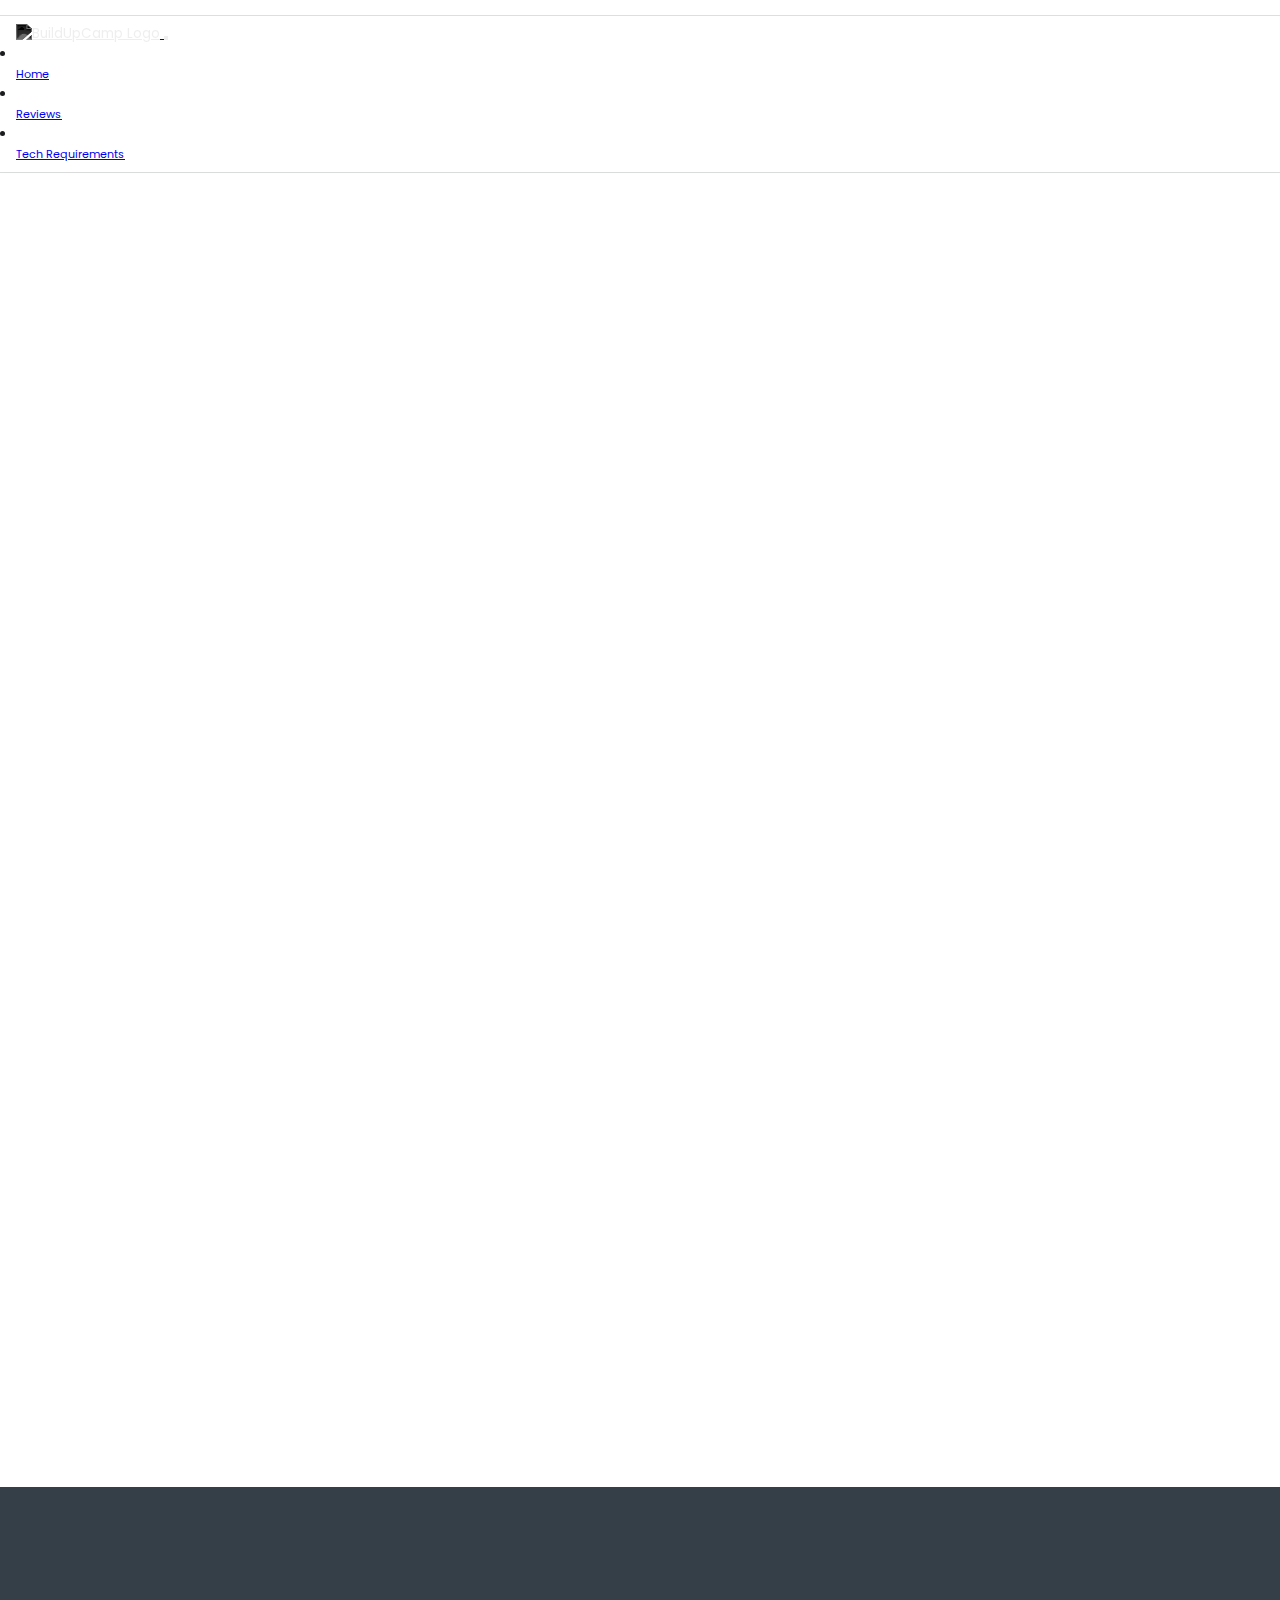
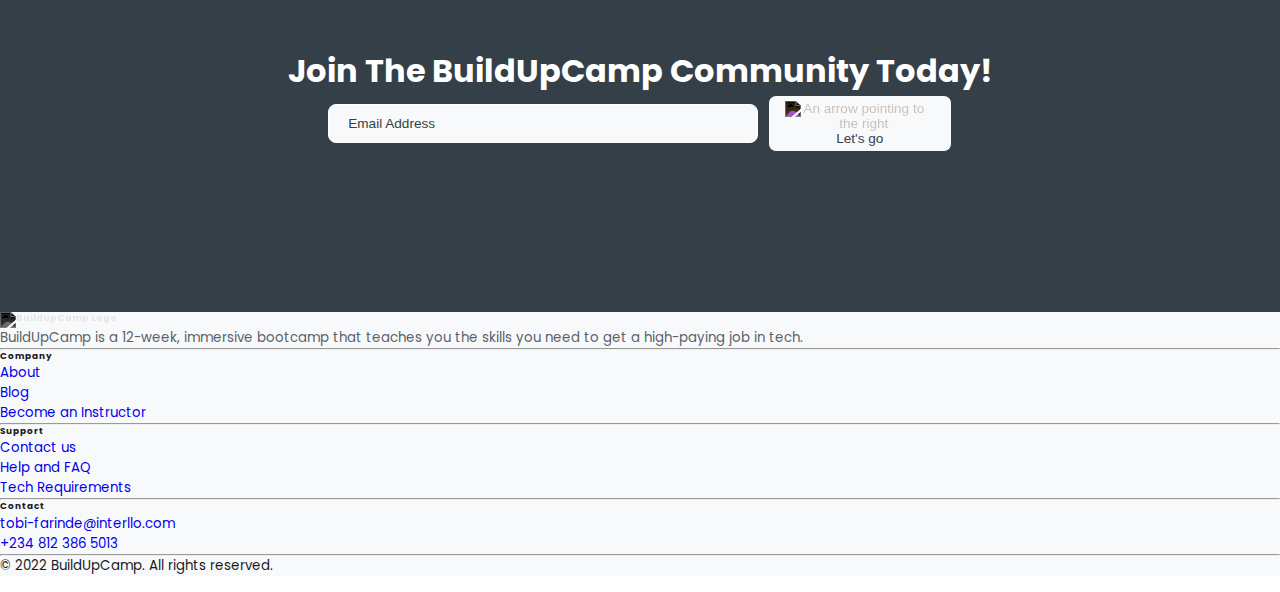
==== commit 02f4efaa: "Add developer details" ====
--- a/index.html
+++ b/index.html
@@ -1,7 +1,10 @@
 <!DOCTYPE html>
 <html lang="en">
+  <!-- Made for BuildUpCamp, Coded by jeremiey -->
   <head>
     <title>Home | BuildUpCamp</title>
+
+    <!-- Metas -->
     <meta charset="UTF-8" />
     <meta http-equiv="X-UA-Compatible" content="IE=edge" />
     <meta name="viewport" content="width=device-width, initial-scale=1.0" />
@@ -90,9 +93,9 @@
       function gtag() {
         dataLayer.push(arguments);
       }
-      gtag('js', new Date());
-
-      gtag('config', 'G-CW6B3G7K0K');
+      gtag("js", new Date());
+
+      gtag("config", "G-CW6B3G7K0K");
     </script>
 
     <!-- jquery -->
@@ -173,18 +176,19 @@
     <!-- Begin main content -->
     <main>
       <!-- Begin hero section -->
-      <section class="hero-section mb-5">
-        <div class="hero-left revealUp">
+      <section class="hero-section mb-5 revealUp">
+        <div class="hero-left">
           <h1 class="mb-3">
-            Get the skills you need for a tech career in just 3 months.
+            Get certified in the tech career of your choice in just three
+            months.
           </h1>
           <p>
-            Enroll in BuildUpCamp today, and for about 45 hours a week, you can
-            get the in-demand skills you need to help land a high-paying tech
-            job.
+            Join the BuildUpCamp community today and have the access to connect
+            with other like-minds in your career.
           </p>
         </div>
-        <div class="hero-right revealUp">
+        <div class="hero-right">
+          <!-- Hero Section Form -->
           <form
             action="https://formsubmit.co/5ad6e90d1d6c9847586699d8ecf9fee2"
             method="POST"
@@ -248,6 +252,7 @@
         </div>
       </section>
       <!-- End hero section -->
+
       <!-- Begin program details / courses section -->
       <section class="programs-section sections mb-5 pt-5" id="courses">
         <div class="sections-header revealUp mb-3">
@@ -262,6 +267,7 @@
           <div class="row">
             <div class="col-12 m-auto">
               <div class="owl-carousel owl-theme">
+                <!-- Full Stack Web Development -->
                 <div class="item">
                   <div class="card border-0 h-100 shadow">
                     <img
@@ -273,8 +279,8 @@
                     <div class="card-body">
                       <h5 class="card-title">Full Stack Web Development</h5>
                       <p class="card-text">
-                        Learn to design and develop modern web applications that
-                        form the foundation for what people use everyday.
+                        Learn the basic foundation of modern web application
+                        designs and how to creatively craft them for human use.
                       </p>
                       <!-- <a href="#!" class="card-link"
                         ><small
@@ -290,6 +296,8 @@
                     </div>
                   </div>
                 </div>
+
+                <!-- UI/UX Design -->
                 <div class="item mb-4">
                   <div class="card border-0 h-100 shadow">
                     <img
@@ -301,9 +309,9 @@
                     <div class="card-body">
                       <h5 class="card-title">UI/UX Design</h5>
                       <p class="card-text">
-                        Design the interface of web applications, and learn to
-                        use the tools you need to create a beautiful user
-                        experience.
+                        We will expose you to the core tools of the user
+                        interface of web applications and the needed knowledge
+                        to stand out in the world of user experience.
                       </p>
                       <!-- <a href="#!" class="card-link"
                           ><small
@@ -319,6 +327,8 @@
                     </div>
                   </div>
                 </div>
+
+                <!-- Digital Marketing -->
                 <div class="item">
                   <div class="card border-0 h-100 shadow">
                     <img
@@ -330,9 +340,9 @@
                     <div class="card-body">
                       <h5 class="card-title">Digital Marketing</h5>
                       <p class="card-text">
-                        Master Digital Marketing Strategy, Social Media
-                        Marketing, SEO, YouTube, Email, Facebook Marketing,
-                        Analytics & More!
+                        Learn how to use various tools and software to help
+                        businesses reach their target audience from marketing
+                        strategy, SMM, Email Marketing, Ads, SEO, and others.
                       </p>
                       <!-- <a href="#!" class="card-link"
                           ><small
@@ -348,6 +358,8 @@
                     </div>
                   </div>
                 </div>
+
+                <!-- Graphics Design -->
                 <div class="item">
                   <div class="card border-0 h-100 shadow">
                     <img
@@ -376,6 +388,8 @@
                     </div>
                   </div>
                 </div>
+
+                <!-- Project Management -->
                 <div class="item">
                   <div class="card border-0 h-100 shadow">
                     <img
@@ -387,9 +401,10 @@
                     <div class="card-body">
                       <h5 class="card-title">Project Management</h5>
                       <p class="card-text">
-                        Envision and lead the product strategy of
-                        industry-defining products, and learn to successfully
-                        bring them to market.
+                        Get the right knowledge of project management starting
+                        from project acquisition to project delivery. We expose
+                        our students to real-life projects for better project
+                        management experience.
                       </p>
                       <!-- <a href="#!" class="card-link"
                           ><small
@@ -405,6 +420,8 @@
                     </div>
                   </div>
                 </div>
+
+                <!-- Frontend Web Development -->
                 <div class="item">
                   <div class="card border-0 h-100 shadow">
                     <img
@@ -416,9 +433,9 @@
                     <div class="card-body">
                       <h5 class="card-title">Front End Web Development</h5>
                       <p class="card-text">
-                        Learn how to build high quality websites and dynamic
-                        applications to create stunning user experiences for the
-                        web.
+                        Learn how to build modern websites and get exposed to
+                        applications to create an amazing user experience with
+                        codes.
                       </p>
                       <!-- <a href="#!" class="card-link"
                           ><small
@@ -434,6 +451,8 @@
                     </div>
                   </div>
                 </div>
+
+                <!-- Backend Web Development -->
                 <div class="item">
                   <div class="card border-0 h-100 shadow">
                     <img
@@ -445,9 +464,8 @@
                     <div class="card-body">
                       <h5 class="card-title">Back End Web Development</h5>
                       <p class="card-text">
-                        In this course, you'll start with programming servers
-                        and client-side interfaces, then level up to designing
-                        databases.
+                        Learn how to design programming servers and client-side
+                        interfaces as well as databases.
                       </p>
                       <!-- <a href="#!" class="card-link"
                           ><small
@@ -463,6 +481,8 @@
                     </div>
                   </div>
                 </div>
+
+                <!-- Mobile App Development -->
                 <div class="item">
                   <div class="card border-0 h-100 shadow">
                     <img
@@ -498,6 +518,7 @@
         </div>
       </section>
       <!-- End program details / courses section -->
+
       <!-- Begin sponsor section -->
       <section class="sponsor-section sections mb-5 pt-5 revealUp">
         <div class="sections-header mb-3">
@@ -508,10 +529,10 @@
           </p>
         </div>
         <div class="interllo-sponsored">
-          Proudly <br class="sponsor-break" />Sponsored by
+          Powered by
           <a href="https://interllo.com" target="_blank">
             <img
-              class="img-fluid"
+              class="img-fluid ms-3"
               src="./assets/images/interllo.webp"
               alt="interllo"
               loading="lazy"
@@ -520,6 +541,7 @@
         </div>
       </section>
       <!-- End sponsor section -->
+
       <!-- Begin support offered section -->
       <section
         class="support-section sections mb-5 pt-5 revealUp"
@@ -529,6 +551,7 @@
           <h2>Learn with better with support along the way.</h2>
         </div>
         <div class="support-list">
+          <!-- Item 1 -->
           <div class="support-item">
             <img
               src="./assets/images/24-7-icon.svg"
@@ -543,6 +566,7 @@
             </p>
           </div>
 
+          <!-- Item 2 -->
           <div class="support-item">
             <img
               src="./assets/images/1hr-icon.svg"
@@ -557,6 +581,7 @@
             </p>
           </div>
 
+          <!-- Item 3 -->
           <div class="support-item">
             <img
               src="./assets/images/vetted-icon.svg"
@@ -570,6 +595,8 @@
               experience is as comfortable as possible.
             </p>
           </div>
+
+          <!-- Item 4 -->
           <div class="support-item">
             <img
               src="./assets/images/feedback-icon.svg"
@@ -586,17 +613,16 @@
         </div>
       </section>
       <!-- End support offered section -->
+
       <!-- Begin next-step section -->
       <section class="next-step-section sections">
         <div class="sections-header">
-          <h2 class="mb-5 revealUp">
-            Take the next step in your career journey today.
-          </h2>
+          <h2 class="mb-5">Join The BuildUpCamp Community Today!</h2>
         </div>
         <form
           action="https://formsubmit.co/5ad6e90d1d6c9847586699d8ecf9fee2"
           method="POST"
-          class="revealUp form"
+          class="form"
         >
           <input
             type="email"
@@ -634,6 +660,7 @@
       <!-- End next-step section -->
     </main>
     <!-- End main content -->
+
     <!-- Footer -->
     <footer
       class="text-center text-lg-start text-black"
@@ -669,10 +696,12 @@
                 <a href="https://interllo.com" class="text-black">About</a>
               </p>
               <p>
-                <a href="#!" class="text-black">Blog</a>
+                <a href="coming-soon.html" class="text-black">Blog</a>
               </p>
               <p>
-                <a href="#!" class="text-black">Become an Instructor</a>
+                <a href="coming-soon.html" class="text-black"
+                  >Become an Instructor</a
+                >
               </p>
             </div>
             <!-- Grid column -->
@@ -683,10 +712,10 @@
             <div class="col-md-3 col-lg-2 col-xl-2 mx-auto mt-3 mb-3">
               <h6 class="font-weight-bold mb-4">Support</h6>
               <p>
-                <a href="#!" class="text-black">Contact us</a>
+                <a href="coming-soon.html" class="text-black">Contact us</a>
               </p>
               <p>
-                <a href="#!" class="text-black">Help and FAQ</a>
+                <a href="coming-soon.html" class="text-black">Help and FAQ</a>
               </p>
               <p>
                 <a href="tech-req.html" class="text-black">Tech Requirements</a>
@@ -696,7 +725,7 @@
             <!-- Grid column -->
             <hr class="w-50 clearfix d-md-none mx-auto" />
 
-            <!-- Grid column -->
+            <!-- Contact Details -->
             <div class="col-md-4 col-lg-3 col-xl-3 mx-auto mt-3 mb-3">
               <h6 class="font-weight-bold mb-4">Contact</h6>
               <p>
@@ -712,7 +741,7 @@
                 >
               </p>
             </div>
-            <!-- Grid column -->
+            <!-- Contact Details -->
           </div>
           <!--Grid row-->
         </section>
@@ -725,9 +754,7 @@
           <div class="row d-flex align-items-center">
             <!-- Grid column -->
             <div class="col-md-7 col-lg-8 text-center text-md-start">
-              <!-- Copyright -->
               <div class="p-3">© 2022 BuildUpCamp. All rights reserved.</div>
-              <!-- Copyright -->
             </div>
             <!-- Grid column -->
 
@@ -741,6 +768,7 @@
               >
                 <i class="fab fa-linkedin"></i>
               </a>
+
               <!-- Facebook -->
               <!-- <a
                 href="https://www.facebook.com/interllo/"
@@ -785,8 +813,10 @@
       <!-- Grid container -->
     </footer>
     <!-- End Footer -->
+
+    <!-- Owl Carousel Config -->
     <script>
-      $('.owl-carousel').owlCarousel({
+      $(".owl-carousel").owlCarousel({
         loop: true,
         margin: 15,
         nav: true,
@@ -803,5 +833,6 @@
         },
       });
     </script>
+    <!-- Owl Carousel Config -->
   </body>
 </html>
--- a/assets/css/style.css
+++ b/assets/css/style.css
@@ -482,7 +482,7 @@
   font-size: 0.85rem;
   border: 1px solid var(--white);
   color: var(--accent-color);
-  background-color: #e8f0fe;
+  background-color: #f8f9fa;
   border-radius: var(--border-radius);
   transition: all 0.3s ease-in-out;
   outline: none;
@@ -497,7 +497,7 @@
   padding: 0.3rem 1rem;
   font-size: 0.85rem;
   color: var(--accent-color);
-  background-color: #e8f0fe;
+  background-color: #f8f9fa;
   border-radius: var(--border-radius);
   border: 1px solid var(--accent-color);
   transition: all 0.3s ease-in-out;
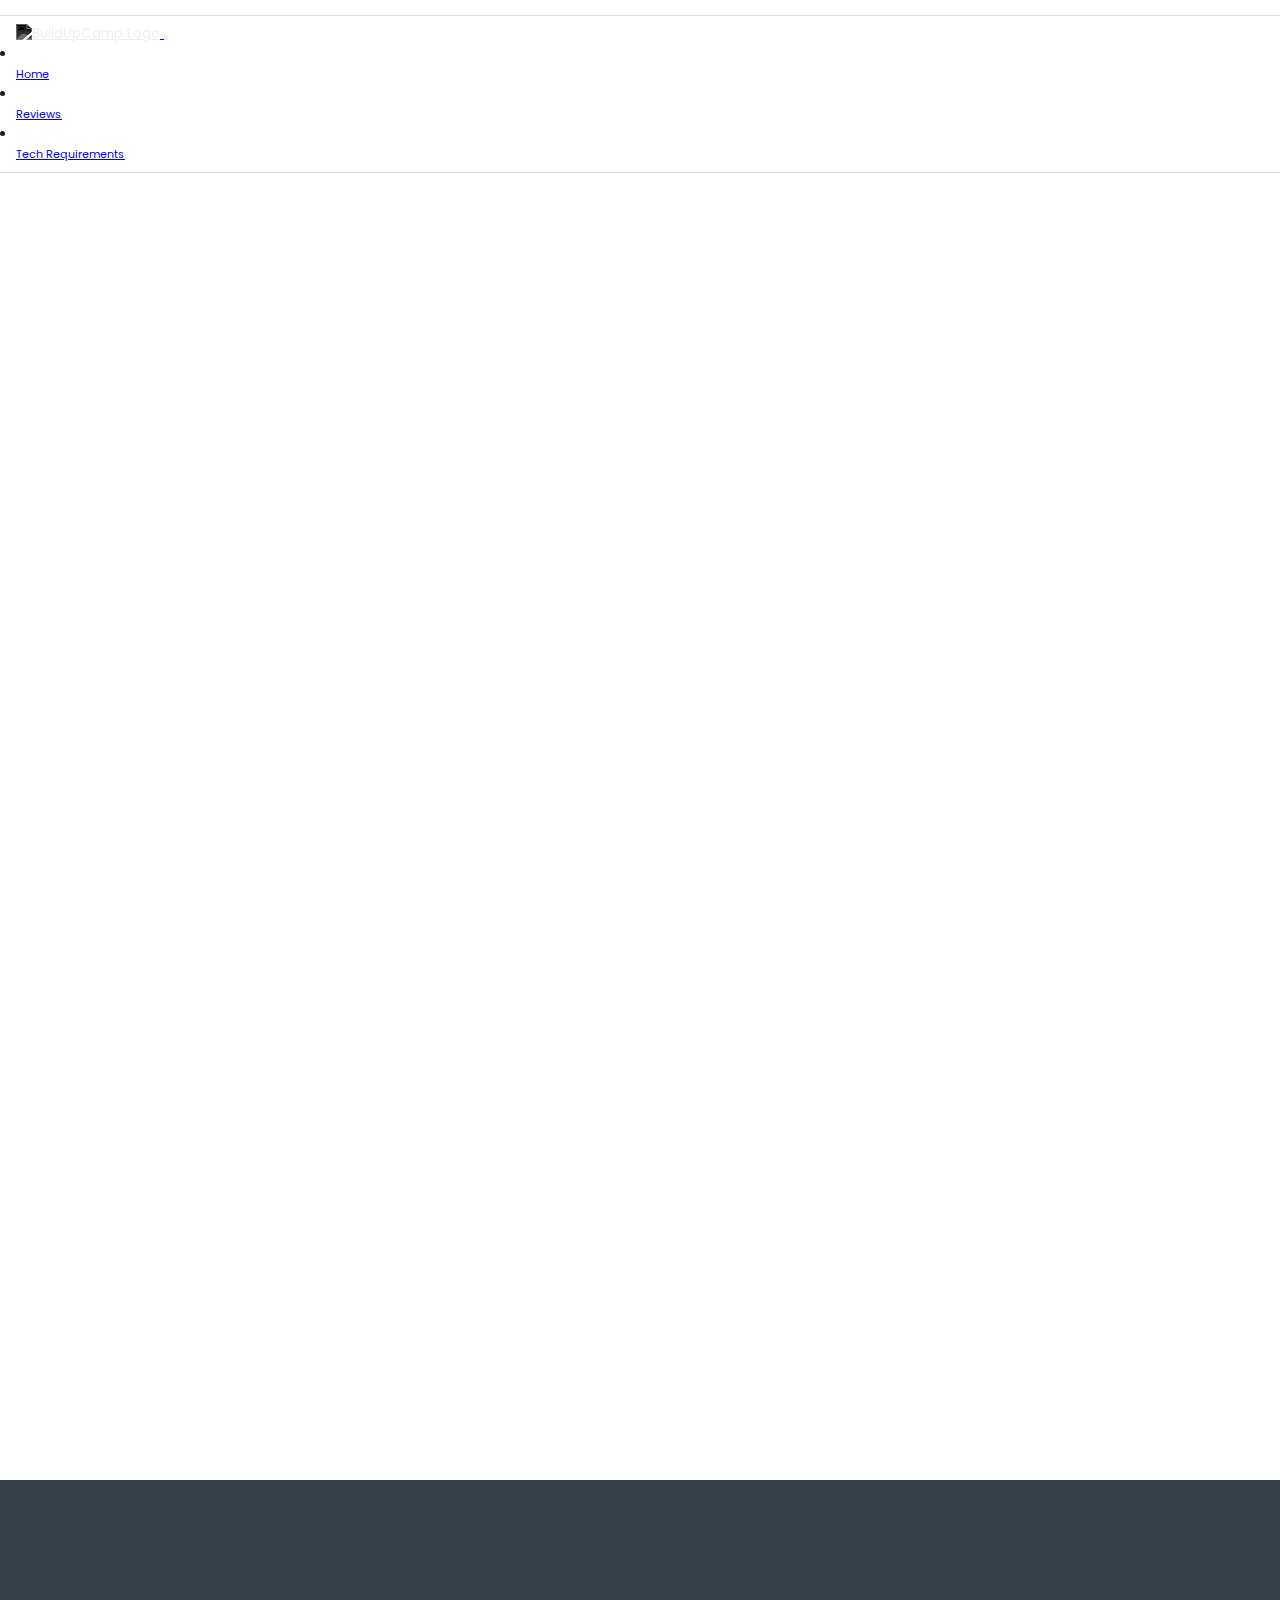
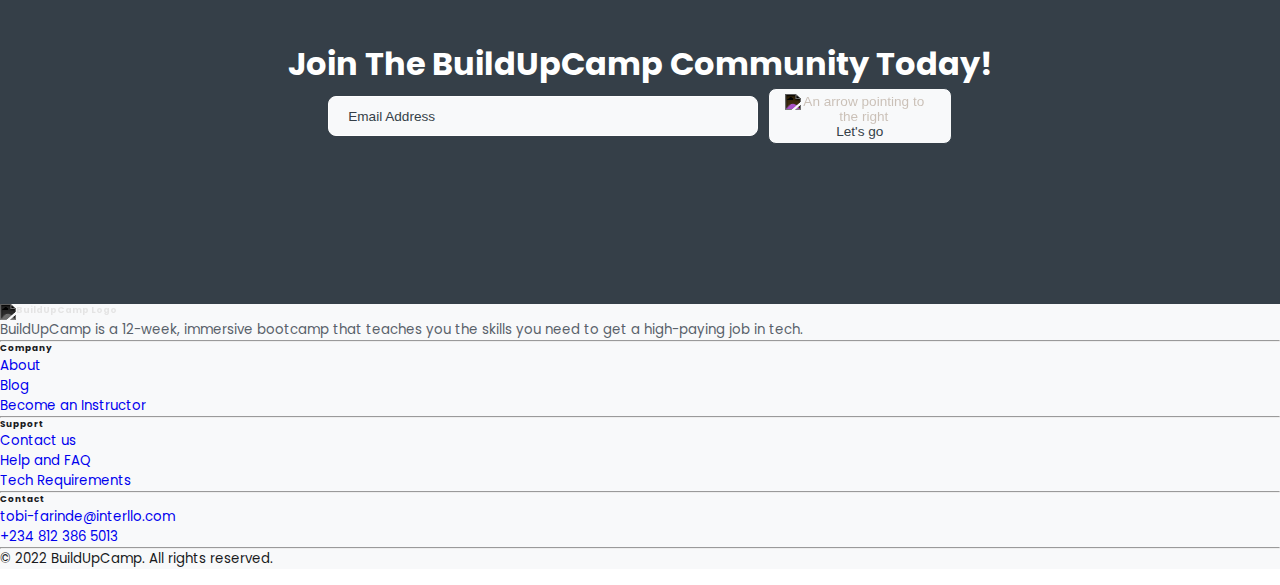
==== commit d9fb0893: "Change favicon" ====
--- a/index.html
+++ b/index.html
@@ -35,7 +35,7 @@
     <link rel="stylesheet" href="./assets/css/style.css" />
 
     <!-- Favicon -->
-    <link rel="shortcut icon" href="favicon.ico" type="image/x-icon" />
+    <link rel="shortcut icon" href="favicon.png" type="image/x-icon" />
 
     <!-- Google Fonts -->
     <link rel="preconnect" href="https://fonts.googleapis.com" />
@@ -256,11 +256,9 @@
       <!-- Begin program details / courses section -->
       <section class="programs-section sections mb-5 pt-5" id="courses">
         <div class="sections-header revealUp mb-3">
-          <h2 class="mb-3">Find your perfect program.</h2>
+          <h2 class="mb-3">Sign in to the community that best suits you.</h2>
           <p>
-            We have a wide range of programs to choose from. Whether you're
-            looking to get started or want to learn more, we have the program
-            that's right for you.
+            We have a wide range of tech communities waiting to accept you in.
           </p>
         </div>
         <div class="container-fluid my-5 revealUp">
@@ -494,9 +492,9 @@
                     <div class="card-body">
                       <h5 class="card-title">Mobile App Development</h5>
                       <p class="card-text">
-                        Become a mobile app developer with proficiency in all
-                        aspects of mobile applications from design to building
-                        and publishing apps for iOS and Android.
+                        Become an app developer with expertise in all mobile app
+                        development process for building and publishing apps for
+                        IOS and Android.
                       </p>
                       <!-- <a href="#!" class="card-link"
                           ><small
@@ -548,7 +546,10 @@
         id="features"
       >
         <div class="sections-header mb-4">
-          <h2>Learn with better with support along the way.</h2>
+          <h2>
+            Connect with a tech community of like-minds for unending
+            opportunities.
+          </h2>
         </div>
         <div class="support-list">
           <!-- Item 1 -->
@@ -559,10 +560,13 @@
               class="mb-3"
               loading="lazy"
             />
-            <p class="mb-3">24/7 Power and Internet Access</p>
+            <p class="mb-3">
+              Monthly community meetings to track work progress.
+            </p>
             <p class="small-text">
-              Constant power supply and internet access to give you a smooth
-              learning experience.
+              We get to know ourselves at the end of each month to track
+              learning progress and also to connect better with other community
+              members.
             </p>
           </div>
 
@@ -589,7 +593,7 @@
               class="mb-3"
               loading="lazy"
             />
-            <p class="mb-3">Physical Facilities</p>
+            <p class="mb-3">Unending connections with like-minds.</p>
             <p class="small-text">
               Large number of physical facilities to ensure your learning
               experience is as comfortable as possible.
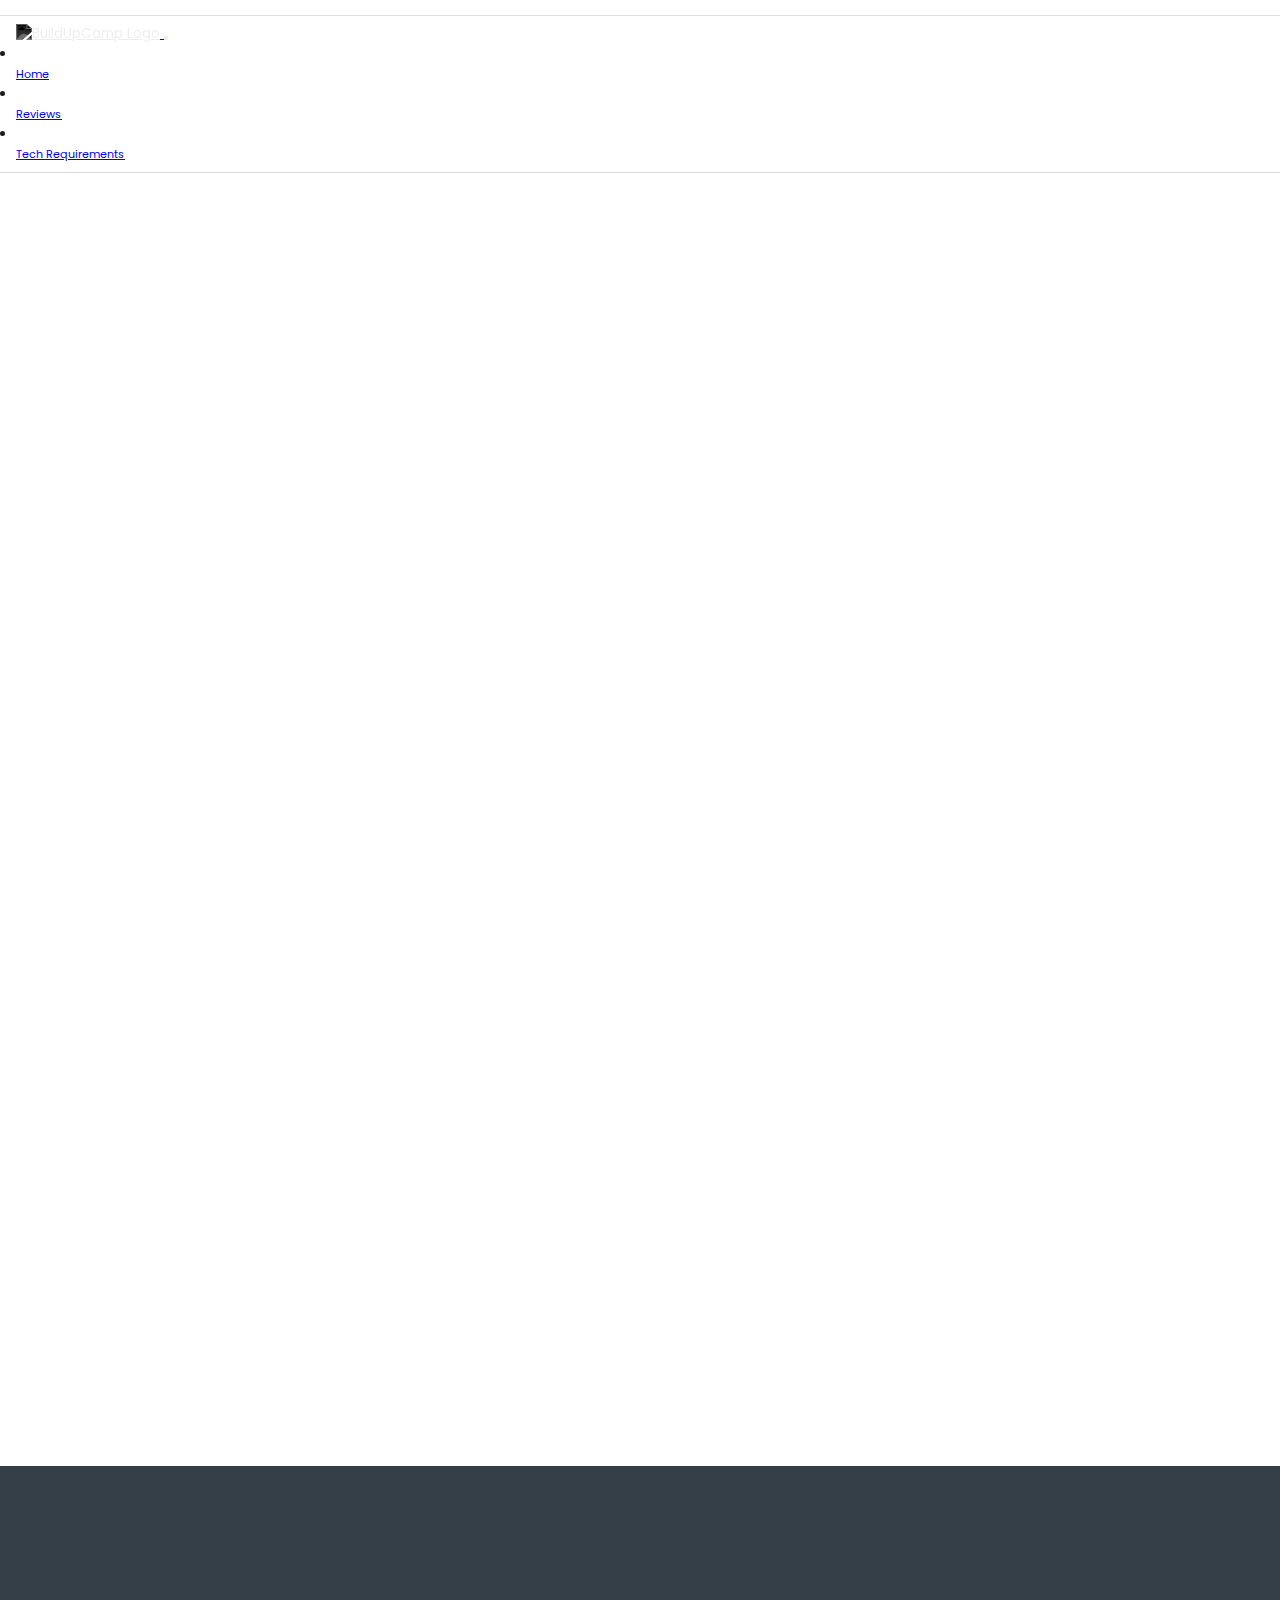
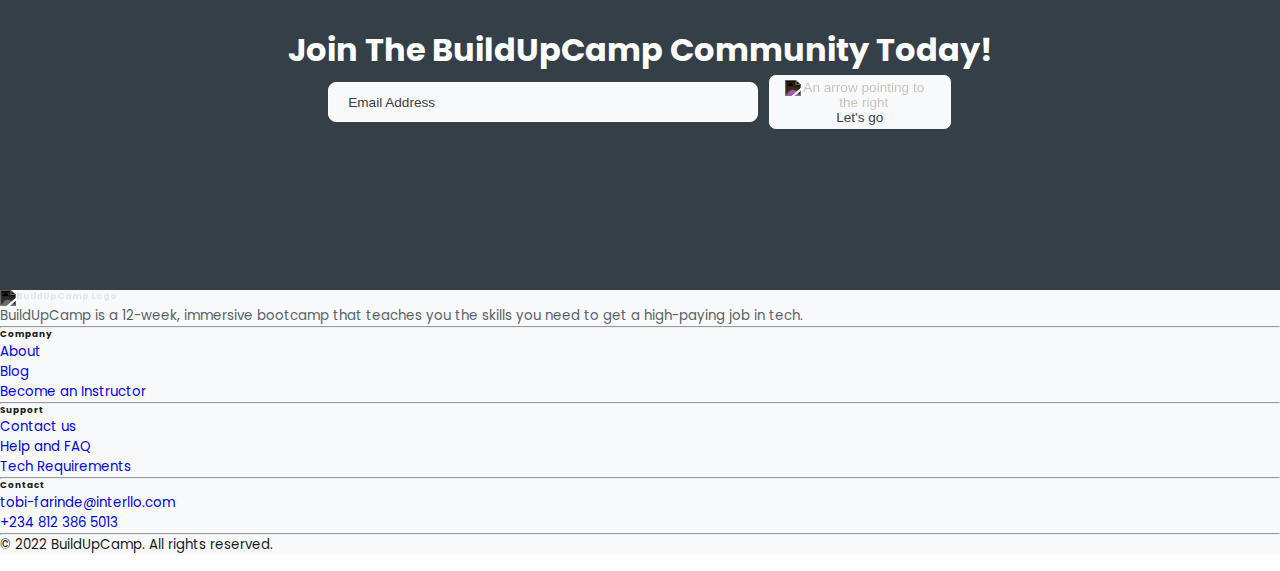
==== commit e1923593: "feat: add carousel in support section for mobile" ====
--- a/index.html
+++ b/index.html
@@ -93,9 +93,9 @@
       function gtag() {
         dataLayer.push(arguments);
       }
-      gtag("js", new Date());
-
-      gtag("config", "G-CW6B3G7K0K");
+      gtag('js', new Date());
+
+      gtag('config', 'G-CW6B3G7K0K');
     </script>
 
     <!-- jquery -->
@@ -256,7 +256,7 @@
       <!-- Begin program details / courses section -->
       <section class="programs-section sections mb-5 pt-5" id="courses">
         <div class="sections-header revealUp mb-3">
-          <h2 class="mb-3">Sign in to the community that best suits you.</h2>
+          <h2 class="mb-3">Find Your Perfect Program</h2>
           <p>
             We have a wide range of tech communities waiting to accept you in.
           </p>
@@ -547,11 +547,10 @@
       >
         <div class="sections-header mb-4">
           <h2>
-            Connect with a tech community of like-minds for unending
-            opportunities.
+            Better Support Along the Way
           </h2>
         </div>
-        <div class="support-list">
+        <div class="support-list support-list-desktop">
           <!-- Item 1 -->
           <div class="support-item">
             <img
@@ -593,10 +592,12 @@
               class="mb-3"
               loading="lazy"
             />
-            <p class="mb-3">Unending connections with like-minds.</p>
+            <p class="mb-3">Unending opportunities</p>
             <p class="small-text">
-              Large number of physical facilities to ensure your learning
-              experience is as comfortable as possible.
+              We incorporate the best students into our parent company,
+              internship opportunity for the best community member and the
+              needed sales skills for our members to survive in the labor
+              market.
             </p>
           </div>
 
@@ -613,6 +614,116 @@
               Personalized feedback to ensure you are learning the most out of
               your experience.
             </p>
+          </div>
+        </div>
+
+        <!-- Support list for mobile -->
+        <div class="support-list support-list-mobile">
+          <div
+            id="carouselExampleDark"
+            class="carousel carousel-dark slide"
+            data-bs-ride="carousel"
+          >
+            <!-- Item 1 -->
+            <div class="carousel-inner">
+              <div
+                class="carousel-item active support-item"
+                data-bs-interval="3000"
+              >
+                <img
+                  src="./assets/images/24-7-icon.svg"
+                  alt="img"
+                  class="mb-3"
+                  loading="lazy"
+                />
+                <p class="mb-3">
+                  Monthly community meetings.
+                </p>
+                <p class="small-text">
+                  We get to know ourselves at the end of each month to track
+                  learning progress and also to connect better with other
+                  community members.
+                </p>
+              </div>
+
+              <!-- Item 3 -->
+              <div class="carousel-item support-item" data-bs-interval="3500">
+                <img
+                  src="./assets/images/vetted-icon.svg"
+                  alt="img"
+                  class="mb-3"
+                  loading="lazy"
+                />
+                <p class="mb-3">Unending opportunities</p>
+                <p class="small-text">
+                  We incorporate the best students into our parent company,
+                  internship opportunity for the best community member and the
+                  needed sales skills for our members to survive in the labor
+                  market.
+                </p>
+              </div>
+
+              <!-- Item 2 -->
+              <div class="carousel-item support-item" data-bs-interval="3500">
+                <img
+                  src="./assets/images/1hr-icon.svg"
+                  alt="img"
+                  class="mb-3"
+                  loading="lazy"
+                />
+                <p class="mb-3">Immediate Response Time</p>
+                <p class="small-text">
+                  Physically available teachers to respond to your questions
+                  immediately.
+                </p>
+              </div>
+
+              <!-- Item 4 -->
+              <div class="carousel-item support-item" data-bs-interval="3500">
+                <img
+                  src="./assets/images/feedback-icon.svg"
+                  alt="img"
+                  class="mb-3"
+                  loading="lazy"
+                />
+                <p class="mb-3">Personalized feedback</p>
+                <p class="small-text">
+                  Personalized feedback to ensure you are learning the most out
+                  of your experience.
+                </p>
+              </div>
+            </div>
+
+            <!-- Carousel Indicators -->
+            <div class="carousel-indicators">
+              <button
+                type="button"
+                data-bs-target="#carouselExampleDark"
+                data-bs-slide-to="0"
+                class="active"
+                aria-current="true"
+                aria-label="Slide 1"
+              ></button>
+              <button
+                type="button"
+                data-bs-target="#carouselExampleDark"
+                data-bs-slide-to="1"
+                aria-label="Slide 2"
+              ></button>
+              <button
+                type="button"
+                data-bs-target="#carouselExampleDark"
+                data-bs-slide-to="2"
+                aria-label="Slide 3"
+              ></button>
+              <button
+                type="button"
+                data-bs-target="#carouselExampleDark"
+                data-bs-slide-to="3"
+                aria-label="Slide 4"
+              ></button>
+            </div>
+            <!-- Carousel Indicators -->
           </div>
         </div>
       </section>
@@ -820,7 +931,7 @@
 
     <!-- Owl Carousel Config -->
     <script>
-      $(".owl-carousel").owlCarousel({
+      $('.owl-carousel').owlCarousel({
         loop: true,
         margin: 15,
         nav: true,
--- a/assets/css/style.css
+++ b/assets/css/style.css
@@ -6,7 +6,6 @@
   --white: #fff;
   --border-radius: 8px;
   --accent-color: #353f48;
-  --transparent-accent-color: #353f4870;
 }
 
 * {
@@ -222,7 +221,7 @@
 
 .hero-section .hero-right form .form-group button {
   width: 100%;
-  padding: 0.5rem 4rem;
+  padding: 0.5rem 1rem;
   margin-top: 0.5rem;
   text-transform: uppercase;
   color: var(--white);
@@ -368,25 +367,11 @@
   width: 100%;
 }
 
-.sponsor-section .sponsor-break {
-  display: none;
-}
-
-@media screen and (max-width: 768px) {
-  .sponsor-section .sponsor-break {
-    display: block;
-  }
-}
-
 .sponsor-section .interllo-sponsored img {
-  width: 150px;
+  width: 100px;
   height: auto;
   transition: all 0.5s ease-in-out;
   filter: grayscale(1) invert(1);
-  -webkit-filter: grayscale(1) invert(1);
-  -moz-filter: grayscale(1) invert(1);
-  -o-filter: grayscale(1) invert(1);
-  -ms-filter: grayscale(1) invert(1);
 }
 
 @media screen and (max-width: 480px) {
@@ -415,6 +400,10 @@
   text-align: center;
 }
 
+.support-list-mobile {
+  display: none;
+}
+
 .support-item {
   display: flex;
   flex-direction: column;
@@ -445,16 +434,33 @@
   }
 }
 
-@media all and (max-width: 600px) {
-  .support-list {
-    display: grid;
-    grid-template-columns: 1fr;
-    padding: 0 1rem;
-  }
-
+.support-list-mobile .carousel .carousel-indicators {
+  position: relative;
+  margin-bottom: 0 !important;
+}
+
+.support-list-mobile .carousel .carousel-indicators button {
+  width: 10px !important;
+  height: 10px;
+  border-radius: 100% !important;
+}
+
+.support-list-mobile .carousel .carousel-indicators .active {
+  background-color: var(--accent-color) !important;
+}
+
+
+@media screen and (max-width: 768px) {
+  .support-list-desktop {
+    display: none !important;
+  }
+  .support-list-mobile {
+    display: flex !important;
+    height: 250px !important;
+    padding: 0 !important;
+  }
   .support-item {
-    width: 100%;
-    padding: 1rem 0;
+    padding: 0 !important;
   }
 }
 
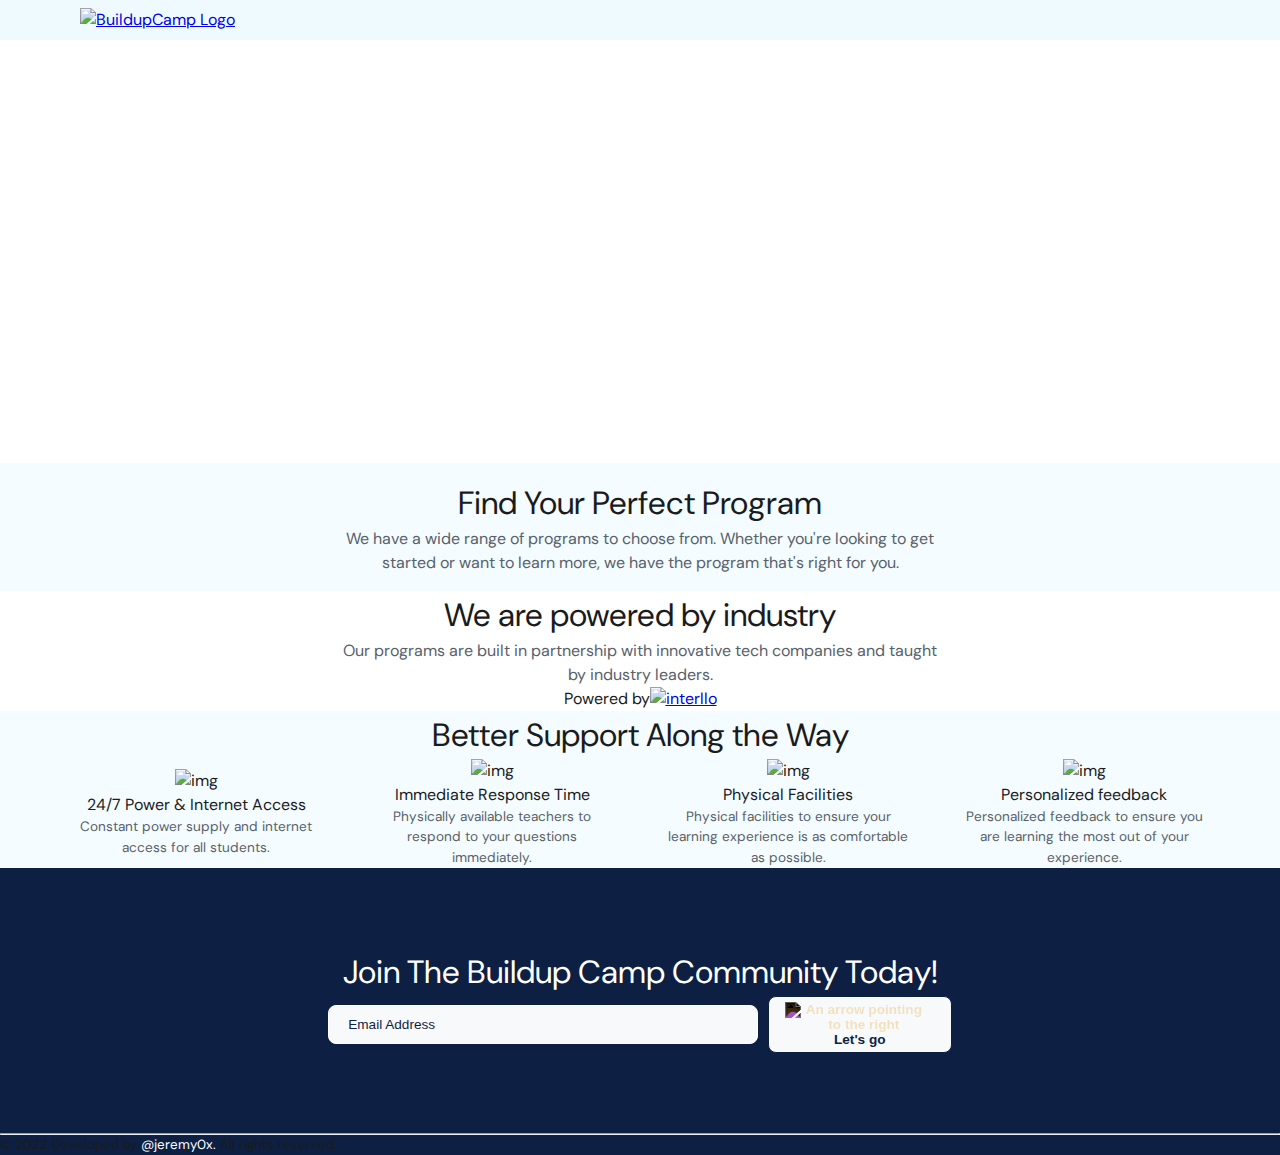
==== commit e13d8f60: "page updates" ====
--- a/index.html
+++ b/index.html
@@ -1,21 +1,19 @@
 <!DOCTYPE html>
 <html lang="en">
-  <!-- Made for BuildUpCamp, Coded by jeremiey -->
+  <!-- Code by @jeremy0x -->
+
   <head>
-    <title>Home | BuildUpCamp</title>
-
-    <!-- Metas -->
     <meta charset="UTF-8" />
-    <meta http-equiv="X-UA-Compatible" content="IE=edge" />
     <meta name="viewport" content="width=device-width, initial-scale=1.0" />
-    <meta name="description" content="BuildUpCamp" />
-    <meta name="theme-color" content="#000000" />
-    <meta property="og:image" content="https://i.ibb.co/M6Lx66T/image.png" />
+    <meta name="author" content="jeremy0x" />
+    <meta property="og:image" content="https://i.ibb.co/tXxT4My/00-04.jpg" />
+    <meta name="description" content="A tech bootcamp." />
     <meta
-      name="description"
-      content="BuildUpCamp is a 12-week, immersive bootcamp that teaches you the skills you need to get a high-paying job in tech."
+      name="keywords"
+      content="bootcamp, buildupcamp.io, Buildup Camp, tech, e-learning"
     />
-    <meta name="keywords" content="bootcamp, buildup_camp, BuildUpCamp, tech" />
+
+    <title>Buildup Camp &mdash; A Tech Community</title>
 
     <!-- OwlCarousel CSS -->
     <link
@@ -30,21 +28,17 @@
       integrity="sha512-sMXtMNL1zRzolHYKEujM2AqCLUR9F2C4/05cdbxjjLSRvMQIciEPCQZo++nk7go3BtSuK9kfa/s+a4f4i5pLkw=="
       crossorigin="anonymous"
     />
-
     <!-- CSS -->
-    <link rel="stylesheet" href="./assets/css/style.css" />
-
+    <link rel="stylesheet" href="./css/style.css" />
     <!-- Favicon -->
-    <link rel="shortcut icon" href="favicon.png" type="image/x-icon" />
-
+    <link rel="shortcut icon" href="favicon.svg" type="image/x-icon" />
     <!-- Google Fonts -->
     <link rel="preconnect" href="https://fonts.googleapis.com" />
     <link rel="preconnect" href="https://fonts.gstatic.com" crossorigin />
     <link
-      href="https://fonts.googleapis.com/css2?family=Poppins:wght@300;400&display=swap"
+      href="https://fonts.googleapis.com/css2?family=DM+Sans:wght@300;400;500;600;700;800&display=swap"
       rel="stylesheet"
     />
-
     <!-- Bootstrap 5.2.0 -->
     <link
       href="https://cdn.jsdelivr.net/npm/bootstrap@5.2.0-beta1/dist/css/bootstrap.min.css"
@@ -58,31 +52,14 @@
       crossorigin="anonymous"
       defer
     ></script>
-
     <!-- Font Awesome Kit -->
     <script
       src="https://kit.fontawesome.com/d778668bce.js"
       crossorigin="anonymous"
       defer
     ></script>
-
-    <!-- ScrollTrigger -->
-    <script
-      src="./assets/js/scrollTrigger.js"
-      crossorigin="anonymous"
-      defer
-    ></script>
-
-    <!-- gsap 3 -->
-    <script
-      src="https://s3-us-west-2.amazonaws.com/s.cdpn.io/16327/gsap-latest-beta.min.js?r=5426"
-      crossorigin="anonymous"
-      defer
-    ></script>
-
     <!--  JavaScript -->
-    <script src="./assets/js/script.js" defer></script>
-
+    <script src="./js/script.js" defer></script>
     <!-- Global site tag (gtag.js) - Google Analytics -->
     <script
       async
@@ -97,171 +74,90 @@
 
       gtag('config', 'G-CW6B3G7K0K');
     </script>
-
     <!-- jquery -->
     <script
       src="https://code.jquery.com/jquery-3.6.0.min.js"
       integrity="sha256-/xUj+3OJU5yExlq6GSYGSHk7tPXikynS7ogEvDej/m4="
       crossorigin="anonymous"
     ></script>
-
     <!-- sweetalert -->
     <script src="https://unpkg.com/sweetalert/dist/sweetalert.min.js"></script>
-
     <!-- OwlCarousel JS -->
     <script
       src="https://cdnjs.cloudflare.com/ajax/libs/OwlCarousel2/2.3.4/owl.carousel.min.js"
       integrity="sha512-bPs7Ae6pVvhOSiIcyUClR7/q2OAsRiovw4vAkX+zJbw3ShAeeqezq50RIIcIURq7Oa20rW2n2q+fyXBNcU9lrw=="
       crossorigin="anonymous"
     ></script>
+    <!-- AOS Library -->
+    <link href="https://unpkg.com/aos@2.3.1/dist/aos.css" rel="stylesheet" />
+    <script src="https://unpkg.com/aos@2.3.1/dist/aos.js"></script>
   </head>
 
   <body>
-    <!-- Begin header -->
-    <header class="mb-5">
-      <nav
-        class="autohide navbar navbar-expand-md navbar-light bg-light fixed-top"
-      >
+    <header>
+      <nav class="navbar">
         <div class="container-fluid">
-          <a class="navbar-brand" href="#">
+          <a class="navbar-brand" href="buildupcamp.io">
             <img
               class="buildUpCamp-logo"
-              src="./assets/images/buildupcamp-logo.webp"
-              alt="BuildUpCamp Logo"
+              src="./images/logo.svg"
+              alt="BuildupCamp Logo"
             />
           </a>
-          <button
-            class="navbar-toggler"
-            type="button"
-            data-bs-toggle="collapse"
-            data-bs-target="#navbarSupportedContent"
-            aria-controls="navbarSupportedContent"
-            aria-expanded="false"
-            aria-label="Toggle navigation"
-          >
-            <span class="navbar-toggler-icon"></span>
-          </button>
-          <div class="collapse navbar-collapse" id="navbarSupportedContent">
-            <ul class="navbar-nav ms-auto">
-              <li class="nav-item mx-3">
-                <a
-                  class="nav-link active text-center"
-                  aria-current="page"
-                  href="#"
-                  ><i class="fa-solid fa-house-chimney fa-xl"></i><br /><small
-                    >Home</small
-                  ></a
-                >
-              </li>
-              <li class="nav-item mx-3 text-center">
-                <a class="nav-link" href="reviews.html"
-                  ><i class="fa-solid fa-comments fa-xl"></i> <br /><small
-                    >Reviews</small
-                  ></a
-                >
-              </li>
-              <li class="nav-item mx-3 text-center">
-                <a class="nav-link" href="tech-req.html"
-                  ><i class="fa-solid fa-laptop-code fa-xl"></i><br /><small
-                    >Tech Requirements</small
-                  ></a
-                >
-              </li>
-            </ul>
-          </div>
         </div>
       </nav>
     </header>
-    <!-- End header -->
-    <!-- Begin main content -->
+
     <main>
       <!-- Begin hero section -->
-      <section class="hero-section mb-5 revealUp">
-        <div class="hero-left">
-          <h1 class="mb-3">
-            Get certified in the tech career of your choice in just three
-            months.
+      <section class="hero-section">
+        <div
+          class="hero-left pb-5"
+          data-aos="fade-right"
+          data-aos-duration="2000"
+        >
+          <h1 class="mb-4">
+            Get the skills you need for a tech career in 12 weeks!
           </h1>
-          <p>
-            Join the BuildUpCamp community today and have the access to connect
-            with other like-minds in your career.
+          <p class="mb-4">
+            Enroll in Buildup Camp today, and for about 45 hours a week, you can
+            get the in-demand skills you need to help land a high-paying tech
+            job.
           </p>
-        </div>
-        <div class="hero-right">
-          <!-- Hero Section Form -->
-          <form
-            action="https://formsubmit.co/5ad6e90d1d6c9847586699d8ecf9fee2"
-            method="POST"
-            class="form"
-          >
-            <h4 class="sections-header mb-3">Join the Community</h4>
-            <div class="form-group">
-              <input
-                type="text"
-                name="name"
-                class="form-control mb-3"
-                id="name"
-                placeholder="Full Name"
-                required
-              />
-              <input
-                type="email"
-                name="email"
-                class="form-control mb-3"
-                id="email"
-                placeholder="Email Address"
-                required
-              />
-              <input
-                type="text"
-                name="phone-number"
-                class="form-control mb-3"
-                id="phone"
-                placeholder="Phone Number"
-                minlength="11"
-                maxlength="11"
-                pattern="^[0-9]{11}$"
-                required
-              />
-              <input
-                type="hidden"
-                name="_next"
-                value="https://jeremiey.github.io/buildUpCamp/"
-              />
-              <input
-                type="hidden"
-                name="_subject"
-                value="New applicant on BuildUpCamp!"
-              />
-              <input type="hidden" name="_captcha" value="false" />
-              <input type="hidden" name="_template" value="table" />
-              <input
-                type="hidden"
-                name="_autoresponse"
-                value="Your response has been received... You will be replied shortly."
-              />
-              <button type="submit" class="btn" id="submit-btn">
-                <img
-                  src="./assets/images/right-arrow.webp"
-                  alt="An arrow pointing to the right"
-                />
-                Get Started Now
-              </button>
-            </div>
-          </form>
+          <button type="button" class="hero-btn">
+            <img
+              src="./images/right-arrow.webp"
+              alt="An arrow pointing to the right"
+            />
+            Enroll Now
+          </button>
+        </div>
+        <div
+          class="hero-right pb-5"
+          data-aos="fade-left"
+          data-aos-duration="3000"
+        >
+          <!-- Hero Section Image -->
+          <img
+            src="./images/hero-image.svg"
+            alt="Girl with tablet and working process on desktop"
+            class="hero-image"
+          />
         </div>
       </section>
       <!-- End hero section -->
 
       <!-- Begin program details / courses section -->
-      <section class="programs-section sections mb-5 pt-5" id="courses">
-        <div class="sections-header revealUp mb-3">
+      <section class="programs-section sections py-5" id="courses">
+        <div class="sections-header mb-3">
           <h2 class="mb-3">Find Your Perfect Program</h2>
           <p>
-            We have a wide range of tech communities waiting to accept you in.
+            We have a wide range of programs to choose from. Whether you're
+            looking to get started or want to learn more, we have the program
+            that's right for you.
           </p>
         </div>
-        <div class="container-fluid my-5 revealUp">
+        <div class="container-fluid mt-3">
           <div class="row">
             <div class="col-12 m-auto">
               <div class="owl-carousel owl-theme">
@@ -269,23 +165,22 @@
                 <div class="item">
                   <div class="card border-0 h-100 shadow">
                     <img
-                      src="./assets/images/img-5.webp"
-                      class="card-img-top img-fluid"
-                      alt="img"
-                      loading="lazy"
+                      src="./images/fullstack.jpg"
+                      class="card-img-top img-fluid"
+                      alt="img"
                     />
                     <div class="card-body">
                       <h5 class="card-title">Full Stack Web Development</h5>
                       <p class="card-text">
-                        Learn the basic foundation of modern web application
-                        designs and how to creatively craft them for human use.
-                      </p>
-                      <!-- <a href="#!" class="card-link"
-                        ><small
-                          ><i class="fa-solid fa-caret-right"></i> Course
-                          Details</small
-                        ></a
-                      > -->
+                        Learn to design and develop modern web applications that
+                        form the foundation for what people use everyday.
+                      </p>
+                      <a href="#!" class="card-link"
+                        ><small
+                          ><i class="fa-solid fa-caret-right"></i> Course
+                          Details</small
+                        ></a
+                      >
                     </div>
                     <div class="card-footer">
                       <small class="text-muted"
@@ -299,178 +194,23 @@
                 <div class="item mb-4">
                   <div class="card border-0 h-100 shadow">
                     <img
-                      src="./assets/images/uiux.webp"
-                      class="card-img-top img-fluid"
-                      alt="img"
-                      loading="lazy"
+                      src="./images/uiux.jpg"
+                      class="card-img-top img-fluid"
+                      alt="img"
                     />
                     <div class="card-body">
                       <h5 class="card-title">UI/UX Design</h5>
                       <p class="card-text">
-                        We will expose you to the core tools of the user
-                        interface of web applications and the needed knowledge
-                        to stand out in the world of user experience.
-                      </p>
-                      <!-- <a href="#!" class="card-link"
-                          ><small
-                            ><i class="fa-solid fa-caret-right"></i> Course
-                            Details</small
-                          ></a
-                        > -->
-                    </div>
-                    <div class="card-footer">
-                      <small class="text-muted"
-                        ><i class="fa-regular fa-calendar"></i> 3 months</small
-                      >
-                    </div>
-                  </div>
-                </div>
-
-                <!-- Digital Marketing -->
-                <div class="item">
-                  <div class="card border-0 h-100 shadow">
-                    <img
-                      src="./assets/images/digital-marketing.webp"
-                      class="card-img-top img-fluid"
-                      alt="img"
-                      loading="lazy"
-                    />
-                    <div class="card-body">
-                      <h5 class="card-title">Digital Marketing</h5>
-                      <p class="card-text">
-                        Learn how to use various tools and software to help
-                        businesses reach their target audience from marketing
-                        strategy, SMM, Email Marketing, Ads, SEO, and others.
-                      </p>
-                      <!-- <a href="#!" class="card-link"
-                          ><small
-                            ><i class="fa-solid fa-caret-right"></i> Course
-                            Details</small
-                          ></a
-                        > -->
-                    </div>
-                    <div class="card-footer">
-                      <small class="text-muted"
-                        ><i class="fa-regular fa-calendar"></i> 3 months</small
-                      >
-                    </div>
-                  </div>
-                </div>
-
-                <!-- Graphics Design -->
-                <div class="item">
-                  <div class="card border-0 h-100 shadow">
-                    <img
-                      src="./assets/images/graphic-design.webp"
-                      class="card-img-top img-fluid"
-                      alt="img"
-                      loading="lazy"
-                    />
-                    <div class="card-body">
-                      <h5 class="card-title">Graphics Design</h5>
-                      <p class="card-text">
-                        Learn the fundamentals of graphics design and learn to
-                        design beautiful graphics for web and print.
-                      </p>
-                      <!-- <a href="#!" class="card-link"
-                          ><small
-                            ><i class="fa-solid fa-caret-right"></i> Course
-                            Details</small
-                          ></a
-                        > -->
-                    </div>
-                    <div class="card-footer">
-                      <small class="text-muted"
-                        ><i class="fa-regular fa-calendar"></i> 3 months</small
-                      >
-                    </div>
-                  </div>
-                </div>
-
-                <!-- Project Management -->
-                <div class="item">
-                  <div class="card border-0 h-100 shadow">
-                    <img
-                      src="./assets/images/img-12.webp"
-                      class="card-img-top img-fluid"
-                      alt="img"
-                      loading="lazy"
-                    />
-                    <div class="card-body">
-                      <h5 class="card-title">Project Management</h5>
-                      <p class="card-text">
-                        Get the right knowledge of project management starting
-                        from project acquisition to project delivery. We expose
-                        our students to real-life projects for better project
-                        management experience.
-                      </p>
-                      <!-- <a href="#!" class="card-link"
-                          ><small
-                            ><i class="fa-solid fa-caret-right"></i> Course
-                            Details</small
-                          ></a
-                        > -->
-                    </div>
-                    <div class="card-footer">
-                      <small class="text-muted"
-                        ><i class="fa-regular fa-calendar"></i> 3 months</small
-                      >
-                    </div>
-                  </div>
-                </div>
-
-                <!-- Frontend Web Development -->
-                <div class="item">
-                  <div class="card border-0 h-100 shadow">
-                    <img
-                      src="./assets/images/img-8.webp"
-                      class="card-img-top img-fluid"
-                      alt="img"
-                      loading="lazy"
-                    />
-                    <div class="card-body">
-                      <h5 class="card-title">Front End Web Development</h5>
-                      <p class="card-text">
-                        Learn how to build modern websites and get exposed to
-                        applications to create an amazing user experience with
-                        codes.
-                      </p>
-                      <!-- <a href="#!" class="card-link"
-                          ><small
-                            ><i class="fa-solid fa-caret-right"></i> Course
-                            Details</small
-                          ></a
-                        > -->
-                    </div>
-                    <div class="card-footer">
-                      <small class="text-muted"
-                        ><i class="fa-regular fa-calendar"></i> 3 months</small
-                      >
-                    </div>
-                  </div>
-                </div>
-
-                <!-- Backend Web Development -->
-                <div class="item">
-                  <div class="card border-0 h-100 shadow">
-                    <img
-                      src="./assets/images/img-10.webp"
-                      class="card-img-top img-fluid"
-                      alt="img"
-                      loading="lazy"
-                    />
-                    <div class="card-body">
-                      <h5 class="card-title">Back End Web Development</h5>
-                      <p class="card-text">
-                        Learn how to design programming servers and client-side
-                        interfaces as well as databases.
-                      </p>
-                      <!-- <a href="#!" class="card-link"
-                          ><small
-                            ><i class="fa-solid fa-caret-right"></i> Course
-                            Details</small
-                          ></a
-                        > -->
+                        Design the interface of web applications, and learn to
+                        use the tools you need to create a beautiful user
+                        experience.
+                      </p>
+                      <a href="#!" class="card-link"
+                        ><small
+                          ><i class="fa-solid fa-caret-right"></i> Course
+                          Details</small
+                        ></a
+                      >
                     </div>
                     <div class="card-footer">
                       <small class="text-muted"
@@ -484,10 +224,9 @@
                 <div class="item">
                   <div class="card border-0 h-100 shadow">
                     <img
-                      src="./assets/images/img-6.webp"
-                      class="card-img-top img-fluid"
-                      alt="img"
-                      loading="lazy"
+                      src="./images/app-development.png"
+                      class="card-img-top img-fluid"
+                      alt="img"
                     />
                     <div class="card-body">
                       <h5 class="card-title">Mobile App Development</h5>
@@ -496,12 +235,161 @@
                         development process for building and publishing apps for
                         IOS and Android.
                       </p>
-                      <!-- <a href="#!" class="card-link"
-                          ><small
-                            ><i class="fa-solid fa-caret-right"></i> Course
-                            Details</small
-                          ></a
-                        > -->
+                      <a href="#!" class="card-link"
+                        ><small
+                          ><i class="fa-solid fa-caret-right"></i> Course
+                          Details</small
+                        ></a
+                      >
+                    </div>
+                    <div class="card-footer">
+                      <small class="text-muted"
+                        ><i class="fa-regular fa-calendar"></i> 3 months</small
+                      >
+                    </div>
+                  </div>
+                </div>
+
+                <!-- Project Management -->
+                <div class="item">
+                  <div class="card border-0 h-100 shadow">
+                    <img
+                      src="./images/project-management.jpg"
+                      class="card-img-top img-fluid"
+                      alt="img"
+                    />
+                    <div class="card-body">
+                      <h5 class="card-title">Project Management</h5>
+                      <p class="card-text">
+                        Envision and lead the product strategy of
+                        industry-defining products, and learn to successfully
+                        bring them to market.
+                      </p>
+                      <a href="#!" class="card-link"
+                        ><small
+                          ><i class="fa-solid fa-caret-right"></i> Course
+                          Details</small
+                        ></a
+                      >
+                    </div>
+                    <div class="card-footer">
+                      <small class="text-muted"
+                        ><i class="fa-regular fa-calendar"></i> 3 months</small
+                      >
+                    </div>
+                  </div>
+                </div>
+
+                <!-- Graphics Design -->
+                <div class="item">
+                  <div class="card border-0 h-100 shadow">
+                    <img
+                      src="./images/graphic-design.jpg"
+                      class="card-img-top img-fluid"
+                      alt="img"
+                    />
+                    <div class="card-body">
+                      <h5 class="card-title">Graphics Design</h5>
+                      <p class="card-text">
+                        Learn the fundamentals of graphics design and learn to
+                        design beautiful graphics for web and print.
+                      </p>
+                      <a href="#!" class="card-link"
+                        ><small
+                          ><i class="fa-solid fa-caret-right"></i> Course
+                          Details</small
+                        ></a
+                      >
+                    </div>
+                    <div class="card-footer">
+                      <small class="text-muted"
+                        ><i class="fa-regular fa-calendar"></i> 3 months</small
+                      >
+                    </div>
+                  </div>
+                </div>
+
+                <!-- Frontend Web Development -->
+                <div class="item">
+                  <div class="card border-0 h-100 shadow">
+                    <img
+                      src="./images/frontend.png"
+                      class="card-img-top img-fluid"
+                      alt="img"
+                    />
+                    <div class="card-body">
+                      <h5 class="card-title">Frontend Web Development</h5>
+                      <p class="card-text">
+                        Learn how to build high quality websites and dynamic
+                        applications to create stunning user experiences for the
+                        web.
+                      </p>
+                      <a href="#!" class="card-link"
+                        ><small
+                          ><i class="fa-solid fa-caret-right"></i> Course
+                          Details</small
+                        ></a
+                      >
+                    </div>
+                    <div class="card-footer">
+                      <small class="text-muted"
+                        ><i class="fa-regular fa-calendar"></i> 3 months</small
+                      >
+                    </div>
+                  </div>
+                </div>
+
+                <!-- Backend Web Development -->
+                <div class="item">
+                  <div class="card border-0 h-100 shadow">
+                    <img
+                      src="./images/backend.jpg"
+                      class="card-img-top img-fluid"
+                      alt="img"
+                    />
+                    <div class="card-body">
+                      <h5 class="card-title">Backend Web Development</h5>
+                      <p class="card-text">
+                        In this course, you'll start with programming servers
+                        and client-side interfaces, then level up to designing
+                        databases.
+                      </p>
+                      <a href="#!" class="card-link"
+                        ><small
+                          ><i class="fa-solid fa-caret-right"></i> Course
+                          Details</small
+                        ></a
+                      >
+                    </div>
+                    <div class="card-footer">
+                      <small class="text-muted"
+                        ><i class="fa-regular fa-calendar"></i> 3 months</small
+                      >
+                    </div>
+                  </div>
+                </div>
+
+                <!-- Digital Marketing -->
+                <div class="item">
+                  <div class="card border-0 h-100 shadow">
+                    <img
+                      src="./images/digital-marketing.jpg"
+                      class="card-img-top img-fluid"
+                      alt="img"
+                    />
+                    <div class="card-body">
+                      <h5 class="card-title">Digital Marketing</h5>
+                      <p class="card-text">
+                        Master Digital Marketing Strategy, Social Media
+                        Marketing, SEO, YouTube, Email, Facebook Marketing,
+                        Analytics & More!
+                      </p>
+                      <a href="#!" class="card-link"
+                        ><small
+                          ><i class="fa-solid fa-caret-right"></i> Course
+                          Details</small
+                        ></a
+                      >
                     </div>
                     <div class="card-footer">
                       <small class="text-muted"
@@ -518,7 +406,7 @@
       <!-- End program details / courses section -->
 
       <!-- Begin sponsor section -->
-      <section class="sponsor-section sections mb-5 pt-5 revealUp">
+      <section class="sponsor-section sections py-5">
         <div class="sections-header mb-3">
           <h2 class="mb-3">We are powered by industry</h2>
           <p>
@@ -528,12 +416,11 @@
         </div>
         <div class="interllo-sponsored">
           Powered by
-          <a href="https://interllo.com" target="_blank">
+          <a href="https://interllo.com" target="_blank" rel="noopener">
             <img
               class="img-fluid ms-3"
-              src="./assets/images/interllo.webp"
+              src="./images/interllo-dark.png"
               alt="interllo"
-              loading="lazy"
             />
           </a>
         </div>
@@ -541,42 +428,23 @@
       <!-- End sponsor section -->
 
       <!-- Begin support offered section -->
-      <section
-        class="support-section sections mb-5 pt-5 revealUp"
-        id="features"
-      >
-        <div class="sections-header mb-4">
-          <h2>
-            Better Support Along the Way
-          </h2>
+      <section class="support-section sections py-5" id="features">
+        <div class="sections-header mb-md-4">
+          <h2>Better Support Along the Way</h2>
         </div>
         <div class="support-list support-list-desktop">
           <!-- Item 1 -->
           <div class="support-item">
-            <img
-              src="./assets/images/24-7-icon.svg"
-              alt="img"
-              class="mb-3"
-              loading="lazy"
-            />
-            <p class="mb-3">
-              Monthly community meetings to track work progress.
-            </p>
+            <img src="./images/24-7-icon.svg" alt="img" class="mb-3" />
+            <p class="mb-3">24/7 Power & Internet Access</p>
             <p class="small-text">
-              We get to know ourselves at the end of each month to track
-              learning progress and also to connect better with other community
-              members.
+              Constant power supply and internet access for all students.
             </p>
           </div>
 
           <!-- Item 2 -->
           <div class="support-item">
-            <img
-              src="./assets/images/1hr-icon.svg"
-              alt="img"
-              class="mb-3"
-              loading="lazy"
-            />
+            <img src="./images/1hr-icon.svg" alt="img" class="mb-3" />
             <p class="mb-3">Immediate Response Time</p>
             <p class="small-text">
               Physically available teachers to respond to your questions
@@ -586,29 +454,17 @@
 
           <!-- Item 3 -->
           <div class="support-item">
-            <img
-              src="./assets/images/vetted-icon.svg"
-              alt="img"
-              class="mb-3"
-              loading="lazy"
-            />
-            <p class="mb-3">Unending opportunities</p>
+            <img src="./images/vetted-icon.svg" alt="img" class="mb-3" />
+            <p class="mb-3">Physical Facilities</p>
             <p class="small-text">
-              We incorporate the best students into our parent company,
-              internship opportunity for the best community member and the
-              needed sales skills for our members to survive in the labor
-              market.
+              Physical facilities to ensure your learning experience is as
+              comfortable as possible.
             </p>
           </div>
 
           <!-- Item 4 -->
           <div class="support-item">
-            <img
-              src="./assets/images/feedback-icon.svg"
-              alt="img"
-              class="mb-3"
-              loading="lazy"
-            />
+            <img src="./images/feedback-icon.svg" alt="img" class="mb-3" />
             <p class="mb-3">Personalized feedback</p>
             <p class="small-text">
               Personalized feedback to ensure you are learning the most out of
@@ -630,47 +486,16 @@
                 class="carousel-item active support-item"
                 data-bs-interval="3000"
               >
-                <img
-                  src="./assets/images/24-7-icon.svg"
-                  alt="img"
-                  class="mb-3"
-                  loading="lazy"
-                />
-                <p class="mb-3">
-                  Monthly community meetings.
-                </p>
+                <img src="./images/24-7-icon.svg" alt="img" class="mb-3" />
+                <p class="mb-3">24/7 Power & Internet Access</p>
                 <p class="small-text">
-                  We get to know ourselves at the end of each month to track
-                  learning progress and also to connect better with other
-                  community members.
+                  Constant power supply and internet access for all students.
                 </p>
               </div>
 
-              <!-- Item 3 -->
-              <div class="carousel-item support-item" data-bs-interval="3500">
-                <img
-                  src="./assets/images/vetted-icon.svg"
-                  alt="img"
-                  class="mb-3"
-                  loading="lazy"
-                />
-                <p class="mb-3">Unending opportunities</p>
-                <p class="small-text">
-                  We incorporate the best students into our parent company,
-                  internship opportunity for the best community member and the
-                  needed sales skills for our members to survive in the labor
-                  market.
-                </p>
-              </div>
-
               <!-- Item 2 -->
               <div class="carousel-item support-item" data-bs-interval="3500">
-                <img
-                  src="./assets/images/1hr-icon.svg"
-                  alt="img"
-                  class="mb-3"
-                  loading="lazy"
-                />
+                <img src="./images/1hr-icon.svg" alt="img" class="mb-3" />
                 <p class="mb-3">Immediate Response Time</p>
                 <p class="small-text">
                   Physically available teachers to respond to your questions
@@ -678,14 +503,19 @@
                 </p>
               </div>
 
+              <!-- Item 3 -->
+              <div class="carousel-item support-item" data-bs-interval="3500">
+                <img src="./images/vetted-icon.svg" alt="img" class="mb-3" />
+                <p class="mb-3">Physical Facilities</p>
+                <p class="small-text">
+                  Physical facilities to ensure your learning experience is as
+                  comfortable as possible.
+                </p>
+              </div>
+
               <!-- Item 4 -->
               <div class="carousel-item support-item" data-bs-interval="3500">
-                <img
-                  src="./assets/images/feedback-icon.svg"
-                  alt="img"
-                  class="mb-3"
-                  loading="lazy"
-                />
+                <img src="./images/feedback-icon.svg" alt="img" class="mb-3" />
                 <p class="mb-3">Personalized feedback</p>
                 <p class="small-text">
                   Personalized feedback to ensure you are learning the most out
@@ -695,7 +525,7 @@
             </div>
 
             <!-- Carousel Indicators -->
-            <div class="carousel-indicators">
+            <!-- <div class="carousel-indicators">
               <button
                 type="button"
                 data-bs-target="#carouselExampleDark"
@@ -722,7 +552,7 @@
                 data-bs-slide-to="3"
                 aria-label="Slide 4"
               ></button>
-            </div>
+            </div> -->
             <!-- Carousel Indicators -->
           </div>
         </div>
@@ -732,7 +562,7 @@
       <!-- Begin next-step section -->
       <section class="next-step-section sections">
         <div class="sections-header">
-          <h2 class="mb-5">Join The BuildUpCamp Community Today!</h2>
+          <h2 class="mb-5">Join The Buildup Camp Community Today!</h2>
         </div>
         <form
           action="https://formsubmit.co/5ad6e90d1d6c9847586699d8ecf9fee2"
@@ -744,28 +574,24 @@
             name="email"
             placeholder="Email Address"
             required
+            class="name"
           />
           <input
             type="hidden"
             name="_next"
-            value="https://jeremiey.github.io/buildUpCamp/"
+            value="https://buildupcamp.netlify.app"
           />
           <input
             type="hidden"
             name="_subject"
-            value="New applicant on BuildUpCamp!"
+            value="New applicant on Buildup Camp Landing Page!"
           />
           <input type="hidden" name="_captcha" value="false" />
           <input type="hidden" name="_template" value="table" />
-          <input
-            type="hidden"
-            name="_autoresponse"
-            value="Your response has been received... You will be replied shortly."
-          />
-          <button type="submit" class="lets-go" id="submit-btn">
+          <button type="submit" class="lets-go submit-btn">
             <img
               class="button-icon"
-              src="./assets/images/right-arrow.webp"
+              src="./images/right-arrow.webp"
               alt="An arrow pointing to the right"
             />
             Let's go
@@ -774,180 +600,68 @@
       </section>
       <!-- End next-step section -->
     </main>
-    <!-- End main content -->
-
-    <!-- Footer -->
-    <footer
-      class="text-center text-lg-start text-black"
-      style="background-color: #f8f9fa"
-    >
-      <!-- Grid container -->
-      <div class="container p-4 pb-0">
-        <!-- Section: Links -->
-        <section>
-          <!--Grid row-->
-          <div class="row">
-            <!-- Grid column -->
-            <div class="col-md-3 col-lg-3 col-xl-3 mx-auto mt-3 mb-3">
-              <h6>
-                <img
-                  class="buildUpCamp-logo"
-                  src="./assets/images/buildupcamp-logo.webp"
-                  alt="BuildUpCamp Logo"
-                />
-              </h6>
-              <p class="footer-buc-description mt-4">
-                BuildUpCamp is a 12-week, immersive bootcamp that teaches you
-                the skills you need to get a high-paying job in tech.
-              </p>
+
+    <footer class="text-center text-lg-start text-white">
+      <hr class="mx-3" />
+
+      <!-- Section: Copyright -->
+      <section class="p-3 pt-0">
+        <div class="row d-flex align-items-center">
+          <!-- Grid column -->
+          <div class="col-md-7 col-lg-8 text-center text-md-start">
+            <div class="p-3">
+              © 2022 Developed by
+              <a
+                href="https://github.com/jeremy0x"
+                rel="noopener"
+                target="_blank"
+                class="text-decoration-none text-white"
+                >@jeremy0x.</a
+              >
+              All rights reserved.
             </div>
-            <!-- Grid column -->
-
-            <hr class="w-50 clearfix d-md-none mx-auto" />
-            <!-- Grid column -->
-            <div class="col-md-2 col-lg-2 col-xl-2 mx-auto mt-3 mb-3">
-              <h6 class="font-weight-bold mb-4">Company</h6>
-              <p>
-                <a href="https://interllo.com" class="text-black">About</a>
-              </p>
-              <p>
-                <a href="coming-soon.html" class="text-black">Blog</a>
-              </p>
-              <p>
-                <a href="coming-soon.html" class="text-black"
-                  >Become an Instructor</a
-                >
-              </p>
-            </div>
-            <!-- Grid column -->
-
-            <hr class="w-50 clearfix d-md-none mx-auto" />
-
-            <!-- Grid column -->
-            <div class="col-md-3 col-lg-2 col-xl-2 mx-auto mt-3 mb-3">
-              <h6 class="font-weight-bold mb-4">Support</h6>
-              <p>
-                <a href="coming-soon.html" class="text-black">Contact us</a>
-              </p>
-              <p>
-                <a href="coming-soon.html" class="text-black">Help and FAQ</a>
-              </p>
-              <p>
-                <a href="tech-req.html" class="text-black">Tech Requirements</a>
-              </p>
-            </div>
-
-            <!-- Grid column -->
-            <hr class="w-50 clearfix d-md-none mx-auto" />
-
-            <!-- Contact Details -->
-            <div class="col-md-4 col-lg-3 col-xl-3 mx-auto mt-3 mb-3">
-              <h6 class="font-weight-bold mb-4">Contact</h6>
-              <p>
-                <i class="fas fa-envelope me-2"></i>
-                <a href="mailto:tobi-farinde@interllo.com" class="text-black">
-                  tobi-farinde@interllo.com</a
-                >
-              </p>
-              <p>
-                <i class="fas fa-phone me-2"></i>
-                <a href="tel:+2348123865013" class="text-black">
-                  +234 812 386 5013</a
-                >
-              </p>
-            </div>
-            <!-- Contact Details -->
-          </div>
-          <!--Grid row-->
-        </section>
-        <!-- Section: Links -->
-
-        <hr class="my-3" />
-
-        <!-- Section: Copyright -->
-        <section class="p-3 pt-0">
-          <div class="row d-flex align-items-center">
-            <!-- Grid column -->
-            <div class="col-md-7 col-lg-8 text-center text-md-start">
-              <div class="p-3">© 2022 BuildUpCamp. All rights reserved.</div>
-            </div>
-            <!-- Grid column -->
-
-            <!-- Grid column -->
-            <div class="col-md-5 col-lg-4 ml-lg-0 text-center text-md-end">
-              <!-- LinkedIn -->
-              <a
-                href="https://www.linkedin.com/company/buildup-camp/"
-                class="text-black btn btn-outline-light rounded-circle btn-floating m-1"
-                target="_blank"
-              >
-                <i class="fab fa-linkedin"></i>
-              </a>
-
-              <!-- Facebook -->
-              <!-- <a
-                href="https://www.facebook.com/interllo/"
-                target="_blank"
-                class="text-black btn btn-outline-light rounded-circle btn-floating m-1"
-                role="button"
-                ><i class="fab fa-facebook-f"></i
-              ></a> -->
-
-              <!-- Twitter -->
-              <a
-                href="https://twitter.com/buildup_camp/"
-                target="_blank"
-                class="text-black btn btn-outline-light rounded-circle btn-floating m-1"
-                role="button"
-                ><i class="fab fa-twitter"></i
-              ></a>
-
-              <!-- Instagram -->
-              <a
-                href="https://www.instagram.com/buildup_camp/"
-                target="_blank"
-                class="text-black btn btn-outline-light rounded-circle btn-floating m-1"
-                role="button"
-                ><i class="fab fa-instagram"></i
-              ></a>
-
-              <!-- GitHub -->
-              <!-- <a
-                href="https://github.com/interllo/"
-                target="_blank"
-                class="text-black btn btn-outline-light rounded-circle btn-floating m-1"
-                role="button"
-                ><i class="fab fa-github"></i>
-              </a> -->
-            </div>
-            <!-- Grid column -->
-          </div>
-        </section>
-        <!-- Section: Copyright -->
-      </div>
-      <!-- Grid container -->
+          </div>
+          <!-- Grid column -->
+
+          <!-- Grid column -->
+          <div class="col-md-5 col-lg-4 ml-lg-0 text-center text-md-end">
+            <!-- LinkedIn -->
+            <a
+              href="https://www.linkedin.com/company/buildupcamp.io/"
+              class="text-white btn btn-floating m-1"
+              target="_blank"
+              rel="noopener"
+              title="LinkedIn"
+            >
+              <i class="fab fa-linkedin"></i>
+            </a>
+
+            <!-- Twitter -->
+            <a
+              href="https://twitter.com/buildupcamp.io/"
+              target="_blank"
+              class="text-white btn btn-floating m-1"
+              role="button"
+              rel="noopener"
+              title="Follow us on Twitter"
+              ><i class="fab fa-twitter"></i
+            ></a>
+
+            <!-- Instagram -->
+            <a
+              href="https://www.instagram.com/buildupcamp.io/"
+              target="_blank"
+              class="text-white btn btn-floating m-1"
+              role="button"
+              rel="noopener"
+              title="Instagram"
+              ><i class="fab fa-instagram"></i
+            ></a>
+          </div>
+          <!-- Grid column -->
+        </div>
+      </section>
+      <!-- Section: Copyright -->
     </footer>
-    <!-- End Footer -->
-
-    <!-- Owl Carousel Config -->
-    <script>
-      $('.owl-carousel').owlCarousel({
-        loop: true,
-        margin: 15,
-        nav: true,
-        responsive: {
-          0: {
-            items: 1,
-          },
-          600: {
-            items: 2,
-          },
-          1000: {
-            items: 4,
-          },
-        },
-      });
-    </script>
-    <!-- Owl Carousel Config -->
   </body>
 </html>
--- a/css/style.css
+++ b/css/style.css
@@ -0,0 +1,595 @@
+@charset 'UTF-8';
+
+:root {
+  --black: #191b1d;
+  --lighter-black: #58616a;
+  --white: #fff;
+  --light-blue: #c9f0ff33;
+  --border-radius: 8px;
+  --accent-color: #0d1f43;
+}
+
+* {
+  margin: 0;
+  padding: 0;
+  box-sizing: border-box;
+}
+
+body {
+  font-size: 16px;
+  font-family: "DM Sans", sans-serif !important;
+  line-height: 1.5;
+  width: 100%;
+  max-width: 1440px;
+  margin: 0 auto !important;
+  padding: 0 !important;
+  color: var(--black);
+  background-color: var(--white);
+  box-shadow: 0 0 10px 0 rgba(0, 0, 0, 0.25);
+  scroll-behavior: smooth;
+  transition: all 0.1s ease-in-out;
+}
+
+/* navbar */
+.navbar {
+  padding: 0.5rem 5rem !important;
+  background-color: rgba(199, 239, 255, 0.3) !important;
+}
+
+.buildUpCamp-logo {
+  width: 100%;
+  max-width: 200px;
+  height: auto;
+}
+
+@media screen and (max-width: 1200px) {
+  .navbar {
+    padding: 0.5rem 3rem !important;
+  }
+}
+
+@media screen and (max-width: 992px) {
+  .navbar {
+    padding: 0.5rem 2rem !important;
+  }
+}
+
+@media screen and (max-width: 768px) {
+  .buildUpCamp-logo {
+    max-width: 175px;
+  }
+}
+
+@media screen and (max-width: 480px) {
+  .buildUpCamp-logo {
+    max-width: 150px;
+  }
+}
+
+/* * general style for sections */
+.sections {
+  display: flex;
+  flex-direction: column;
+  align-items: center;
+  justify-content: center;
+  padding: 0 1rem;
+  transition: all 1s ease-in-out;
+}
+
+.sections-header {
+  text-align: center;
+}
+
+.sections-header h2 {
+  font-size: 2rem;
+  line-height: 48px;
+  font-weight: 400;
+}
+
+.sections-header p {
+  max-width: 600px;
+  color: var(--lighter-black);
+}
+
+@media screen and (max-width: 768px) {
+  .sections {
+    align-items: flex-start;
+    justify-content: flex-start;
+    text-align: left;
+    padding: 1rem 2rem;
+  }
+  .sections-header {
+    text-align: left;
+  }
+  .sections h2 {
+    font-size: 1.7rem;
+  }
+  .sections-header p {
+    font-size: 1rem;
+  }
+}
+
+@media screen and (max-width: 576px) {
+  .sections {
+    text-align: left;
+    padding: 1rem 0.5rem;
+  }
+  .sections h2 {
+    font-size: 1.5rem;
+  }
+  .sections-header p {
+    font-size: 0.85rem;
+  }
+}
+
+/* hero-section */
+.hero-section {
+  display: flex;
+  flex-direction: row;
+  justify-content: center;
+  padding-inline: 5rem;
+  padding-block: 5rem;
+  color: var(--accent-color);
+  background-image: url("../images/bg-desktop.svg");
+  background-size: cover;
+  background-position: center;
+  background-repeat: no-repeat;
+  overflow-x: hidden;
+}
+
+.hero-section .hero-left {
+  display: flex;
+  flex-direction: column;
+  justify-content: center;
+  width: 50%;
+  padding-right: 5rem;
+}
+
+.hero-section .hero-left h1 {
+  font-size: 2.5rem;
+  line-height: 1.3;
+  font-weight: 600;
+  text-transform: capitalize;
+}
+
+.hero-section .hero-btn {
+  width: 100%;
+  max-width: 15rem;
+  padding: 0.5rem 1rem;
+  margin-top: 0.5rem;
+  color: var(--white);
+  border: none;
+  border-radius: var(--border-radius);
+  font-weight: 600;
+  background-color: var(--accent-color);
+  transition: all 0.3s ease-in-out;
+  animation: wiggle 2s linear infinite;
+}
+
+.hero-btn:hover {
+  opacity: 0.8;
+  background-color: var(--accent-color);
+}
+
+.hero-btn:active {
+  background-color: var(--accent-color);
+}
+
+@keyframes wiggle {
+  0%,
+  7% {
+    transform: rotateZ(0);
+  }
+  15% {
+    transform: rotateZ(-2deg);
+  }
+  20% {
+    transform: rotateZ(2deg);
+  }
+  25% {
+    transform: rotateZ(-2deg);
+  }
+  30% {
+    transform: rotateZ(2deg);
+  }
+  35% {
+    transform: rotateZ(-2deg);
+  }
+  40%,
+  100% {
+    transform: rotateZ(0);
+  }
+}
+
+.hero-section .hero-left p {
+  line-height: 30px;
+  color: var(--accent-color);
+  font-size: 1.1rem;
+}
+
+.submit-btn img,
+.hero-btn img {
+  width: 35px;
+  height: 35px;
+  margin-right: 0.5rem;
+}
+
+.hero-section .hero-right {
+  width: 50%;
+  text-align: center;
+}
+
+.hero-right img {
+  width: auto;
+  max-width: 100%;
+  height: auto;
+}
+
+@media screen and (max-width: 1200px) {
+  .hero-section .hero-left {
+    padding-right: 1rem;
+  }
+  .hero-section {
+    padding: 1rem 3rem;
+  }
+  .hero-section .hero-right {
+    padding-left: 5rem;
+  }
+}
+
+@media screen and (max-width: 992px) {
+  .hero-section {
+    flex-direction: column;
+    padding: 1rem 2rem;
+  }
+  .hero-section .hero-left {
+    width: 100%;
+    padding: 0;
+  }
+  .hero-section .hero-right {
+    width: 100%;
+    padding: 0;
+  }
+  .hero-section .hero-left h1 {
+    font-size: 2rem;
+    line-height: 48px;
+  }
+}
+
+@media screen and (max-width: 280px) {
+  .submit-btn img {
+    display: none;
+  }
+}
+
+/* program details/courses section */
+.programs-section {
+  padding: 1rem 1rem !important;
+  background-color: var(--light-blue);
+}
+
+.programs-section .card {
+  border-radius: var(--border-radius) !important;
+  transition: all 0.3s ease-in-out;
+  height: 425px !important;
+  position: relative;
+}
+
+@media screen and (max-width: 992px) {
+  .programs-section .card {
+    height: 450px !important;
+  }
+}
+
+@media screen and (max-width: 768px) {
+  .programs-section {
+    padding-inline: 2rem;
+  }
+}
+
+@media screen and (max-width: 599px) {
+  .programs-section .card {
+    height: 500px !important;
+  }
+}
+
+@media screen and (max-width: 480px) {
+  .programs-section .card {
+    height: 450px !important;
+  }
+}
+
+@media screen and (max-width: 400px) {
+  .programs-section .card {
+    height: 400px !important;
+  }
+}
+
+.programs-section .card:hover {
+  transform: scale(1.02);
+}
+
+.programs-section .card a {
+  text-decoration: none;
+  color: var(--black);
+  transition: all 0.3s ease-in-out;
+}
+
+.programs-section .card .card-body .card-title {
+  font-size: 1rem;
+  text-transform: capitalize;
+}
+
+.programs-section .card .card-body .card-text {
+  font-size: 0.85rem;
+  line-height: 1.5;
+}
+
+.programs-section .card .card-body {
+  position: relative;
+}
+
+.programs-section .card .card-body .card-link {
+  position: absolute;
+  bottom: 0.75rem;
+  font-size: 0.9rem;
+}
+
+/* Sponsors Section */
+.sponsor-section .interllo-sponsored {
+  display: flex;
+  align-items: center;
+  justify-content: center;
+  width: 100%;
+}
+
+@media screen and (max-width: 768px) {
+  .sponsor-section {
+    padding-inline: 2rem;
+  }
+  .sponsor-section .interllo-sponsored {
+    justify-content: flex-start;
+  }
+}
+
+.sponsor-section .interllo-sponsored img {
+  width: 125px;
+  height: auto;
+  transition: all 0.5s ease-in-out;
+}
+
+@media screen and (max-width: 480px) {
+  .sponsor-section .interllo-sponsored img {
+    width: 100px;
+  }
+}
+
+/* Support details section */
+.support-section {
+  background-color: var(--light-blue);
+}
+
+.support-list {
+  display: flex;
+  flex-direction: row;
+  align-items: center;
+  justify-content: space-between;
+  margin: 0 auto;
+  padding: 0 2rem;
+  max-width: 100%;
+  text-align: center;
+}
+
+.support-list-mobile {
+  display: none;
+}
+.carousel-item-next, .carousel-item-prev, .carousel-item.active {
+  display: none;
+}
+
+.support-item {
+  display: flex;
+  flex-direction: column;
+  align-items: center;
+  justify-content: center;
+  width: 25%;
+  padding: 0 1.5rem;
+  flex: 1;
+}
+
+.support-section .support-list .support-item .small-text {
+  font-size: 0.85rem;
+  color: var(--lighter-black);
+}
+
+@media all and (max-width: 1200px) {
+  .support-list {
+    display: grid;
+    grid-template-columns: 1fr 1fr;
+  }
+  .support-item {
+    width: 100%;
+    padding: 0 1.5rem;
+  }
+}
+
+/* .support-list-mobile .carousel .carousel-indicators {
+  position: relative;
+  margin-bottom: 0 !important;
+}
+
+.support-list-mobile .carousel .carousel-indicators button {
+  width: 10px !important;
+  height: 10px;
+  border-radius: 100% !important;
+}
+
+.support-list-mobile .carousel .carousel-indicators .active {
+  background-color: var(--accent-color) !important;
+} */
+
+@media screen and (max-width: 768px) {
+  .support-section {
+    padding-inline: 2rem;
+  }
+  .support-list {
+    text-align: left;
+    margin: 0;
+  }
+  .support-list-desktop {
+    display: none !important;
+  }
+  .carousel-item-next, .carousel-item-prev, .carousel-item.active {
+    display: block;
+  }
+  .support-list-mobile {
+    display: flex !important;
+    height: 225px !important;
+    padding: 0 !important;
+  }
+  .support-item {
+    padding: 0 !important;
+  }
+}
+
+/* Next Step section */
+.next-step-section {
+  padding-block: 5rem;
+  color: var(--white);
+  margin: auto;
+  background-size: cover;
+  background-color: var(--accent-color);
+}
+
+.next-step-section form {
+  width: 50%;
+  margin: auto;
+  display: flex;
+  align-items: center;
+}
+
+.next-step-section form input {
+  width: 70%;
+  padding: 0.7rem 1.2rem;
+  margin-right: 10px;
+  font-size: 0.85rem;
+  border: 1px solid var(--white);
+  color: var(--accent-color);
+  background-color: #f8f9fa;
+  border-radius: var(--border-radius);
+  transition: all 0.3s ease-in-out;
+  outline: none;
+}
+
+.next-step-section form input:focus {
+  outline: 3px solid var(--light-blue);
+}
+
+.next-step-section form input::placeholder {
+  color: var(--accent-color);
+}
+
+.next-step-section form button {
+  width: 30%;
+  padding: 0.3rem 1rem;
+  font-size: 0.85rem;
+  font-weight: 600;
+  color: var(--accent-color);
+  background-color: #f8f9fa;
+  border-radius: var(--border-radius);
+  border: 1px solid var(--accent-color);
+  transition: all 0.3s ease-in-out;
+  animation: wiggle 2s linear infinite;
+}
+
+.next-step-section form button:hover {
+  opacity: 0.8;
+  transform: scale(1.02);
+}
+
+.button-icon {
+  filter: invert(1);
+}
+
+@media screen and (max-width: 1200px) {
+  .next-step-section form {
+    width: 60%;
+  }
+}
+
+@media screen and (max-width: 992px) {
+  .next-step-section form {
+    width: 70%;
+  }
+}
+
+@media screen and (max-width: 768px) {
+  .next-step-section {
+    padding-inline: 2rem;
+  }
+  .next-step-section form {
+    width: 90%;
+    align-items: flex-start;
+  }
+  .next-step-section form button {
+    width: 35%;
+  }
+}
+
+@media screen and (max-width: 550px) {
+  .next-step-section form {
+    flex-direction: column;
+  }
+  .next-step-section form {
+    width: 100%;
+  }
+  .next-step-section form input {
+    width: 90%;
+  }
+  .next-step-section form button {
+    width: 150px;
+    margin-top: 1rem;
+  }
+}
+
+/* footer */
+footer {
+  background-color: #0d1f43;
+  font-size: smaller !important;
+}
+
+footer hr {
+  margin: 0 !important;
+}
+
+@media screen and (max-width: 576px) {
+  footer {
+    padding: 1rem 0 !important;
+  }
+}
+
+footer a {
+  position: relative;
+  text-decoration: none;
+  color: var(--white);
+  transition: all 0.3s ease-in-out;
+}
+
+footer a:hover {
+  text-decoration: none;
+}
+
+/* custom scrollbar */
+::-webkit-scrollbar {
+  width: 10px;
+}
+
+::-webkit-scrollbar-track {
+  background: var(--light-blue);
+}
+
+::-webkit-scrollbar-thumb {
+  background: #0d1f43;
+  border: 2px solid #c9f0ff;
+  border-radius: 8px;
+}
